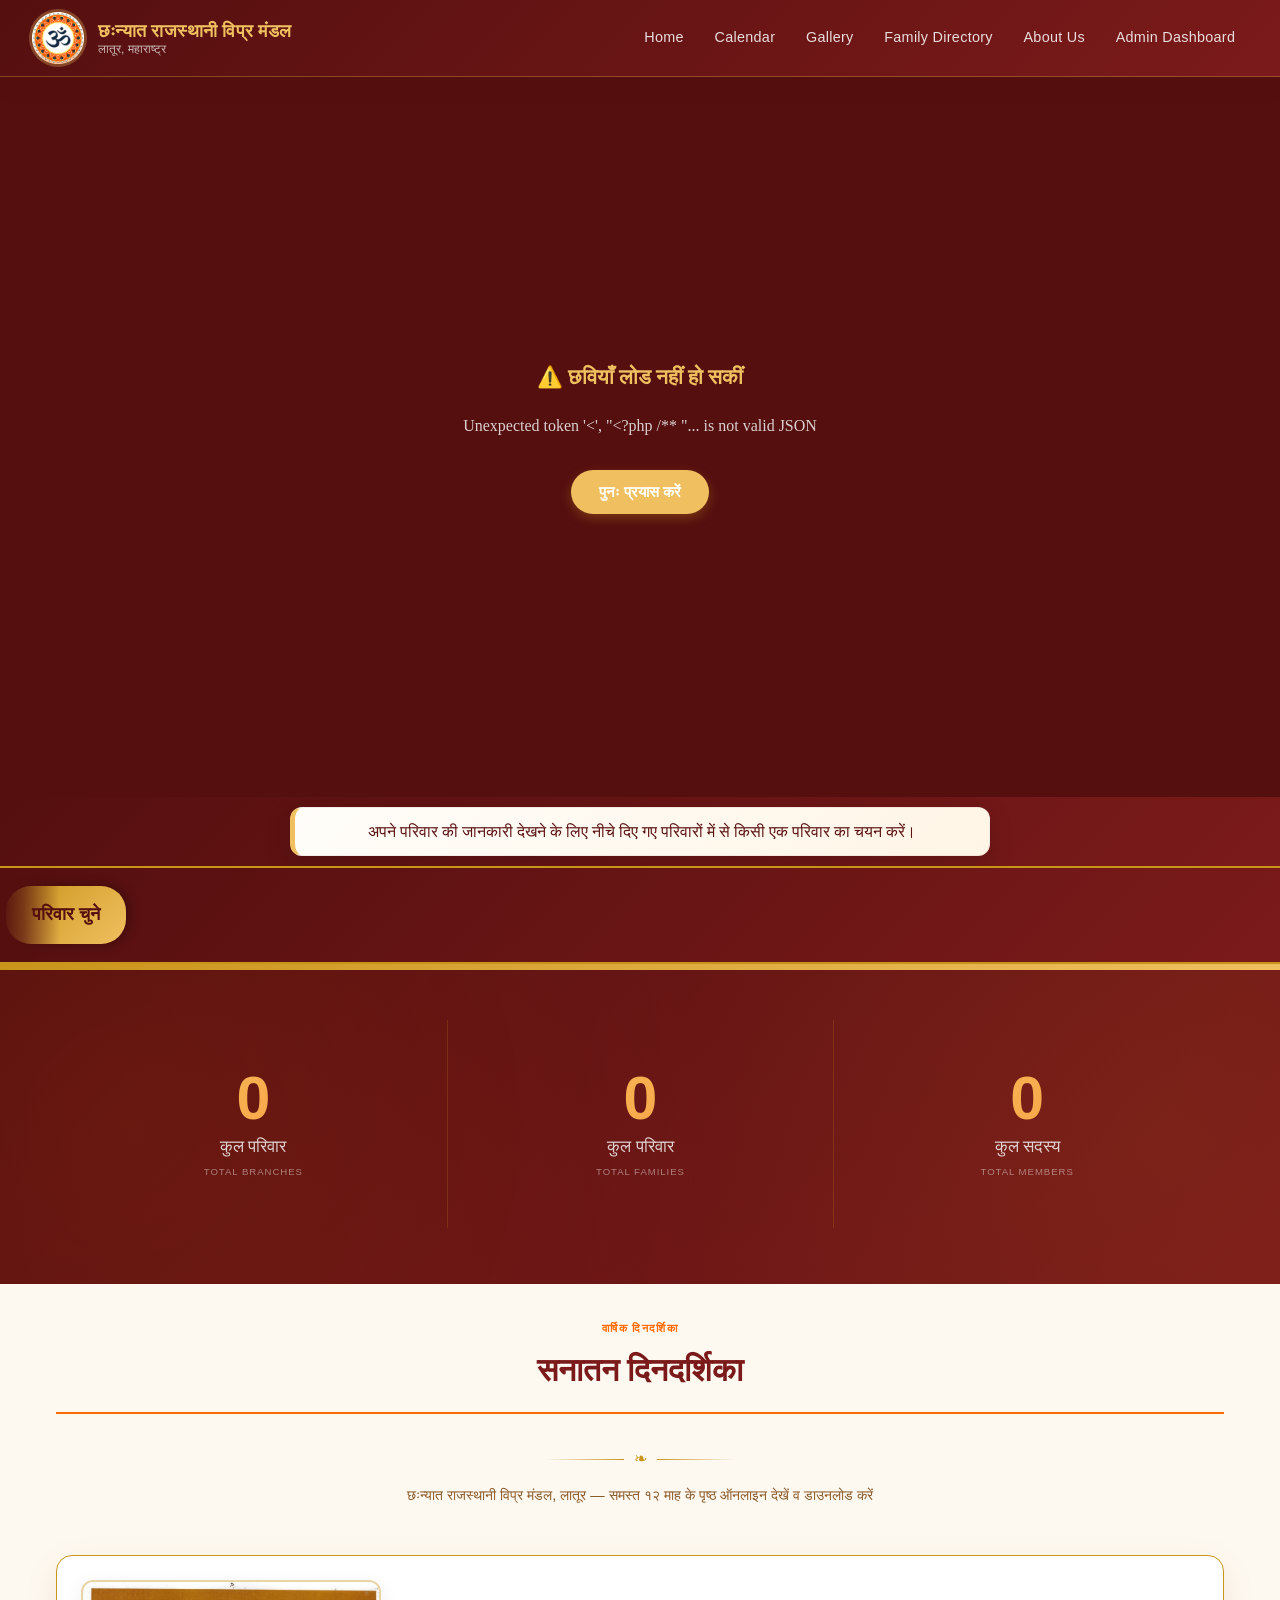
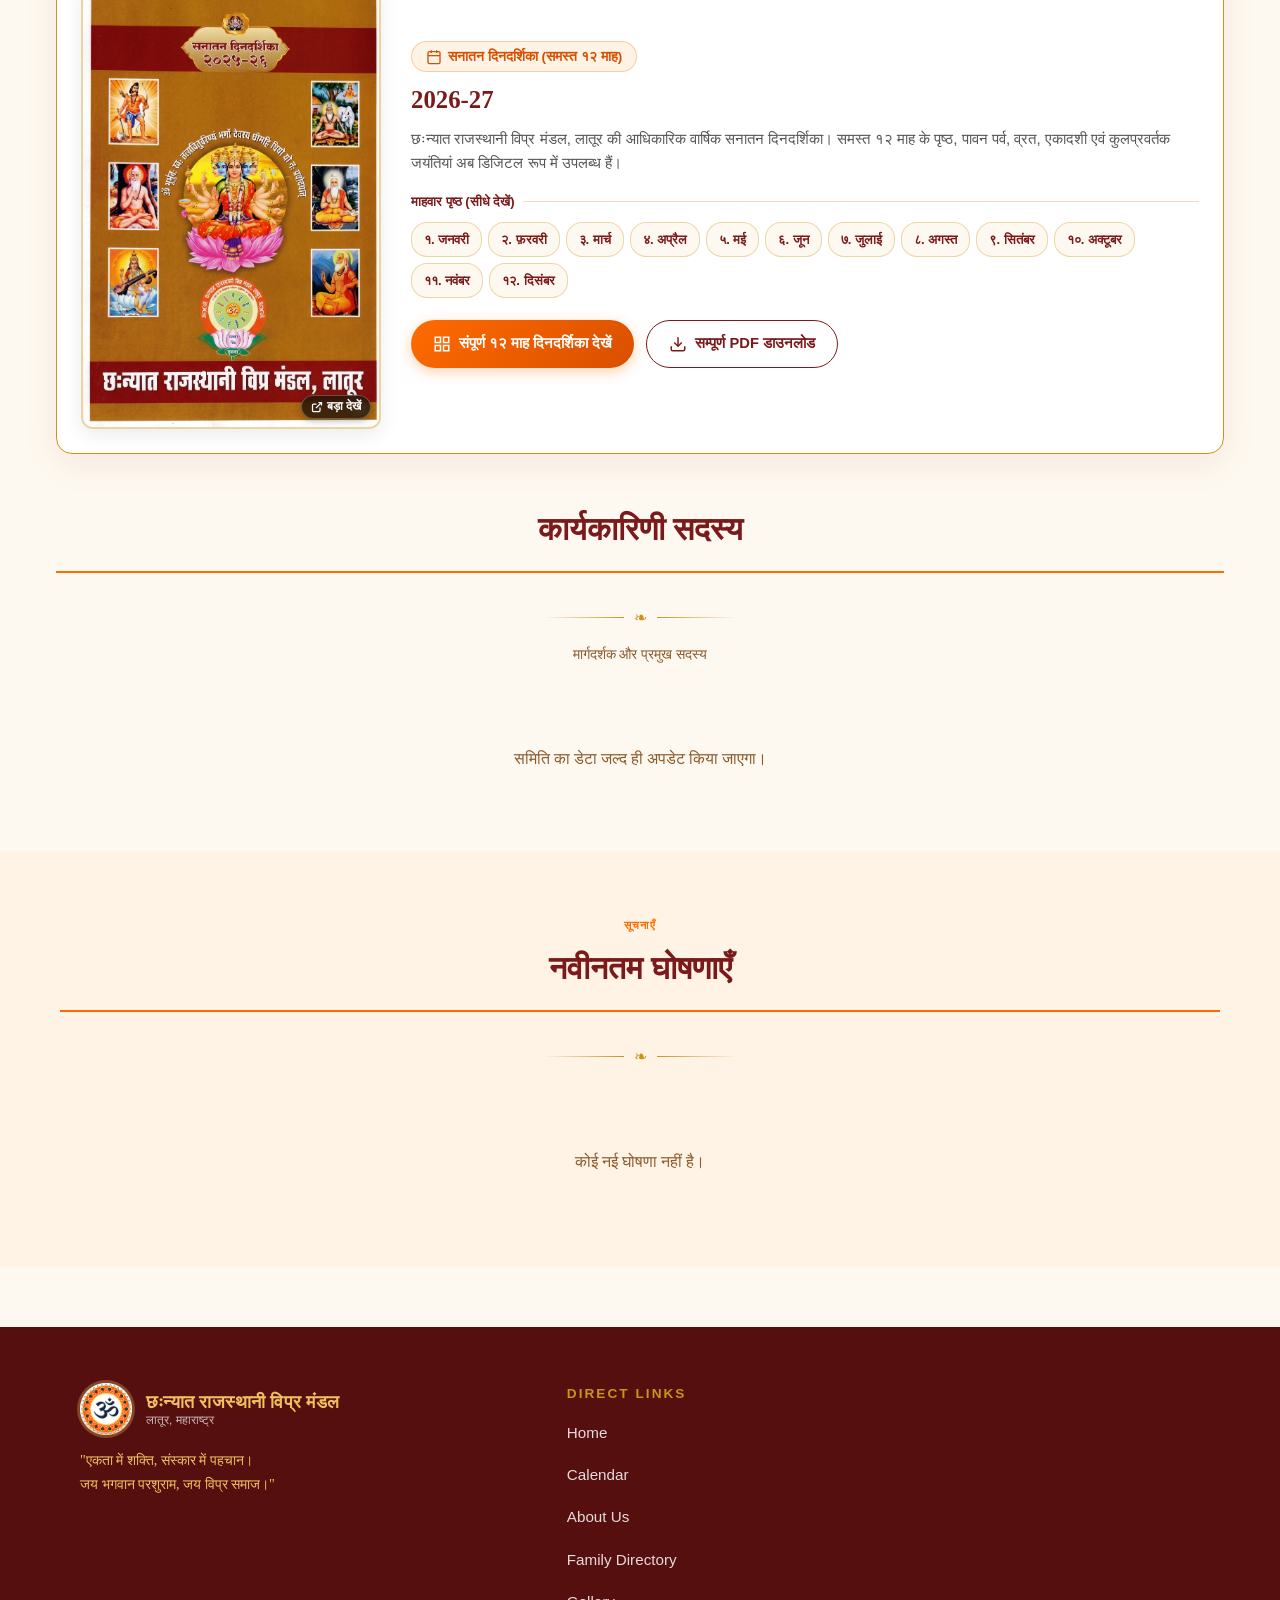
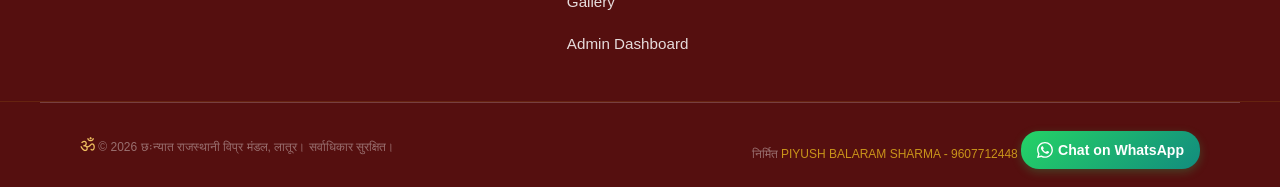
==== index.html @ 255fa9c8 "Configure GitHub Pages with static HTML versions and auto-deployment workflow" ====
﻿<!DOCTYPE html> <html lang="hi" dir="ltr"> <head>     <link rel="icon" href="favicon.ico" type="image/x-icon">     <link rel="shortcut icon" href="favicon.ico" type="image/x-icon">      <script type="application/ld+json">     {       "@context": "https://schema.org",       "@type": "Organization",       "name": "छःन्यात राजस्थानी विप्र मंडल, लातूर",       "url": "https://chhanyatvipralatur.com/",       "logo": "https://chhanyatvipralatur.com/favicon.ico"     }     </script>       <script async src="https://www.googletagmanager.com/gtag/js?id=G-DE5KD051LL"></script> <script>   window.dataLayer = window.dataLayer || [];   function gtag(){dataLayer.push(arguments);}   gtag('js', new Date());    gtag('config', 'G-DE5KD051LL'); </script>                    <script src="https://cdn.counter.dev/script.js" data-id="1f92108b-8857-410e-b5a8-c1ab33e859f8" data-utcoffset="6"></script>     <link rel="canonical" href="https://chhanyatvipralatur.com/" />          <meta charset="UTF-8">     <meta name="viewport" content="width=device-width, initial-scale=1.0, viewport-fit=cover">     <meta name="theme-color" content="#7B1A1A">     <title>Chhanyat Vipra Samaj Latur | छःन्यात विप्र समाज, लातूर</title>     <meta name="description" content="Chhanyat Vipra Samaj (छःन्यात विप्र समाज) - Official website of Chhanyat Rajasthani Vipra Mandal Latur. Dedicated to the Vipra Samaj community.">     <meta name="keywords" content="chhanyat, vipra samaj, छःन्यात, विप्र समाज, chhanyat vipra samaj, chhanyat vipra mandal, rajasthani vipra samaj latur, brahmin samaj latur">     <meta property="og:title" content="छःन्यात राजस्थानी विप्र मंडल, लातूर | Chhanyat Rajasthani Vipra Mandal Latur">     <meta property="og:description" content="छःन्यात राजस्थानी विप्र मंडल, लातूर - आधिकारिक वेबसाइट | Official website of Chhanyat Rajasthani Vipra Mandal Latur">     <meta property="og:url" content="https://chhanyatvipralatur.com/">     <meta property="og:type" content="website">     <meta property="og:image" content="https://chhanyatvipralatur.com/favicon.ico">     <meta name="twitter:card" content="summary">     <meta name="twitter:title" content="छःन्यात राजस्थानी विप्र मंडल, लातूर">     <meta name="twitter:description" content="आधिकारिक वेबसाइट | Official website of Chhanyat Rajasthani Vipra Mandal Latur">        <link rel="stylesheet" href="css/style.css?v=1793622425"> </head> <body>     <a href="#main-content" class="skip-link">मुख्य सामग्री पर जाएं</a>          <div data-include="components/header.php"></div>      <main id="main-content">         <!-- ═══ PROFESSIONAL HERO SLIDER ═══ -->  <!-- ═══ PROFESSIONAL HERO SLIDER ═══ --> <section class="hero-slider" aria-label="इमेज स्लाइडर" aria-roledescription="carousel">     <div class="slider-wrapper">         <!-- Loading & Error States -->         <div class="slider-state slider-loading" id="slider-loading">             <div class="spinner"></div>             <span>छवियाँ लोड हो रही हैं...</span>         </div>                  <div class="slider-state slider-error" id="slider-error" style="display: none;">             <h3>⚠️ छवियाँ लोड नहीं हो सकीं</h3>             <p id="error-message">कृपया बाद में पुनः प्रयास करें</p>             <button onclick="loadGalleryImages()">पुनः प्रयास करें</button>         </div>                  <!-- Slider Track (Slides are injected here) -->         <div class="slider-track" id="slider-track"></div>                  <!-- Navigation Arrows -->         <button class="slider-nav slider-nav-prev" aria-label="पिछली स्लाइड" onclick="moveSlide(-1)">             <svg viewBox="0 0 24 24"><polyline points="15 18 9 12 15 6"></polyline></svg>         </button>         <button class="slider-nav slider-nav-next" aria-label="अगली स्लाइड" onclick="moveSlide(1)">             <svg viewBox="0 0 24 24"><polyline points="9 18 15 12 9 6"></polyline></svg>         </button>                  <!-- Progress Bar directly on the image edge -->         <div class="slider-progress-bar">             <div class="slider-progress" id="slider-progress"></div>         </div>     </div> </section> <section class="samaj-instruction-section">     <p class="samaj-description">         अपने परिवार की जानकारी देखने के लिए नीचे दिए गए परिवारों में से किसी एक परिवार का चयन करें।     </p> </section>         <!-- ═══ BRANCHES MARQUEE ═══ -->         <div class="branches-marquee" aria-label="परिवारओं की सूची">             <div class="marquee-fade marquee-fade-left"></div>             <div class="marquee-fade marquee-fade-right"></div>              <div class="marquee-label">                 <span>परिवार चुने</span>             </div>              <div class="marquee-track" id="branches-marquee-track">                 <!-- Populated by JS -->             </div>         </div>          <!-- ═══ STATISTICS ═══ -->         <section class="stats-bg" aria-labelledby="stats-title">             <h2 id="stats-title" class="sr-only">सांख्यिकी</h2>             <div class="container">                 <div class="stats-grid" role="list">                     <div class="stat-card" role="listitem">                         <h3 id="total-branches" aria-live="polite">—</h3>                         <p>कुल परिवार</p>                         <div class="stat-sublabel">Total Branches</div>                     </div>                     <div class="stat-card" role="listitem">                         <h3 id="total-families" aria-live="polite">—</h3>                         <p>कुल परिवार</p>                         <div class="stat-sublabel">Total Families</div>                     </div>                     <div class="stat-card" role="listitem">                         <h3 id="total-members" aria-live="polite">—</h3>                         <p>कुल सदस्य</p>                         <div class="stat-sublabel">Total Members</div>                     </div>                 </div>             </div>         </section>          <!-- ═══ LOCAL ADVERTISEMENTS ═══ -->         <section class="ad-outer-section" id="home-ads-section" aria-label="स्थानीय विज्ञापन" style="display: none;">             <div class="container">                 <div class="ad-section">                     <div class="ad-header-row">                         <div class="ad-badge">                             <svg width="18" height="18" viewBox="0 0 24 24" fill="none" stroke="currentColor" stroke-width="2" stroke-linecap="round" stroke-linejoin="round" style="color: var(--saffron);"><path d="m3 11 18-5v12L3 14v-3z"></path><path d="M11.6 16.8a3 3 0 1 1-5.8-1.6"></path></svg>                             <span>प्रायोजक एवं स्थानीय विज्ञापन</span>                         </div>                         <span class="ad-disclaimer">विज्ञापन</span>                     </div>                     <div class="ad-grid" id="home-ads-grid" role="list">                         <!-- Populated dynamically via home.js -->                     </div>                 </div>             </div>         </section>          <!-- ═══ SANATAN DINDARSHIKA SHOWCASE ═══ -->         <section class="container" style="padding: 30px 16px 20px;" aria-labelledby="events-title">             <div class="section-header">                 <div class="section-eyebrow">वार्षिक दिनदर्शिका</div>                 <h2 class="section-title" id="events-title">सनातन दिनदर्शिका</h2>                 <div class="ornament" aria-hidden="true"><span class="ornament-icon">❧</span></div>                 <p class="section-desc" style="margin-top:10px;">छःन्यात राजस्थानी विप्र मंडल, लातूर — समस्त १२ माह के पृष्ठ ऑनलाइन देखें व डाउनलोड करें</p>             </div>              <div class="home-cal-showcase">                 <div class="home-cal-preview-card">                     <div class="home-cal-img-wrap">                         <a href="calendar.php" title="संपूर्ण सनातन दिनदर्शिका देखें" class="home-cal-img-link">                             <img id="home-cal-preview-img" src="uploads/calendar/cover.webp" alt="सनातन दिनदर्शिका" loading="lazy">                             <span class="home-cal-img-zoom-hint">                                 <svg width="12" height="12" viewBox="0 0 24 24" fill="none" stroke="currentColor" stroke-width="2.5"><path d="M15 3h6v6"></path><path d="M10 14L21 3"></path><path d="M18 13v6a2 2 0 0 1-2 2H5a2 2 0 0 1-2-2V8a2 2 0 0 1 2-2h6"></path></svg>                                 बड़ा देखें                             </span>                         </a>                     </div>                     <div class="home-cal-info">                         <div class="home-cal-badge">                             <svg width="16" height="16" viewBox="0 0 24 24" fill="none" stroke="currentColor" stroke-width="2"><rect x="3" y="4" width="18" height="18" rx="2" ry="2"></rect><line x1="16" y1="2" x2="16" y2="6"></line><line x1="8" y1="2" x2="8" y2="6"></line><line x1="3" y1="10" x2="21" y2="10"></line></svg>                             <span>सनातन दिनदर्शिका (समस्त १२ माह)</span>                         </div>                         <h3 class="home-cal-title" id="home-cal-month-title">2026-27</h3>                         <p class="home-cal-text">                             छःन्यात राजस्थानी विप्र मंडल, लातूर की आधिकारिक वार्षिक सनातन दिनदर्शिका। समस्त १२ माह के पृष्ठ, पावन पर्व, व्रत, एकादशी एवं कुलप्रवर्तक जयंतियां अब डिजिटल रूप में उपलब्ध हैं।                         </p>                                                  <!-- 12 Month Quick Jump Links -->                         <div class="home-cal-months-label">                             <span>माहवार पृष्ठ (सीधे देखें)</span>                         </div>                         <div class="home-cal-months-strip" id="home-cal-months-strip">                             <a href="calendar.php?month=1" class="home-month-pill" data-month="1">१. जनवरी</a>                             <a href="calendar.php?month=2" class="home-month-pill" data-month="2">२. फ़रवरी</a>                             <a href="calendar.php?month=3" class="home-month-pill" data-month="3">३. मार्च</a>                             <a href="calendar.php?month=4" class="home-month-pill" data-month="4">४. अप्रैल</a>                             <a href="calendar.php?month=5" class="home-month-pill" data-month="5">५. मई</a>                             <a href="calendar.php?month=6" class="home-month-pill" data-month="6">६. जून</a>                             <a href="calendar.php?month=7" class="home-month-pill" data-month="7">७. जुलाई</a>                             <a href="calendar.php?month=8" class="home-month-pill" data-month="8">८. अगस्त</a>                             <a href="calendar.php?month=9" class="home-month-pill" data-month="9">९. सितंबर</a>                             <a href="calendar.php?month=10" class="home-month-pill" data-month="10">१०. अक्टूबर</a>                             <a href="calendar.php?month=11" class="home-month-pill" data-month="11">११. नवंबर</a>                             <a href="calendar.php?month=12" class="home-month-pill" data-month="12">१२. दिसंबर</a>                         </div>                          <div class="home-cal-action-btns">                             <a href="calendar.php" class="home-cal-btn primary">                                 <svg width="18" height="18" viewBox="0 0 24 24" fill="none" stroke="currentColor" stroke-width="2"><rect x="3" y="3" width="7" height="7"></rect><rect x="14" y="3" width="7" height="7"></rect><rect x="14" y="14" width="7" height="7"></rect><rect x="3" y="14" width="7" height="7"></rect></svg>                                 <span>संपूर्ण १२ माह दिनदर्शिका देखें</span>                             </a>                             <a href="uploads/calendar/calendar.pdf" download="सनातन_दिनदर्शिका.pdf" class="home-cal-btn secondary">                                 <svg width="18" height="18" viewBox="0 0 24 24" fill="none" stroke="currentColor" stroke-width="2"><path d="M21 15v4a2 2 0 0 1-2 2H5a2 2 0 0 1-2-2v-4"></path><polyline points="7 10 12 15 17 10"></polyline><line x1="12" y1="15" x2="12" y2="3"></line></svg>                                 <span>सम्पूर्ण PDF डाउनलोड</span>                             </a>                         </div>                     </div>                 </div>             </div>         </section>          <!-- ══ COMMITTEE ═══ -->         <section class="container" style="padding: 30px 16px 48px;" aria-labelledby="committee-title">             <div class="section-header">                 <h2 class="section-title" id="committee-title">कार्यकारिणी सदस्य</h2>                 <div class="ornament" aria-hidden="true"><span class="ornament-icon">❧</span></div>                 <p class="section-desc" style="margin-top:10px;">मार्गदर्शक और प्रमुख सदस्य</p>             </div>             <div class="committee-grid" id="home-committee-grid" role="list" aria-busy="true">                 <div class="committee-card" aria-hidden="true"><div class="skeleton skeleton-circle"></div><div class="skeleton" style="height: 18px; margin-bottom: 8px;"></div><div class="skeleton" style="height: 14px; width: 60%; margin: 0 auto;"></div></div>                 <div class="committee-card" aria-hidden="true"><div class="skeleton skeleton-circle"></div><div class="skeleton" style="height: 18px; margin-bottom: 8px;"></div><div class="skeleton" style="height: 14px; width: 60%; margin: 0 auto;"></div></div>                 <div class="committee-card" aria-hidden="true"><div class="skeleton skeleton-circle"></div><div class="skeleton" style="height: 18px; margin-bottom: 8px;"></div><div class="skeleton" style="height: 14px; width: 60%; margin: 0 auto;"></div></div>                 <div class="committee-card" aria-hidden="true"><div class="skeleton skeleton-circle"></div><div class="skeleton" style="height: 18px; margin-bottom: 8px;"></div><div class="skeleton" style="height: 14px; width: 60%; margin: 0 auto;"></div></div>             </div>         </section>          <!-- ═══ ANNOUNCEMENTS ═══ -->         <section class="announcements-section" aria-labelledby="announcements-title">             <div class="container">                 <div class="section-header">                     <div class="section-eyebrow">सूचनाएँ</div>                     <h2 class="section-title" id="announcements-title">नवीनतम घोषणाएँ</h2>                     <div class="ornament" aria-hidden="true"><span class="ornament-icon">❧</span></div>                 </div>                 <div id="announcements-list" role="feed" aria-busy="true">                     <div class="ann-card" aria-hidden="true"><div class="skeleton" style="height: 22px; width: 70px; margin-bottom: 10px;"></div><div class="skeleton" style="height: 20px; margin-bottom: 8px;"></div><div class="skeleton" style="height: 14px; margin-bottom: 6px;"></div><div class="skeleton" style="height: 14px; width: 90%;"></div></div>                     <div class="ann-card" aria-hidden="true"><div class="skeleton" style="height: 22px; width: 70px; margin-bottom: 10px;"></div><div class="skeleton" style="height: 20px; margin-bottom: 8px;"></div><div class="skeleton" style="height: 14px; margin-bottom: 6px;"></div><div class="skeleton" style="height: 14px; width: 90%;"></div></div>                 </div>                 <button id="load-more-announcements" class="load-more-btn" style="display: none;">और घोषणाएँ लोड करें ↓</button>             </div>         </section>     </main>      <div data-include="components/footer.php"></div>      <!-- ══ IMAGE MODAL / LIGHTBOX ═══ -->     <div id="image-modal" class="image-modal" role="dialog" aria-modal="true" aria-hidden="true">         <div class="modal-backdrop" onclick="closeModal()"></div>         <div class="modal-content">             <button class="modal-close" onclick="closeModal()" aria-label="बंद करें">                 <svg width="24" height="24" viewBox="0 0 24 24" fill="none" stroke="currentColor" stroke-width="2"><line x1="18" y1="6" x2="6" y2="18"></line><line x1="6" y1="6" x2="18" y2="18"></line></svg>             </button>             <button class="modal-prev" onclick="changeImage(-1)" aria-label="पिछली छवि">                 <svg width="32" height="32" viewBox="0 0 24 24" fill="none" stroke="currentColor" stroke-width="2"><polyline points="15 18 9 12 15 6"></polyline></svg>             </button>             <button class="modal-next" onclick="changeImage(1)" aria-label="अगली छवि">                 <svg width="32" height="32" viewBox="0 0 24 24" fill="none" stroke="currentColor" stroke-width="2"><polyline points="9 18 15 12 9 6"></polyline></svg>             </button>             <div class="modal-image-container">                 <img id="modal-image" src="" alt="" class="modal-image">                 <div class="modal-loader"><div class="spinner"></div></div>             </div>             <div class="modal-caption">                 <h3 id="modal-title"></h3>                 <p id="modal-description"></p>                 <div class="modal-counter"><span id="current-image">1</span> / <span id="total-images">0</span></div>             </div>             <div class="modal-thumbnails" id="modal-thumbnails"></div>         </div>     </div>      <!-- ═══ SCRIPTS ═══ -->     <script src="js/include.js?v=1789207174" defer></script>     <script type="module" src="js/home.js?v=1793627537"></script> </body> </html>
---- css/style.css ----
/* =========================================
   🎨 MASTER STYLESHEET (Merged)
   ========================================= */



/* ────────────────────────────────────────────────────────────────
   1️⃣  CSS RESET & ROOT VARIABLES (Orange‑Red theme)
   ──────────────────────────────────────────────────────────────── */
*,
*::before,
*::after {
    margin: 0;
    padding: 0;
    box-sizing: border-box;
}

:root {
    /* Core palette */
    --saffron: #FF6B00;
    --saffron-deep: #D94F00;
    --saffron-light: #FF9A3C;
    --saffron-pale: #FFF3E6;
    --maroon: #7B1A1A;
    --maroon-deep: #550F0F;
    --maroon-soft: #9B2424;
    --gold: #C9941A;
    --gold-light: #F0C060;
    --gold-pale: #FDF5E0;
    --cream: #FEF9F0;
    --white: #FFFFFF;
    --text-dark: #2A1000;
    --text-mid: #5C3010;
    --text-soft: #8B5A2B;
    --border: rgba(201, 148, 26, 0.25);
    --shadow-card: 0 2px 12px rgba(123, 26, 26, 0.08);
    --shadow-hover: 0 8px 24px rgba(123, 26, 26, 0.12);
    --radius: 12px;
    --radius-sm: 8px;
    --transition: 0.25s cubic-bezier(0.4, 0, 0.2, 1);
    --spacing-xs: 8px;
    --spacing-sm: 12px;
    --spacing-md: 16px;
    --spacing-lg: 24px;
    --spacing-xl: 32px;
    --spacing-2xl: 48px;

    /* Orange + Red Theme */
    --orange: #FF6B00;
    --orange-light: #FF8C42;
    --red: #D32F2F;
    --red-dark: #B71C1C;

    /* Light‑theme re‑declarations */
    --text-dark: #212121;
    --bg-light: #FFF8F3;
    --bg-card: #FFFFFF;
    --shadow: 0 4px 10px rgba(0, 0, 0, 0.12);
    --text-secondary: #666;
    --transition-global: all 0.3s ease;

    /* Royal Gallery Theme (reused / extended) */
    --gold-gradient: linear-gradient(135deg, var(--gold) 0%, var(--gold-light) 100%);
    --maroon-gradient: linear-gradient(135deg, var(--maroon-deep) 0%, var(--maroon) 100%);
    --radius-md: var(--radius);
    --shadow-premium: 0 4px 20px rgba(0, 0, 0, 0.15);
    --card-bg: var(--bg-card);
    --transition-royal: all 0.3s cubic-bezier(0.25, 1, 0.5, 1);
    --saffron-bright: #FF8C00;
    --maroon-dark: var(--maroon-deep);
}

/* ────────────────────────────────────────────────────────────────
   2️⃣  DARK‑MODE OVERRIDES
   ──────────────────────────────────────────────────────────────── */
body.dark-mode {
    --text-dark: #E0E0E0;
    --bg-light: #121212;
    --bg-card: #1E1E1E;
    --shadow: 0 4px 10px rgba(0, 0, 0, 0.5);
    --text-mid: #bbb;
    --text-soft: #999;
    --text-secondary: #aaa;
    --border: rgba(201, 148, 26, 0.5);
    --card-bg: #1E1E1E;
}

/* ────────────────────────────────────────────────────────────────
   3️⃣  GLOBAL TYPOGRAPHY & LAYOUT
   ──────────────────────────────────────────────────────────────── */

/* --- INSTRUCTION SECTION CONTAINER --- */
.samaj-instruction-section {
    background: linear-gradient(135deg, var(--maroon-deep, #4a0e0e), var(--maroon, #7B1A1A));
    padding: 10px 14px;
    text-align: center;
}

/* --- DESCRIPTION CARD --- */
.samaj-description {
    max-width: 700px;
    margin: 0 auto;
    padding: 10px 14px;
    text-align: center;
    font-family: 'Tiro Devanagari Hindi', serif;
    /* Matches your site's Hindi font */
    font-size: clamp(14px, 2vw, 16px);
    /* Responsive font size */
    line-height: 1.7;
    color: #5a1212;
    /* Slightly softer maroon for better readability on cream */
    background: linear-gradient(135deg, #fffdf9, #fff5e6);
    /* Clean cream gradient */
    border: 1px solid rgba(123, 26, 26, 0.08);
    border-left: 5px solid var(--gold-light, #C9941A);
    /* Changed to Gold for a premium look */
    border-radius: 12px;
    box-shadow: 0 8px 24px rgba(0, 0, 0, 0.15);
    font-weight: 500;
    transition: transform 0.3s ease, box-shadow 0.3s ease;
}

/* Subtle interactive hover effect */
.samaj-description:hover {
    transform: translateY(-2px);
    box-shadow: 0 12px 28px rgba(0, 0, 0, 0.2);
}

.samaj-icon {
    margin-right: 6px;
    font-size: 16px;
}

@media (max-width: 768px) {
    .samaj-description {
        margin: 14px 16px 12px;
        font-size: 13px;
        padding: 10px 14px;
    }
}

html {
    scroll-behavior: smooth;
}

body {
    font-family: 'Noto Sans Devanagari', 'Tiro Devanagari Hindi', sans-serif;
    background: var(--cream);
    color: var(--text-dark);
    line-height: 1.6;
    -webkit-font-smoothing: antialiased;
    overflow-x: hidden;
    min-height: 100vh;
    font-size: 15px;
    transition: var(--transition-global);
}

body.dark-mode {
    background: var(--bg-light);
    color: var(--text-dark);
}

a {
    text-decoration: none;
    color: inherit;
}

ul {
    list-style: none;
}

img {
    max-width: 100%;
    height: auto;
    display: block;
}

.container {
    max-width: 1200px;
    margin: 0 auto;
    padding: 0 20px;
}

.sr-only {
    position: absolute;
    width: 1px;
    height: 1px;
    padding: 0;
    margin: -1px;
    overflow: hidden;
    clip: rect(0, 0, 0, 0);
    white-space: nowrap;
    border: 0;
}

*:focus-visible {
    outline: 3px solid var(--saffron);
    outline-offset: 2px;
    border-radius: 4px;
}

.skip-link {
    position: absolute;
    top: -40px;
    left: 0;
    background: var(--maroon);
    color: #fff;
    padding: 8px 16px;
    transition: top .3s;
    z-index: 100;
}

.skip-link:focus {
    top: 0;
}

.breadcrumb {
    margin: 20px 0;
    font-size: 0.95rem;
    color: #666;
    padding: 10px 15px;
    background: var(--bg-card);
    border-radius: 8px;
    box-shadow: var(--shadow);
    border-left: 4px solid var(--orange);
}

.breadcrumb a {
    color: var(--red);
    text-decoration: none;
    font-weight: 500;
    transition: var(--transition);
}

.breadcrumb a:hover {
    color: var(--orange);
}

/* ────────────────────────────────────────────────────────────────
   4️⃣  BRANCH PAGE – LOADING, ERROR & IDEAL SECTION
   ──────────────────────────────────────────────────────────────── */
.loading-section {
    margin-bottom: 50px;
    text-align: center;
    display: flex;
    justify-content: center;
}

.error-msg {
    text-align: center;
    padding: 2rem;
    color: #e74c3c;
    background: #fdf2f2;
    border-radius: var(--radius, 12px);
    margin: 2rem auto;
    max-width: 600px;
}

.error-link {
    color: var(--saffron, #FF6B00);
    font-weight: bold;
    text-decoration: none;
}

.error-link:hover {
    text-decoration: underline;
}

/* Ideal Section */
.ideal-section {
    margin-bottom: 50px;
    text-align: center;
    display: flex;
    justify-content: center;
}

.ideal-card {
    background: var(--bg-card, #fff);
    padding: 30px;
    border-radius: 15px;
    box-shadow: 0 8px 20px rgba(0, 0, 0, 0.1);
    max-width: 350px;
    width: 100%;
    transition: transform 0.3s, box-shadow 0.3s;
}

.ideal-card:hover {
    transform: translateY(-5px);
    box-shadow: 0 15px 30px rgba(0, 0, 0, 0.15);
}

.ideal-photo-skeleton {
    width: 250px;
    aspect-ratio: 3/4;
    margin: 0 auto 20px auto;
}

.ideal-photo {
    width: 250px;
    aspect-ratio: 3/4;
    object-fit: cover;
    border-radius: var(--radius, 12px);
    border: 4px solid var(--saffron, #FF6B00);
    margin: 0 auto 20px auto;
    display: block;
    box-shadow: 0 10px 25px rgba(0, 0, 0, 0.15);
    background: linear-gradient(90deg, #f0e6d9 25%, #f9f3ea 50%, #f0e6d9 75%);
    background-size: 200% 100%;
    animation: shimmer 1.5s infinite;
}

.ideal-photo.loaded,
.committee-photo.loaded,
.family-photo.loaded {
    background: none;
    animation: none;
}

.ideal-name {
    color: var(--maroon, #7B1A1A);
    margin: 10px 0 5px;
    font-size: 1.4rem;
}

.ideal-quote {
    color: var(--text-secondary, #666);
    font-style: italic;
    line-height: 1.6;
}

/* =========================================
   PROFESSIONAL HERO SLIDER STYLES
   ========================================= */

/* --- CONTAINER & TRACK --- */
.hero-slider {
    position: relative;
    width: 100%;
    aspect-ratio: 16 / 9;
    max-height: 85vh;
    overflow: hidden;
    background: var(--maroon-deep, #1a0505);
    font-family: 'Tiro Devanagari Hindi', serif;
}

.slider-wrapper {
    position: relative;
    width: 100%;
    height: 100%;
}

.slider-track {
    display: flex;
    height: 100%;
    align-items: center;
    transition: transform 0.8s cubic-bezier(0.25, 1, 0.5, 1);
    will-change: transform;
}

/* --- SLIDES & IMAGES --- */
.slide {
    flex: 0 0 70%;
    margin: 0 -1%;
    height: 90%;
    position: relative;
    overflow: hidden;
    cursor: pointer;
    border-radius: 20px;
    opacity: 0.5;
    transform: scale(0.85);
    filter: brightness(0.4);
    transition: transform 0.8s cubic-bezier(0.25, 1, 0.5, 1), opacity 0.8s ease, filter 0.8s ease, height 0.8s ease;
    box-shadow: 0 10px 30px rgba(0, 0, 0, 0.5);
}

.slide.active {
    opacity: 1;
    transform: scale(1);
    filter: brightness(1);
    z-index: 2;
    height: 100%;
}

.slide picture,
.slide-picture {
    display: block;
    width: 100%;
    height: 100%;
}

.slide img,
.slide picture img,
.slide-picture img {
    width: 100%;
    height: 100%;
    object-fit: cover;
    /* Fills entire space */
    transform: scale(1);
    transition: transform 8s ease-out;
}

.slide.active img {
    transform: scale(1.05);
}

/* Gradient Overlay for text readability */
.slide-gradient {
    position: absolute;
    inset: 0;
    background: linear-gradient(to top, rgba(0, 0, 0, 0.85) 0%, rgba(0, 0, 0, 0.3) 40%, rgba(0, 0, 0, 0) 70%);
    pointer-events: none;
    z-index: 1;
}

/* --- CAPTIONS --- */
.slide-caption {
    position: absolute;
    bottom: 60px;
    left: 5%;
    right: 5%;
    text-align: center;
    color: var(--gold-light);
    z-index: 2;
    padding: 0 20px;
    transform: translateY(30px);
    opacity: 0;
    transition: all 0.8s cubic-bezier(0.215, 0.61, 0.355, 1) 0.2s;
}

.slide.active .slide-caption {
    transform: translateY(0);
    opacity: 1;
}

.slide-caption h3 {
    font-size: clamp(1.5rem, 3.5vw, 2.5rem);
    margin-bottom: 10px;
    text-shadow: 0 4px 12px rgba(0, 0, 0, 0.6);
    font-weight: 700;
    line-height: 1.2;
}

.slide-caption p {
    font-size: clamp(0.95rem, 1.8vw, 1.15rem);
    max-width: 700px;
    margin: 0 auto;
    opacity: 0.95;
    text-shadow: 0 2px 8px rgba(0, 0, 0, 0.6);
    line-height: 1.6;
}

/* --- NAVIGATION ARROWS (Matches your HTML .slider-nav) --- */
.slider-nav {
    position: absolute;
    top: 50%;
    transform: translateY(-50%);
    background: rgba(255, 255, 255, 0.1);
    backdrop-filter: blur(8px);
    -webkit-backdrop-filter: blur(8px);
    border: 1px solid rgba(255, 255, 255, 0.2);
    color: #fff;
    width: 50px;
    height: 50px;
    border-radius: 50%;
    cursor: pointer;
    display: flex;
    align-items: center;
    justify-content: center;
    transition: all 0.4s cubic-bezier(0.175, 0.885, 0.32, 1.275);
    z-index: 10;
    padding: 0;
    opacity: 0;
}

.hero-slider:hover .slider-nav {
    opacity: 1;
}

.slider-nav:hover {
    background: var(--gold-light, #C9941A);
    border-color: var(--gold-light, #C9941A);
    transform: translateY(-50%) scale(1.1);
    box-shadow: 0 8px 20px rgba(201, 148, 26, 0.4);
}

.slider-nav:active {
    transform: translateY(-50%) scale(0.95);
}

.slider-nav svg {
    width: 24px;
    height: 24px;
    stroke: currentColor;
    stroke-width: 2.5;
    fill: none;
    stroke-linecap: round;
    stroke-linejoin: round;
}

.slider-nav-prev {
    left: 20px;
}

.slider-nav-next {
    right: 20px;
}

/* --- PROGRESS BAR (At bottom of image) --- */
.slider-progress-bar {
    position: absolute;
    bottom: 12px;
    left: 5%;
    right: 5%;
    width: 90%;
    height: 3px;
    background: rgba(255, 255, 255, 0.15);
    border-radius: 3px;
    z-index: 15;
    overflow: hidden;
}

.slider-progress {
    height: 100%;
    width: 0%;
    background: var(--gold-light, #C9941A);
    border-radius: 3px;
    box-shadow: 0 0 8px rgba(201, 148, 26, 0.6);
}

/* --- LOADING & ERROR STATES (Single definition) --- */
.slider-loading,
.slider-error {
    position: absolute;
    inset: 0;
    display: flex;
    flex-direction: column;
    align-items: center;
    justify-content: center;
    background: var(--maroon-deep, #1a0505);
    color: #fff;
    font-family: 'Tiro Devanagari Hindi', serif;
    font-size: 1rem;
    z-index: 20;
    gap: 16px;
}

.slider-loading .spinner,
.slider-error .spinner {
    width: 44px;
    height: 44px;
    border: 3px solid rgba(255, 255, 255, .2);
    border-top-color: var(--gold-light, #C9941A);
    border-radius: 50%;
    animation: spin 1s linear infinite;
}

@keyframes spin {
    to {
        transform: rotate(360deg);
    }
}

.slider-error h3 {
    font-size: 1.3rem;
    margin-bottom: 4px;
    color: var(--gold-light, #C9941A);
}

.slider-error p {
    margin-bottom: 16px;
    opacity: 0.8;
}

.slider-error button {
    padding: 12px 28px;
    background: var(--gold-light, #C9941A);
    color: #fff;
    border: none;
    border-radius: 25px;
    cursor: pointer;
    font-family: 'Tiro Devanagari Hindi', serif;
    font-weight: 600;
    font-size: .95rem;
    transition: all 0.3s ease;
    min-height: 44px;
    box-shadow: 0 4px 12px rgba(201, 148, 26, 0.3);
}

.slider-error button:hover {
    background: var(--saffron-deep, #b37d10);
    transform: translateY(-2px);
    box-shadow: 0 6px 16px rgba(201, 148, 26, 0.5);
}

/* --- RESPONSIVE ADJUSTMENTS --- */
@media (max-width: 768px) {
    .hero-slider {
        aspect-ratio: 4 / 3;
    }

    .slide {
        flex: 0 0 100%;
        margin: 0;
        border-radius: 0;
        opacity: 1;
        transform: scale(1);
        filter: brightness(1);
        box-shadow: none;
        height: 100%;
    }

    .slide-caption {
        bottom: 50px;
        left: 15px;
        right: 15px;
    }

    .slider-nav {
        width: 40px;
        height: 40px;
        opacity: 0.8;
    }

    .slider-nav-prev {
        left: 10px;
    }

    .slider-nav-next {
        right: 10px;
    }

    .slider-progress-bar {
        bottom: 8px;
        left: 10%;
        right: 10%;
        width: 80%;
    }
}

/* ────────────────────────────────────────────────────────────────
   7️⃣  SCROLLABLE MARQUEE (FINAL FIX - HTML overlay fades)
   ──────────────────────────────────────────────────────────────── */
.branches-marquee {
    position: relative;
    display: flex;
    align-items: center;
    overflow-x: auto !important;
    overflow-y: hidden;
    scroll-behavior: auto;
    -webkit-overflow-scrolling: touch;
    scrollbar-width: none;
    -ms-overflow-style: none;
    cursor: grab;
    user-select: none;
    background: linear-gradient(135deg, var(--maroon-deep), var(--maroon));
    padding: 12px 0;
    border-top: 2px solid var(--gold);
    border-bottom: 2px solid var(--gold);
    white-space: normal;
    gap: 0;
}

.branches-marquee::-webkit-scrollbar {
    display: none;
}

.branches-marquee.active-drag {
    cursor: grabbing;
}

/* 🎯 NEW: Fade overlays as real HTML elements */
.marquee-fade {
    position: absolute;
    top: 0;
    bottom: 0;
    width: 60px;
    pointer-events: none;
    z-index: 50;
    transition: opacity 0.3s ease;
}

.marquee-fade-left {
    left: 0;
    background: linear-gradient(to right,
            var(--maroon-deep) 0%,
            rgba(85, 15, 15, 0.7) 40%,
            transparent 100%);
}

/* Hide fades at edges */
.branches-marquee.at-start .marquee-fade-left {
    opacity: 0;
}

.branches-marquee.at-end .marquee-fade-right {
    opacity: 0;
}

/* Sticky label */
.marquee-label {
    position: sticky;
    left: 0;
    display: inline-flex;
    background: linear-gradient(135deg, var(--gold), var(--gold-light));
    color: var(--maroon-deep);
    font-family: 'Tiro Devanagari Hindi', serif;
    font-weight: 700;
    font-size: .9rem;
    padding: 10px 16px;
    align-items: center;
    gap: 8px;
    z-index: 30;
    box-shadow: 3px 0 12px rgba(0, 0, 0, .3);
    flex: 0 0 auto;
    border-radius: 25px;
    margin: 0 10px 0 6px;
    white-space: nowrap;
    min-height: 44px;
}

.marquee-label::after {
    display: none;
}

/* Track */
.marquee-track {
    display: inline-flex;
    align-items: center;
    width: max-content;
    flex: 0 0 auto;
    padding: 0 20px;
    gap: 0;
    position: relative;
    z-index: 1;
}

/* Marquee items */
.marquee-item {
    display: inline-flex;
    align-items: center;
    gap: 10px;
    padding: 10px 20px;
    margin: 0 6px;
    background: rgba(255, 255, 255, .1);
    border: 2px solid rgba(201, 148, 26, .4);
    border-radius: 25px;
    color: var(--gold-light);
    font-family: 'Noto Sans Devanagari', sans-serif;
    font-size: .95rem;
    font-weight: 600;
    text-decoration: none;
    white-space: nowrap;
    transition: transform 0.2s ease, background-color 0.2s ease, box-shadow 0.2s ease;
    cursor: pointer;
    position: relative;
    overflow: hidden;
    min-height: 44px;
    flex: 0 0 auto;
}

.marquee-item::before {
    content: '';
    position: absolute;
    top: 50%;
    left: 50%;
    width: 0;
    height: 0;
    border-radius: 50%;
    background: rgba(255, 255, 255, .4);
    transform: translate(-50%, -50%);
    transition: width .4s ease, height .4s ease;
    pointer-events: none;
}

.marquee-item.clicked::before {
    width: 300px;
    height: 300px;
}

.marquee-item:hover,
.marquee-item:focus {
    background: rgba(255, 255, 255, .15);
    border-color: var(--gold-light);
    transform: translateY(-2px);
    box-shadow: 0 4px 12px rgba(201, 148, 26, .3);
}

.marquee-item:active,
.marquee-item.clicked {
    transform: scale(0.95);
    background-color: var(--gold, #C9941A) !important;
    color: white !important;
    border-color: var(--gold);
    box-shadow: 0 2px 8px rgba(201, 148, 26, .5);
}

.marquee-item .branch-emoji {
    font-size: 1.1rem;
    filter: drop-shadow(0 1px 2px rgba(0, 0, 0, .2));
}

.marquee-item .branch-name {
    letter-spacing: .02em;
}

/* ────────────────────────────────────────────────────────────────
   8️⃣  ORNAMENTS & SKELETONS
   ──────────────────────────────────────────────────────────────── */
.ornament {
    display: flex;
    align-items: center;
    justify-content: center;
    gap: 10px;
    margin: 12px auto;
}

.ornament::before,
.ornament::after {
    content: '';
    flex: 1;
    max-width: 80px;
    height: 1px;
    background: linear-gradient(to right, transparent, var(--gold));
}

.ornament::after {
    background: linear-gradient(to left, transparent, var(--gold));
}

.ornament-icon {
    color: var(--gold);
    font-size: 1rem;
}

.skeleton {
    background: linear-gradient(90deg, #f0e6d4 25%, var(--gold-pale) 50%, #f0e6d4 75%);
    background-size: 300% 100%;
    animation: skeleton-loading 1.4s infinite;
    border-radius: var(--radius-sm);
}

@keyframes skeleton-loading {
    0% {
        background-position: 200% center;
    }

    100% {
        background-position: -200% center;
    }
}

.skeleton-card {
    height: 160px;
    margin-bottom: 12px;
}

.skeleton-circle {
    width: 80px;
    height: 80px;
    border-radius: 50%;
    margin: 0 auto 12px;
}

/* Skeleton Pulse & Shimmer (generic) */
.skeleton-pulse {
    animation: pulse 1.5s ease-in-out infinite;
}

@keyframes pulse {

    0%,
    100% {
        opacity: 1;
    }

    50% {
        opacity: 0.5;
    }
}

.image-skeleton {
    background: linear-gradient(90deg, #f0f0f0 25%, #e0e0e0 50%, #f0f0f0 75%);
    background-size: 200% 100%;
    animation: shimmer 1.5s infinite;
    border-radius: 50%;
}

.image-skeleton.circle {
    width: clamp(120px, 20vw, 180px) !important;
    height: clamp(120px, 20vw, 180px) !important;
    margin: 0 auto clamp(15px, 2vw, 25px) auto;
    flex-shrink: 0;
}

.text-skeleton {
    height: 16px;
    background: linear-gradient(90deg, #f0f0f0 25%, #e0e0e0 50%, #f0f0f0 75%);
    background-size: 200% 100%;
    animation: shimmer 1.5s infinite;
    border-radius: 4px;
    margin: 10px auto;
    width: 60%;
}

.text-skeleton.short {
    width: 40%;
}

@keyframes shimmer {
    0% {
        background-position: 200% 0;
    }

    100% {
        background-position: -200% 0;
    }
}

/* ────────────────────────────────────────────────────────────────
   9️⃣  STAT‑CARD (dark maroon background version)
   ──────────────────────────────────────────────────────────────── */
.stats-bg {
    background: linear-gradient(135deg, var(--maroon-deep), var(--maroon));
    position: relative;
    padding: 24px 0;
}

.stats-bg::before {
    content: '';
    position: absolute;
    inset: 0;
    background:
        radial-gradient(circle at 10% 50%, rgba(255, 107, 0, 0.08), transparent 50%),
        radial-gradient(circle at 90% 50%, rgba(201, 148, 26, 0.08), transparent 50%);
    pointer-events: none;
}

.stats-grid {
    display: grid;
    grid-template-columns: 1fr;
    gap: 0;
    position: relative;
}

.stat-card {
    background: transparent;
    padding: 16px 16px;
    text-align: center;
    position: relative;
    overflow: hidden;
    transition: background var(--transition);
}

.stat-card:hover {
    background: rgba(255, 255, 255, 0.03);
}

.stat-card+.stat-card {
    border-left: none;
    border-top: 1px solid rgba(201, 148, 26, 0.2);
}

.stat-card h3 {
    font-family: 'Tiro Devanagari Hindi', sans-serif;
    font-size: 1.8rem;
    font-weight: 700;
    line-height: 1;
    background: linear-gradient(135deg, var(--gold-light), var(--saffron-light));
    -webkit-background-clip: text;
    -webkit-text-fill-color: transparent;
    background-clip: text;
    margin-bottom: 6px;
}

.stat-card p {
    font-family: 'Tiro Devanagari Hindi', serif;
    font-size: .85rem;
    color: rgba(255, 255, 255, 0.8);
}

.stat-card .stat-sublabel {
    font-family: 'Tiro Devanagari Hindi', sans-serif;
    font-size: .6rem;
    color: rgba(255, 255, 255, 0.45);
    text-transform: uppercase;
    letter-spacing: .1em;
    margin-top: 3px;
}

@media (min-width:481px) {
    .stats-grid {
        grid-template-columns: repeat(3, 1fr);
    }

    .stat-card+.stat-card {
        border-top: none;
        border-left: 1px solid rgba(201, 148, 26, 0.2);
    }

    .stat-card {
        padding: 20px 16px;
    }

    .stat-card h3 {
        font-size: 2.2rem;
    }

    .stat-card p {
        font-size: 0.95rem;
    }
}

@media (min-width:768px) {
    .stats-bg {
        padding: 40px 0;
    }

    .stat-card {
        padding: 32px 20px;
    }

    .stat-card h3 {
        font-size: 2.8rem;
    }
}

@media (min-width:1024px) {
    .stat-card {
        padding: 48px 24px;
    }

    .stat-card h3 {
        font-size: clamp(2.5rem, 5vw, 3.8rem);
    }

    .stat-card p {
        font-size: 1.05rem;
    }
}

/* ────────────────────────────────────────────────────────────────
   10️⃣  SECTION HEADERS
   ──────────────────────────────────────────────────────────────── */
.section-header {
    text-align: center;
    margin-bottom: 28px;
}

.section-eyebrow {
    font-family: 'Tiro Devanagari Hindi', sans-serif;
    font-size: .68rem;
    text-transform: uppercase;
    letter-spacing: .12em;
    color: var(--saffron);
    font-weight: 600;
    margin-bottom: 8px;
    display: inline-block;
}

.section-title {
    font-family: 'Tiro Devanagari Hindi', serif;
    font-size: 1.5rem;
    color: var(--maroon);
    margin-bottom: 10px;
    border-bottom: 2px solid var(--saffron, #FF6B00);
    padding-bottom: 10px;
}

.section-desc {
    font-size: .85rem;
    color: var(--text-soft);
    max-width: 560px;
    margin: 0 auto;
}

/* ────────────────────────────────────────────────────────────────
   11️⃣  HERO SECTION
   ──────────────────────────────────────────────────────────────── */
.hero-section {
    background: linear-gradient(135deg, var(--red-dark) 0%, var(--red) 50%, var(--orange) 100%);
    color: #fff;
    text-align: center;
    padding: 80px 20px;
}

.hero-section h2 {
    font-size: 2.8rem;
    color: #FFD180;
    margin-bottom: 15px;
}

.hero-section p {
    font-size: 1.15rem;
}

/* ────────────────────────────────────────────────────────────────
   12️⃣  STATS SECTION (light card variant)
   ──────────────────────────────────────────────────────────────── */
.stats-grid-light {
    display: grid;
    grid-template-columns: repeat(auto-fit, minmax(250px, 1fr));
    gap: 20px;
    margin-top: -40px;
    position: relative;
    z-index: 10;
}

.stat-card-light {
    background: linear-gradient(180deg, #fff 0%, #fff6ef 100%);
    padding: 30px;
    border-radius: 12px;
    text-align: center;
    box-shadow: var(--shadow);
    border-top: 5px solid var(--orange);
}

body.dark-mode .stat-card-light {
    background: linear-gradient(180deg, #1e1e1e 0%, #2a2a2a 100%);
    border-color: var(--orange);
}

.stat-card-light h3 {
    font-size: 2.5rem;
    color: var(--red);
}

.stat-card-light p {
    color: #555;
}

body.dark-mode .stat-card-light p {
    color: #aaa;
}

/* ────────────────────────────────────────────────────────────────
   13️⃣  BRANCH SECTION
   ──────────────────────────────────────────────────────────────── */
.branch-section {
    padding: 60px 0;
}

.branch-section h2 {
    text-align: center;
    color: var(--red);
    margin-bottom: 30px;
    font-size: 2rem;
}

.branch-grid {
    display: grid;
    grid-template-columns: repeat(auto-fill, minmax(200px, 1fr));
    gap: 20px;
}

.branch-btn {
    background: var(--bg-card);
    border: 2px solid var(--red);
    color: var(--red);
    padding: 20px;
    border-radius: 10px;
    font-size: 1.1rem;
    font-weight: 600;
    cursor: pointer;
    transition: var(--transition-global);
    text-align: center;
    display: flex;
    flex-direction: column;
    align-items: center;
    gap: 10px;
}

.branch-btn:hover {
    background: linear-gradient(135deg, var(--orange), var(--red));
    border-color: var(--orange);
    color: #fff;
    transform: translateY(-5px);
}

.branch-count {
    font-size: .9rem;
    opacity: .8;
    font-weight: normal;
}

/* Branch Overview Cards (Home Page) */
.branch-card {
    background: var(--bg-card);
    border: 1px solid rgba(0, 0, 0, .05);
    border-radius: 8px;
    padding: 25px;
    text-align: center;
    cursor: pointer;
    transition: var(--transition-global);
    box-shadow: var(--shadow);
    border-top: 4px solid var(--red);
}

.branch-card:hover {
    transform: translateY(-5px);
    border-top-color: var(--orange);
    box-shadow: 0 8px 15px rgba(0, 0, 0, .15);
}

body.dark-mode .branch-card {
    background: var(--bg-card);
    border-color: rgba(255, 255, 255, .1);
}

body.dark-mode .branch-card:hover {
    box-shadow: 0 8px 15px rgba(255, 255, 255, .15);
}

.branch-card h3 {
    color: var(--red);
    margin-bottom: 15px;
    font-size: 1.2rem;
}

body.dark-mode .branch-card h3 {
    color: var(--orange);
}

.branch-stats {
    display: flex;
    flex-direction: column;
    gap: 8px;
    font-size: .9rem;
    color: #555;
}

body.dark-mode .branch-stats {
    color: #aaa;
}

/* ────────────────────────────────────────────────────────────────
   14️⃣  COMMITTEE SECTION (BALANCED SIZE)
   ──────────────────────────────────────────────────────────────── */
.committee-section {
    margin-bottom: 40px;
}

.committee-grid {
    display: grid;
    grid-template-columns: repeat(2, 1fr);
    gap: 14px;
    margin-top: 16px;
}

.committee-card {
    text-align: center;
    padding: 18px 14px;
    background: var(--bg-card, #fff);
    border-radius: 14px;
    box-shadow: 0 3px 12px rgba(123, 26, 26, 0.08);
    transition: transform 0.3s ease, box-shadow 0.3s ease;
    border: 1px solid rgba(201, 148, 26, 0.15);
    position: relative;
    overflow: hidden;
    display: flex;
    flex-direction: column;
    align-items: center;
}

.committee-card::before {
    content: '';
    position: absolute;
    top: 0;
    left: 0;
    right: 0;
    height: 3px;
    background: linear-gradient(90deg, var(--saffron, #FF6B00), var(--gold, #C9941A));
    opacity: 0;
    transition: opacity 0.3s ease;
}

.committee-card::after {
    content: '';
    position: absolute;
    bottom: 0;
    left: 0;
    right: 0;
    height: 2px;
    background: linear-gradient(90deg, var(--saffron), var(--gold));
    transform: scaleX(0);
    transform-origin: left;
    transition: transform .3s ease;
}

.committee-card:hover {
    transform: translateY(-5px);
    box-shadow: 0 10px 25px rgba(123, 26, 26, 0.12);
}

.committee-card:hover::before {
    opacity: 1;
}

.committee-card:hover::after {
    transform: scaleX(1);
}

/* Avatar / Photo - BALANCED SIZE */
.committee-card img,
.committee-photo {
    width: 90px !important;
    height: 90px !important;
    border-radius: 50%;
    object-fit: cover;
    border: 3px solid var(--saffron, #FF6B00);
    margin: 0 auto 12px auto;
    display: block;
    box-shadow: 0 5px 15px rgba(255, 107, 0, 0.2);
    transition: transform 0.3s ease;
    flex-shrink: 0;
}

.committee-card:hover .committee-photo {
    transform: scale(1.05);
}

/* Text - BALANCED */
.committee-card h3,
.member-name {
    margin: 6px 0 4px;
    color: var(--maroon, #7B1A1A);
    font-size: 1.05rem;
    font-weight: 700;
    font-family: 'Tiro Devanagari Hindi', serif;
    line-height: 1.3;
    word-wrap: break-word;
}

body.dark-mode .committee-card h3,
body.dark-mode .member-name {
    color: var(--orange);
}

.committee-card .designation,
.member-role,
.designation {
    color: var(--saffron, #FF6B00);
    font-weight: 600;
    margin: 4px 0;
    font-size: 0.78rem;
    text-transform: uppercase;
    letter-spacing: 0.4px;
    padding: 4px 12px;
    background: rgba(255, 107, 0, 0.08);
    border-radius: 14px;
    display: inline-block;
    word-wrap: break-word;
    line-height: 1.4;
}

.committee-card .detail,
.member-branch,
.detail {
    color: var(--text-secondary, #555);
    font-size: 0.82rem;
    margin: 4px 0;
    line-height: 1.4;
    word-wrap: break-word;
}

body.dark-mode .committee-card .detail,
body.dark-mode .member-branch,
body.dark-mode .detail {
    color: #aaa;
}

/* WhatsApp button - BALANCED */
.committee-card .whatsapp-btn,
.whatsapp-btn {
    display: inline-flex;
    align-items: center;
    gap: 5px;
    margin-top: 10px;
    background: linear-gradient(135deg, #25D366, #128C7E);
    color: white;
    padding: 7px 14px;
    border-radius: 18px;
    text-decoration: none;
    font-size: 0.82rem;
    font-weight: 600;
    box-shadow: 0 3px 10px rgba(37, 211, 102, 0.25);
    transition: all 0.3s ease;
    white-space: nowrap;
}

.whatsapp-btn:hover {
    transform: translateY(-2px);
    box-shadow: 0 5px 14px rgba(37, 211, 102, 0.35);
}

.committee-card .whatsapp-btn:hover {
    background: #128C7E;
}

/* Responsive - BALANCED */
@media (min-width: 481px) {
    .committee-grid {
        grid-template-columns: repeat(3, 1fr);
        gap: 16px;
    }

    .committee-card {
        padding: 20px 16px;
    }

    .committee-card img,
    .committee-photo {
        width: 100px !important;
        height: 100px !important;
    }

    .committee-card h3,
    .member-name {
        font-size: 1.1rem;
    }

    .committee-card .designation,
    .member-role,
    .designation {
        font-size: 0.82rem;
        padding: 5px 14px;
    }
}

@media (min-width: 768px) {
    .committee-grid {
        grid-template-columns: repeat(4, 1fr);
        gap: 18px;
    }

    .committee-card {
        padding: 22px 18px;
    }

    .committee-card img,
    .committee-photo {
        width: 110px !important;
        height: 110px !important;
    }

    .committee-card h3,
    .member-name {
        font-size: 1.15rem;
    }

    .committee-card .designation,
    .member-role,
    .designation {
        font-size: 0.85rem;
        padding: 5px 16px;
    }

    .committee-card .detail,
    .member-branch,
    .detail {
        font-size: 0.85rem;
    }
}

@media (min-width: 1024px) {
    .committee-grid {
        grid-template-columns: repeat(auto-fill, minmax(200px, 1fr));
        gap: 20px;
    }

    .committee-card {
        padding: 24px 20px;
    }

    .committee-card img,
    .committee-photo {
        width: 120px !important;
        height: 120px !important;
    }

    .committee-card h3,
    .member-name {
        font-size: 1.2rem;
    }

    .committee-card .whatsapp-btn,
    .whatsapp-btn {
        padding: 8px 16px;
        font-size: 0.88rem;
    }
}

/* ────────────────────────────────────────────────────────────────
   15️⃣  FILTER & FAMILY SECTION (merged)
   ──────────────────────────────────────────────────────────────── */
.family-section {
    margin-bottom: 50px;
}

.filter-section {
    background: linear-gradient(180deg, #fff 0%, #fff6ef 100%);
    padding: 20px;
    border-radius: 12px;
    box-shadow: var(--shadow);
    margin: 30px 0;
}

body.dark-mode .filter-section {
    background: linear-gradient(180deg, #1e1e1e 0%, #2a2a2a 100%);
}

.filter-grid {
    display: grid;
    grid-template-columns: repeat(auto-fit, minmax(200px, 1fr));
    gap: 15px;
    margin-bottom: 20px;
    padding: 20px;
}

.filter-grid input,
.filter-grid select,
.filter-input {
    padding: 10px 15px;
    border: 1px solid var(--border, #ddd);
    border-radius: var(--radius-sm, 8px);
    font-size: 1rem;
    background: var(--bg-light);
    color: var(--text-dark);
    transition: border-color 0.3s;
}

.filter-input:focus,
.filter-grid input:focus,
.filter-grid select:focus {
    outline: none;
    border-color: var(--saffron);
    box-shadow: 0 0 0 3px rgba(255, 107, 0, 0.1);
}

body.dark-mode .filter-grid input,
body.dark-mode .filter-grid select {
    background: #2a2a2a;
    border-color: #444;
    color: var(--text-dark);
}

/* Family Grid & Cards */
.family-grid {
    display: grid;
    grid-template-columns: repeat(auto-fill, minmax(280px, 1fr));
    gap: 20px;
    margin-top: 20px;
}

.family-card {
    background: linear-gradient(180deg, #fff 0%, #fff6ef 100%);
    padding: 20px;
    border-radius: 12px;
    box-shadow: var(--shadow);
    border-left: 5px solid var(--orange);
    transition: var(--transition-global);
    text-align: center;
    cursor: pointer;
    position: relative;
}

body.dark-mode .family-card {
    background: linear-gradient(180deg, #1e1e1e 0%, #2a2a2a 100%);
    border-color: var(--orange);
}

.family-card:hover {
    transform: translateY(-5px);
    box-shadow: 0 8px 20px rgba(0, 0, 0, 0.1);
}

.family-card:focus {
    outline: 2px solid var(--saffron);
    outline-offset: 2px;
}

.family-card h3,
.family-name {
    color: var(--red);
    margin-bottom: 10px;
    font-size: 1.1rem;
}

body.dark-mode .family-card h3,
body.dark-mode .family-name {
    color: var(--orange);
}

.family-card p {
    margin: 5px 0;
    font-size: 0.9rem;
    color: var(--text-secondary, #666);
}

.family-card strong {
    color: var(--maroon, #7B1A1A);
}

.family-photo {
    width: 100px;
    height: 100px;
    border-radius: 50%;
    object-fit: cover;
    border: 3px solid var(--saffron);
    margin: 0 auto 15px auto;
    display: block;
    box-shadow: 0 4px 10px rgba(0, 0, 0, 0.1);
    background: linear-gradient(90deg, #f0e6d9 25%, #f9f3ea 50%, #f0e6d9 75%);
    background-size: 200% 100%;
    animation: shimmer 1.5s infinite;
}

.mobile-link {
    color: var(--saffron);
    text-decoration: none;
}

.mobile-link:hover {
    text-decoration: underline;
}

.view-details-btn {
    margin-top: 10px;
    background: var(--maroon);
    color: white;
    padding: 8px 16px;
    border-radius: 20px;
    font-size: 0.9rem;
    display: inline-block;
    border: none;
    cursor: pointer;
    font-weight: 600;
    pointer-events: auto;
}

.clickable-card:hover .view-details-btn {
    background: var(--red-dark);
}

/* Empty state */
.empty-message {
    grid-column: 1 / -1;
    text-align: center;
    padding: clamp(2rem, 5vw, 4rem) clamp(1.5rem, 3vw, 2.5rem);
    color: var(--text-secondary, #666);
    background: rgba(255, 107, 0, 0.05);
    border-radius: var(--radius, 12px);
    border: 2px dashed rgba(255, 107, 0, 0.2);
    font-size: clamp(1rem, 2vw, 1.25rem);
    font-family: 'Noto Sans Devanagari', sans-serif;
}

/* ────────────────────────────────────────────────────────────────
   16️⃣  FAMILY DETAILS
   ──────────────────────────────────────────────────────────────── */
.family-details-container {
    background: linear-gradient(180deg, #fff 0%, #fff6ef 100%);
    padding: 30px;
    border-radius: 12px;
    box-shadow: var(--shadow);
    margin: 30px 0;
}

body.dark-mode .family-details-container {
    background: linear-gradient(180deg, #1e1e1e 0%, #2a2a2a 100%);
}

.detail-row {
    display: grid;
    grid-template-columns: 1fr 2fr;
    padding: 12px 0;
    border-bottom: 1px solid #eee;
}

body.dark-mode .detail-row {
    border-bottom: 1px solid #444;
}

.detail-label {
    font-weight: 600;
    color: var(--red);
}

body.dark-mode .detail-label {
    color: var(--orange);
}

.members-table {
    width: 100%;
    border-collapse: collapse;
    margin-top: 20px;
}

.members-table th,
.members-table td {
    padding: 12px;
    text-align: left;
    border-bottom: 1px solid #ddd;
}

body.dark-mode .members-table td {
    border-bottom: 1px solid #444;
}

.members-table th {
    background: var(--red);
    color: #fff;
}

body.dark-mode .members-table th {
    background: var(--orange);
}

/* ────────────────────────────────────────────────────────────────
   17️⃣  PAGINATION
   ──────────────────────────────────────────────────────────────── */
.pagination {
    text-align: center;
    margin: 30px 0;
    display: flex;
    justify-content: center;
    align-items: center;
    gap: 8px;
    flex-wrap: wrap;
}

.page-btn {
    padding: 8px 14px;
    border: 1px solid var(--border, #ddd);
    background: var(--bg-card, #fff);
    color: var(--text-dark, #333);
    border-radius: var(--radius-sm, 8px);
    cursor: pointer;
    transition: all 0.3s;
    font-size: 0.9rem;
}

.page-btn:hover:not(:disabled) {
    background: var(--saffron);
    color: white;
    border-color: var(--saffron);
}

.page-btn.active {
    background: var(--maroon);
    color: white;
    border-color: var(--maroon);
}

.page-btn:disabled {
    opacity: 0.5;
    cursor: not-allowed;
}

.pagination-ellipsis {
    padding: 0 10px;
    color: var(--text-secondary, #666);
}

/* ────────────────────────────────────────────────────────────────
   18️⃣  ANNOUNCEMENTS
   ──────────────────────────────────────────────────────────────── */
.announcements-section {
    background: var(--saffron-pale);
    padding: 40px 0;
}

.ann-card {
    background: var(--white);
    border-radius: var(--radius);
    border: 1px solid var(--border);
    padding: 18px 16px;
    box-shadow: var(--shadow-card);
    margin-bottom: 14px;
    display: flex;
    flex-direction: column;
    gap: 8px;
    transition: transform var(--transition), box-shadow var(--transition);
}

.ann-card:hover,
.ann-card:active {
    transform: translateY(-2px);
    box-shadow: var(--shadow-hover);
}

.ann-meta {
    display: flex;
    align-items: center;
    justify-content: space-between;
    flex-wrap: wrap;
    gap: 6px;
}

.ann-tag {
    font-family: 'Tiro Devanagari Hindi', sans-serif;
    font-size: .62rem;
    font-weight: 700;
    text-transform: uppercase;
    letter-spacing: .06em;
    padding: 3px 10px;
    border-radius: 10px;
    display: inline-block;
}

.tag-event {
    background: #FFF3E0;
    color: var(--saffron-deep);
}

.tag-notice {
    background: #F3E5F5;
    color: #6A1B9A;
}

.tag-update {
    background: #E8F5E9;
    color: #2E7D32;
}

.ann-date {
    font-size: .68rem;
    color: var(--text-soft);
    font-family: 'Tiro Devanagari Hindi', sans-serif;
}

.ann-title {
    font-family: 'Tiro Devanagari Hindi', serif;
    font-size: 1rem;
    color: var(--maroon);
    font-weight: 700;
    line-height: 1.35;
}

.ann-body {
    font-size: .82rem;
    color: var(--text-mid);
    line-height: 1.55;
}

.ann-footer {
    margin-top: auto;
    display: flex;
    align-items: center;
    justify-content: space-between;
    padding-top: 12px;
    border-top: 1px solid var(--border);
    flex-wrap: wrap;
    gap: 6px;
}

.ann-author {
    font-size: .7rem;
    color: var(--text-soft);
    font-family: 'Tiro Devanagari Hindi', sans-serif;
}

.ann-link {
    font-size: .75rem;
    color: var(--saffron);
    font-family: 'Tiro Devanagari Hindi', sans-serif;
    font-weight: 600;
    display: flex;
    align-items: center;
    gap: 4px;
    transition: gap var(--transition);
    text-decoration: none;
    min-height: 36px;
}

.ann-link:hover,
.ann-link:active {
    gap: 8px;
}

.load-more-btn {
    display: block;
    margin: 24px auto;
    padding: 14px 32px;
    background: transparent;
    color: var(--saffron);
    border: 2px solid var(--saffron);
    border-radius: 30px;
    cursor: pointer;
    font-family: 'Tiro Devanagari Hindi', sans-serif;
    font-size: .85rem;
    font-weight: 600;
    transition: all var(--transition);
    min-width: 180px;
    min-height: 48px;
}

.load-more-btn:hover,
.load-more-btn:active {
    background: var(--saffron);
    color: #fff;
    transform: translateY(-2px);
    box-shadow: 0 6px 20px rgba(255, 107, 0, .3);
}

.load-more-btn:disabled {
    opacity: .5;
    cursor: not-allowed;
    transform: none;
}

/* ────────────────────────────────────────────────────────────────
   19️⃣  MODAL / LIGHTBOX
   ──────────────────────────────────────────────────────────────── */
.image-modal {
    position: fixed;
    inset: 0;
    z-index: 9999;
    display: flex;
    align-items: center;
    justify-content: center;
    opacity: 0;
    visibility: hidden;
    transition: all .3s ease;
}

.image-modal.active {
    opacity: 1;
    visibility: visible;
}

.modal-backdrop {
    position: absolute;
    inset: 0;
    background: rgba(0, 0, 0, .95);
    backdrop-filter: blur(10px);
}

.modal-content {
    position: relative;
    z-index: 1;
    max-width: 100vw;
    max-height: 100vh;
    display: flex;
    flex-direction: column;
    align-items: center;
    animation: modal-zoom-in .3s ease;
    width: 100%;
    height: 100%;
    padding: 16px;
}

@keyframes modal-zoom-in {
    from {
        opacity: 0;
        transform: scale(.9);
    }

    to {
        opacity: 1;
        transform: scale(1);
    }
}

.modal-close {
    position: absolute;
    top: 12px;
    right: 12px;
    width: 44px;
    height: 44px;
    background: rgba(255, 255, 255, .15);
    border: 2px solid rgba(255, 255, 255, .3);
    border-radius: 50%;
    color: #fff;
    cursor: pointer;
    display: flex;
    align-items: center;
    justify-content: center;
    transition: all var(--transition);
    z-index: 10;
}

.modal-close:hover,
.modal-close:active {
    background: rgba(255, 255, 255, .3);
    border-color: var(--gold-light);
}

.modal-prev,
.modal-next {
    display: none;
}

.modal-image-container {
    position: relative;
    max-width: 100%;
    max-height: 65vh;
    display: flex;
    align-items: center;
    justify-content: center;
    border-radius: var(--radius);
    overflow: visible;
    flex: 1;
    width: 100%;
}

.modal-image {
    max-width: 100%;
    max-height: 100%;
    width: auto;
    height: auto;
    object-fit: contain;
    display: block;
    opacity: 0;
    transition: opacity .3s ease;
    box-shadow: 0 15px 40px rgba(0, 0, 0, .5);
}

.modal-image.loaded {
    opacity: 1;
}

.modal-loader {
    position: absolute;
    inset: 0;
    display: flex;
    align-items: center;
    justify-content: center;
    background: rgba(123, 26, 26, .8);
    border-radius: var(--radius);
}

.modal-loader.hidden {
    display: none;
}

.modal-loader .spinner {
    width: 40px;
    height: 40px;
    border: 3px solid rgba(255, 255, 255, .3);
    border-top-color: var(--gold-light);
    border-radius: 50%;
    animation: spin 1s linear infinite;
}

.modal-caption {
    margin-top: 12px;
    text-align: center;
    color: #fff;
    max-width: 100%;
    padding: 0 12px;
}

.modal-caption h3 {
    font-family: 'Tiro Devanagari Hindi', serif;
    font-size: 1.1rem;
    margin-bottom: 4px;
    color: var(--gold-light);
}

.modal-caption p {
    font-size: .82rem;
    opacity: .9;
    margin-bottom: 6px;
}

.modal-counter {
    font-family: 'Tiro Devanagari Hindi', sans-serif;
    font-size: .75rem;
    color: rgba(255, 255, 255, .7);
    margin-top: 6px;
}

.modal-thumbnails {
    display: flex;
    gap: 8px;
    margin-top: 10px;
    overflow-x: auto;
    padding: 8px;
    max-width: 100%;
    -webkit-overflow-scrolling: touch;
}

.modal-thumb {
    width: 60px;
    height: 45px;
    object-fit: cover;
    border-radius: 6px;
    cursor: pointer;
    border: 2px solid transparent;
    transition: all var(--transition);
    opacity: .6;
    flex-shrink: 0;
}

.modal-thumb:hover,
.modal-thumb:active {
    opacity: 1;
}

.modal-thumb.active {
    border-color: var(--gold-light);
    opacity: 1;
}

@media (min-width:481px) {

    .modal-prev,
    .modal-next {
        display: flex;
        position: absolute;
        top: 50%;
        transform: translateY(-50%);
        width: 48px;
        height: 48px;
        background: rgba(255, 255, 255, .1);
        border: 2px solid rgba(255, 255, 255, .3);
        border-radius: 50%;
        color: #fff;
        cursor: pointer;
        align-items: center;
        justify-content: center;
        transition: all var(--transition);
        z-index: 10;
    }

    .modal-prev {
        left: 16px;
    }

    .modal-next {
        right: 16px;
    }

    .modal-prev:hover,
    .modal-next:hover {
        background: rgba(255, 255, 255, .25);
        border-color: var(--gold-light);
    }
}

@media (min-width:768px) {
    .modal-image-container {
        max-height: 75vh;
    }

    .modal-caption h3 {
        font-size: 1.3rem;
    }

    .modal-caption p {
        font-size: .9rem;
    }

    .modal-thumb {
        width: 70px;
        height: 52px;
    }
}

@media (min-width:1024px) {

    .modal-prev,
    .modal-next {
        width: 60px;
        height: 60px;
    }

    .modal-prev {
        left: 30px;
    }

    .modal-next {
        right: 30px;
    }

    .modal-image-container {
        max-height: 80vh;
    }

    .modal-caption h3 {
        font-size: 1.5rem;
    }

    .modal-caption p {
        font-size: .95rem;
    }

    .modal-thumb {
        width: 80px;
        height: 60px;
    }
}

/* ────────────────────────────────────────────────────────────────
   20️⃣  RESPONSIVE ADJUSTMENTS (FIXED)
   ──────────────────────────────────────────────────────────────── */
@media (max-width:480px) {
    .branches-marquee {
        padding: 10px 0;
    }

    .marquee-label {
        font-size: 0.8rem;
        padding: 8px 12px;
        gap: 6px;
        margin: 0 8px 0 4px;
    }

    .marquee-track {
        padding: 0 12px;
    }

    .marquee-item {
        font-size: 0.85rem;
        padding: 8px 14px;
        margin: 0 4px;
        gap: 6px;
        min-height: 38px;
    }

    .marquee-item .branch-emoji {
        font-size: 0.95rem;
    }
}

@media (min-width:481px) {
    body {
        font-size: 16px;
    }

    .slider-section {
        aspect-ratio: 3/4;
    }

    .slide-caption h3 {
        font-size: 1.3rem;
    }

    .slide-caption p {
        font-size: .9rem;
    }

    .branches-marquee {
        padding: 14px 0;
    }

    .marquee-label {
        font-size: 0.95rem;
        padding: 10px 18px;
    }

    .marquee-track {
        padding: 0 16px;
    }

    .marquee-item {
        font-size: 1rem;
        padding: 10px 20px;
        margin: 0 6px;
    }
}

@media (min-width:768px) {
    .slider-section {
        aspect-ratio: 16/10;
    }

    .slide-caption {
        padding: 40px 20px 30px;
        opacity: 0;
        transform: translateY(20px);
    }

    .slide.active .slide-caption {
        transform: translateY(0);
        opacity: 1;
    }

    .slide-caption h3 {
        font-size: 1.5rem;
    }

    .slide-caption p {
        font-size: 1rem;
    }

    .slider-btn {
        width: 48px;
        height: 48px;
        font-size: 1.5rem;
    }

    .slider-btn-prev {
        left: 16px;
    }

    .slider-btn-next {
        right: 16px;
    }

    .section-header {
        margin-bottom: 36px;
    }

    .section-title {
        font-size: 1.8rem;
    }

    .section-desc {
        font-size: .9rem;
    }

    .announcements-section {
        padding: 60px 0;
    }

    .ann-card {
        padding: 24px;
    }

    .ann-title {
        font-size: 1.08rem;
    }

    .ann-body {
        font-size: .87rem;
    }

    .branches-marquee {
        padding: 16px 0;
    }

    .marquee-label {
        font-size: 1.05rem;
        padding: 12px 22px;
    }

    .marquee-track {
        padding: 0 20px;
    }

    .marquee-item {
        font-size: 1.1rem;
        padding: 12px 24px;
        margin: 0 8px;
    }

    .modal-content {
        padding: 20px;
    }
}

@media (min-width:1024px) {
    .slider-section {
        aspect-ratio: 16/9;
    }

    .slide-caption h3 {
        font-size: clamp(1.2rem, 2.5vw, 1.8rem);
    }

    .slide-caption p {
        font-size: clamp(.85rem, 1.5vw, 1rem);
    }

    .slider-btn {
        width: 52px;
        height: 52px;
    }

    .slider-btn:hover {
        transform: translateY(-50%) scale(1.1);
    }

    .stats-bg {
        padding: 56px 0;
    }

    .stat-card {
        padding: 48px 24px;
    }

    .section-header {
        margin-bottom: 48px;
    }

    .section-title {
        font-size: clamp(1.5rem, 3vw, 2.1rem);
    }

    .branches-marquee {
        padding: 18px 0;
    }

    .marquee-label {
        font-size: 1.15rem;
        padding: 14px 26px;
    }

    .marquee-track {
        padding: 0 24px;
    }

    .marquee-item {
        font-size: 1.2rem;
        padding: 14px 28px;
        margin: 0 10px;
    }
}

/* Branch‑page mobile tweaks */
@media (max-width:768px) {

    .committee-grid,
    .ideal-photo,
    .ideal-photo-skeleton {
        grid-template-columns: 1fr;
        gap: 20px;
    }

    .committee-photo {
        width: 100px !important;
        height: 100px !important;
    }

    #ideal-photo {
        width: 200px !important;
    }

    .image-skeleton {
        width: 100px !important;
        height: 100px !important;
    }

    .breadcrumb {
        font-size: 0.85rem;
        padding: 8px 12px;
    }
}

/* ────────────────────────────────────────────────────────────────
   21️⃣  LEGACY HEADER & NAVIGATION (Keep if still used elsewhere)
   ──────────────────────────────────────────────────────────────── */
.main-header {
    background: linear-gradient(135deg, var(--red-dark), var(--red), var(--orange));
    color: #fff;
    position: sticky;
    top: 0;
    z-index: 1000;
    box-shadow: var(--shadow);
}

.header-content {
    display: flex;
    justify-content: space-between;
    align-items: center;
    padding: 15px 20px;
    position: relative;
}

.logo-section {
    display: flex;
    align-items: center;
    gap: 15px;
}

.logo {
    width: 60px;
    height: 60px;
    border-radius: 50%;
    border: 3px solid var(--orange);
    background: #fff;
}

.org-name h1 {
    font-size: 1.5rem;
    color: #FFD180;
    font-weight: 700;
}

/* Hamburger */
.mobile-menu-toggle {
    display: none;
    flex-direction: column;
    justify-content: space-between;
    width: 30px;
    height: 22px;
    background: transparent;
    border: none;
    cursor: pointer;
    padding: 0;
    z-index: 1100;
}

.hamburger-line {
    display: block;
    width: 100%;
    height: 3px;
    background: #fff;
    border-radius: 3px;
    transition: var(--transition-global);
}

.mobile-menu-toggle.active .hamburger-line:nth-child(1) {
    transform: translateY(9px) rotate(45deg);
}

.mobile-menu-toggle.active .hamburger-line:nth-child(2) {
    opacity: 0;
}

.mobile-menu-toggle.active .hamburger-line:nth-child(3) {
    transform: translateY(-9px) rotate(-45deg);
}

/* Desktop navigation */
.nav-links {
    display: flex;
    gap: 20px;
    align-items: center;
    list-style: none;
}

.nav-links a {
    color: #fff;
    font-weight: 500;
    transition: var(--transition-global);
    padding: 8px 12px;
    border-radius: 5px;
}

.nav-links a:hover,
.nav-links a.active {
    background-color: var(--orange);
    color: #fff;
}

#theme-toggle {
    background: none;
    border: 1px solid var(--orange);
    color: var(--orange);
    padding: 5px 10px;
    border-radius: 20px;
    cursor: pointer;
    font-size: 1.2rem;
    transition: var(--transition-global);
}

#theme-toggle:hover {
    background: var(--orange);
    color: #fff;
}

/* Mobile overlay */
.nav-overlay {
    display: none;
    position: fixed;
    top: 0;
    left: 0;
    width: 100%;
    height: 100%;
    background: rgba(0, 0, 0, .6);
    z-index: 1050;
    opacity: 0;
    transition: opacity .3s ease;
}

.nav-overlay.active {
    display: block;
    opacity: 1;
}

.nav-close-btn {
    display: none;
    align-self: flex-end;
    font-size: 1.8rem;
    cursor: pointer;
    padding: 10px 15px;
    color: #fff;
    margin-bottom: 10px;
    border-radius: 5px;
    transition: var(--transition-global);
}

.nav-close-btn:hover {
    background: rgba(255, 255, 255, .1);
}

/* ────────────────────────────────────────────────────────────────
   22️⃣  LEGACY MOBILE DROPDOWN MENU
   ──────────────────────────────────────────────────────────────── */
@media (max-width:768px) {
    .mobile-menu-toggle {
        display: flex;
    }

    .mobile-dropdown {
        display: none;
        position: absolute;
        top: 100%;
        left: 0;
        width: 100%;
        background: linear-gradient(180deg, var(--red) 0%, var(--red-dark) 100%);
        box-shadow: 0 10px 15px rgba(0, 0, 0, .3);
        z-index: 999;
        border-top: 1px solid rgba(255, 255, 255, .1);
    }

    .mobile-dropdown.active {
        display: block;
        animation: slideDown .3s ease forwards;
    }

    @keyframes slideDown {
        from {
            opacity: 0;
            transform: translateY(-10px);
        }

        to {
            opacity: 1;
            transform: translateY(0);
        }
    }

    .nav-links {
        flex-direction: column;
        align-items: stretch;
        padding: 10px 0;
        gap: 0;
    }

    .nav-links li {
        text-align: center;
        border-bottom: 1px solid rgba(255, 255, 255, .1);
    }

    .nav-links li:last-child {
        border-bottom: none;
    }

    .nav-links a {
        display: block;
        padding: 16px 20px;
        font-size: 1.1rem;
        color: #fff;
        transition: var(--transition-global);
    }

    .nav-links a:hover,
    .nav-links a.active {
        background: var(--orange);
        padding-left: 30px;
    }

    #theme-toggle {
        width: 100%;
        padding: 16px 20px;
        background: transparent;
        border: none;
        color: #fff;
        font-size: 1.1rem;
        text-align: center;
        cursor: pointer;
        transition: var(--transition-global);
    }

    #theme-toggle:hover {
        background: var(--orange);
    }

    .org-name h1 {
        font-size: 1.1rem;
    }

    .logo {
        width: 50px;
        height: 50px;
    }
}

@media (max-width:480px) {
    .org-name h1 {
        font-size: .95rem;
    }

    .logo {
        width: 40px;
        height: 40px;
    }

    .header-content {
        padding: 12px 15px;
    }
}

/* ────────────────────────────────────────────────────────────────
   23️⃣  LEGACY FOOTER
   ──────────────────────────────────────────────────────────────── */
.main-footer {
    background: linear-gradient(135deg, var(--red-dark), var(--red));
    color: #fff;
    padding: 40px 0 20px;
    margin-top: 60px;
}

.footer-grid {
    display: grid;
    grid-template-columns: repeat(auto-fit, minmax(250px, 1fr));
    gap: 30px;
    margin-bottom: 30px;
}

.footer-col h3,
.footer-col h4 {
    color: #FFD180;
    margin-bottom: 15px;
    font-size: 1.2rem;
}

.footer-col p {
    color: rgba(255, 255, 255, .85);
    margin-bottom: 8px;
    font-size: .95rem;
}

.footer-col ul {
    list-style: none;
    padding: 0;
}

.footer-col ul li {
    margin-bottom: 8px;
}

.footer-col ul li a {
    color: rgba(255, 255, 255, .85);
    text-decoration: none;
    transition: var(--transition-global);
    font-size: .95rem;
}

.footer-col ul li a:hover {
    color: #FFD180;
    padding-left: 5px;
}

.footer-bottom {
    text-align: center;
    padding-top: 20px;
    border-top: 1px solid rgba(255, 255, 255, .2);
}

.footer-bottom p {
    color: rgba(255, 255, 255, .7);
    font-size: .9rem;
}

/* ────────────────────────────────────────────────────────────────
   24️⃣  PRINT STYLES
   ──────────────────────────────────────────────────────────────── */
@media print {

    .no-print,
    header,
    footer,
    .branch-section,
    .filter-section,
    .pagination,
    #theme-toggle,
    .scroll-top,
    .whatsapp-float,
    .action-buttons,
    .announcements-section,
    .branches-marquee,
    .slider-section,
    .ornament {
        display: none !important;
    }

    body {
        background: #fff !important;
        color: #000 !important;
        font-size: 12pt;
        line-height: 1.5;
    }

    .family-details-container,
    .stat-card,
    .about-card,
    .objective-item,
    .committee-card,
    .ann-card {
        box-shadow: none !important;
        border: 1px solid #000 !important;
        padding: 20px;
        margin: 0;
    }

    .detail-row {
        border-bottom: 1px solid #000;
    }

    .detail-label {
        color: #000;
    }

    .members-table th {
        background: #ddd !important;
        color: #000 !important;
        -webkit-print-color-adjust: exact;
    }

    .members-table td {
        border-bottom: 1px solid #000 !important;
    }

    .committee-card {
        break-inside: avoid;
        border: 1px solid #ccc;
        box-shadow: none;
    }

    .family-card {
        break-inside: avoid;
        border: 1px solid #ccc;
        box-shadow: none;
    }

    .main-header {
        background: linear-gradient(135deg, #aaa, #bbb, #ccc) !important;
        padding: 5px 0 !important;
        box-shadow: none !important;
    }

    .org-name h1 {
        color: #000 !important;
        font-size: 1.2rem !important;
    }

    .logo {
        border-color: #000 !important;
    }

    .nav-links {
        display: flex !important;
    }

    .nav-links a {
        color: #000 !important;
        padding: 5px 10px;
    }

    .nav-links a:hover {
        background: #eee !important;
    }

    .main-footer {
        background: #f0f0f0 !important;
        color: #000 !important;
        padding: 15px 0 10px !important;
        margin-top: 30px !important;
    }

    .footer-col h3,
    .footer-col h4 {
        color: #000 !important;
    }

    .footer-col p,
    .footer-col ul li a {
        color: #333 !important;
    }

    .footer-bottom p {
        color: #555 !important;
    }
}

/* ────────────────────────────────────────────────────────────────
   25️⃣  BUTTONS, FLOATS & UTILITIES
   ──────────────────────────────────────────────────────────────── */
.btn-primary {
    background: var(--red);
    color: #fff;
    padding: 10px 20px;
    border: none;
    border-radius: 6px;
    cursor: pointer;
    transition: var(--transition-global);
    font-family: 'Tiro Devanagari Hindi', sans-serif;
    font-weight: 600;
    font-size: 1rem;
}

.btn-primary:hover {
    background: var(--red-dark);
}

body.dark-mode .btn-primary {
    background: var(--orange);
}

body.dark-mode .btn-primary:hover {
    background: var(--orange-light);
}

.btn-secondary {
    background: var(--orange);
    color: #fff;
    padding: 10px 20px;
    border: none;
    border-radius: 6px;
    cursor: pointer;
    transition: var(--transition-global);
    font-family: 'Tiro Devanagari Hindi', sans-serif;
    font-weight: 600;
    font-size: 1rem;
}

.btn-secondary:hover {
    background: var(--orange-light);
}

body.dark-mode .btn-secondary {
    background: var(--red);
    border-color: var(--red);
}

body.dark-mode .btn-secondary:hover {
    background: var(--red-dark);
    border-color: var(--red-dark);
}

.print-btn {
    background: var(--red);
    color: #fff;
    border: none;
    padding: 10px 20px;
    border-radius: 4px;
    cursor: pointer;
    font-size: 1rem;
    display: inline-flex;
    align-items: center;
    gap: 8px;
    font-family: 'Tiro Devanagari Hindi', sans-serif;
    font-weight: 600;
}

.print-btn:hover {
    background: var(--red-dark);
}

.scroll-top {
    position: fixed;
    bottom: 30px;
    right: 30px;
    background: var(--orange);
    color: #fff;
    width: 50px;
    height: 50px;
    border-radius: 50%;
    display: flex;
    align-items: center;
    justify-content: center;
    font-size: 1.5rem;
    cursor: pointer;
    opacity: 0;
    transition: var(--transition-global);
    z-index: 999;
    border: none;
    box-shadow: var(--shadow);
}

.scroll-top:hover {
    background: var(--red);
}

.scroll-top.visible {
    opacity: 1;
}

.whatsapp-float {
    position: fixed;
    bottom: 30px;
    left: 30px;
    background: #25D366;
    color: #fff;
    width: 50px;
    height: 50px;
    border-radius: 50%;
    display: flex;
    align-items: center;
    justify-content: center;
    font-size: 1.5rem;
    z-index: 999;
    box-shadow: var(--shadow);
}

/* Clickable card */
.clickable-card {
    transition: transform .2s, box-shadow .2s;
    cursor: pointer;
}

.clickable-card:hover {
    transform: translateY(-5px);
    box-shadow: 0 10px 25px rgba(0, 0, 0, .15);
}

.clickable-card:active {
    transform: translateY(-2px);
}

/* ────────────────────────────────────────────────────────────────
   26️⃣  IMAGE LOADING ANIMATIONS
   ──────────────────────────────────────────────────────────────── */
.img-loading {
    opacity: 0;
    transition: opacity .3s ease-in-out;
}

.img-loaded {
    opacity: 1;
    animation: fadeIn .5s ease-in-out;
}

.img-error {
    opacity: .7;
}

@keyframes fadeIn {
    from {
        opacity: 0;
        transform: scale(.95);
    }

    to {
        opacity: 1;
        transform: scale(1);
    }
}

/* ────────────────────────────────────────────────────────────────
   27️⃣  AUTH & ADMIN STYLES
   ──────────────────────────────────────────────────────────────── */
#auth-container {
    max-width: 400px;
    margin: 3rem auto;
    padding: 2rem;
    background: #fff;
    border-radius: 12px;
    box-shadow: 0 4px 20px rgba(0, 0, 0, .1);
    text-align: center;
}

body.dark-mode #auth-container {
    background: var(--bg-card);
    box-shadow: 0 4px 20px rgba(0, 0, 0, .3);
}

#auth-container input {
    width: 100%;
    padding: 10px;
    margin: 8px 0;
    border: 1px solid #ddd;
    border-radius: 6px;
}

body.dark-mode #auth-container input {
    border-color: #444;
    background: #2a2a2a;
    color: var(--text-dark);
}

#auth-container .btn {
    width: 100%;
    padding: 12px;
    background: var(--saffron);
    color: #fff;
    border: none;
    border-radius: 6px;
    font-size: 1rem;
    cursor: pointer;
    margin-top: 1rem;
    transition: background .3s;
}

#auth-container .btn:hover {
    background: #d35400;
}

#auth-error {
    color: #e74c3c;
    margin: 10px 0;
    font-size: .9rem;
}

#admin-content {
    display: block;
}

#logout-btn {
    background: #e74c3c;
    padding: 8px 16px;
    border: none;
    border-radius: 6px;
    color: #fff;
    cursor: pointer;
    margin-left: 1rem;
    transition: background .2s;
}

#logout-btn:hover {
    background: #c0392b;
}

@media (max-width:600px) {
    .form-grid {
        grid-template-columns: 1fr;
    }
}

/* ────────────────────────────────────────────────────────────────
   28️⃣  UPDATED HEADER & FOOTER COMPONENTS
   ──────────────────────────────────────────────────────────────── */

/* ─── SITE HEADER BASE ─────────────────────────────────────────── */
.site-header {
    background: linear-gradient(135deg, var(--maroon-deep) 0%, var(--maroon) 100%);
    color: var(--white);
    position: sticky;
    top: 0;
    z-index: 100;
    box-shadow: 0 2px 20px rgba(85, 15, 15, 0.4);
    transition: all 0.3s ease;
}

.site-header.scrolled {
    box-shadow: 0 4px 30px rgba(85, 15, 15, 0.5);
}

.site-header.scrolled .header-top {
    padding: 8px 32px;
}

.site-header.scrolled .logo-emblem {
    width: 44px;
    height: 44px;
    font-size: 1.3rem;
}

/* ─── SLIDING NAME BAND ────────────────────────────────────────── */
.sliding-name-band {
    display: none;
    /* Show only on mobile screens */
    background: linear-gradient(90deg, var(--gold) 0%, var(--gold-light) 50%, var(--gold) 100%);
    padding: 8px 0;
    overflow: hidden;
    position: relative;
    border-bottom: 2px solid rgba(85, 15, 15, 0.2);
    width: 100%;
}

/* FIXED: Consolidated into a single rule layout working for all devices */
#sliding-name-track,
.sliding-name-track {
    display: inline-flex !important;
    flex-wrap: nowrap !important;
    align-items: center;
    width: max-content !important;
    min-width: 100%;
    white-space: nowrap !important;

    /* Configured animation properties matching JS engine */
    animation-name: slideText;
    animation-timing-function: linear;
    animation-iteration-count: infinite;
}

@keyframes slideText {
    0% {
        transform: translateX(0);
    }

    100% {
        transform: translateX(-50%);
    }
}

.sliding-name-item {
    display: inline-flex !important;
    align-items: center;
    font-family: 'Tiro Devanagari Hindi', serif;
    font-size: 1.1rem;
    font-weight: 700;
    color: var(--maroon-deep);
    letter-spacing: 0.05em;
    padding: 0 30px;
    white-space: nowrap !important;
    text-shadow: 0 1px 2px rgba(255, 255, 255, 0.3);
    flex-shrink: 0;
}

.sliding-name-separator {
    display: inline-flex !important;
    font-size: 1rem;
    color: var(--saffron);
    opacity: 0.8;
    flex-shrink: 0;
    white-space: nowrap !important;
}

.sliding-name-band:hover #sliding-name-track {
    animation-play-state: paused;
}

/* ─── HEADER TOP ───────────────────────────────────────────────── */
.header-top {
    display: flex;
    align-items: center;
    justify-content: space-between;
    padding: 12px 32px;
    border-bottom: 1px solid rgba(240, 192, 96, 0.3);
    transition: padding 0.3s ease;
}

.logo-block {
    display: flex;
    align-items: center;
    gap: 14px;
    text-decoration: none;
}

.logo-emblem {
    width: 52px;
    height: 52px;
    background: radial-gradient(circle, var(--gold-light), var(--gold));
    border-radius: 50%;
    display: grid;
    place-items: center;
    font-size: 1.6rem;
    box-shadow: 0 0 0 3px rgba(240, 192, 96, 0.3);
    flex-shrink: 0;
    transition: all 0.3s ease;
    animation: emblem-pulse 3s ease-in-out infinite;
}

@keyframes emblem-pulse {

    0%,
    100% {
        box-shadow: 0 0 0 3px rgba(240, 192, 96, 0.3);
    }

    50% {
        box-shadow: 0 0 0 6px rgba(240, 192, 96, 0.15);
    }
}

.logo-text {
    line-height: 1.2;
}

.logo-title {
    font-family: 'Tiro Devanagari Hindi', serif;
    font-size: 1.15rem;
    font-weight: 700;
    color: var(--gold-light);
    letter-spacing: 0.02em;
}

.logo-sub {
    font-size: 0.75rem;
    color: rgba(255, 255, 255, 0.7);
    font-family: 'Tiro Devanagari Hindi', sans-serif;
}

/* Desktop Nav */
.desktop-nav {
    display: flex;
    gap: clamp(2px, 0.4vw, 6px);
    align-items: center;
}

.desktop-nav a {
    padding: clamp(4px, 0.5vw, 7px) clamp(8px, 1vw, 16px);
    border-radius: 20px;
    font-size: clamp(0.72rem, 0.65vw + 0.48rem, 0.90rem);
    font-family: 'Tiro Devanagari Hindi', sans-serif;
    color: rgba(255, 255, 255, 0.85);
    transition: background var(--transition), color var(--transition), font-size var(--transition), padding var(--transition);
    font-weight: 500;
    letter-spacing: 0.02em;
    text-decoration: none;
    white-space: nowrap;
}

.desktop-nav a:hover {
    background: rgba(201, 148, 26, 0.2);
    color: var(--gold-light);
}

.desktop-nav a.active {
    background: var(--gold);
    color: var(--maroon-deep);
}

@media (max-width: 1100px) {
    .desktop-nav {
        gap: 2px;
    }

    .desktop-nav a {
        font-size: clamp(0.70rem, 0.6vw + 0.42rem, 0.82rem);
        padding: 5px 10px;
    }
}

@media (max-width: 920px) {
    .desktop-nav a {
        font-size: 0.74rem;
        padding: 4px 8px;
    }
}

/* Mobile Menu Toggle */
.menu-toggle {
    display: none;
    width: clamp(36px, 8vw, 42px);
    height: clamp(36px, 8vw, 42px);
    border-radius: 8px;
    color: var(--gold-light);
    align-items: center;
    justify-content: center;
    transition: background var(--transition);
    border: none;
    background: transparent;
    cursor: pointer;
}

.menu-toggle:hover {
    background: rgba(255, 255, 255, 0.1);
}

.menu-toggle svg {
    width: clamp(20px, 5vw, 24px);
    height: clamp(20px, 5vw, 24px);
}

.menu-toggle .icon-close {
    display: none;
}

.menu-toggle.active .icon-open {
    display: none;
}

.menu-toggle.active .icon-close {
    display: block;
}

/* Mobile Nav Drawer */
.mobile-nav {
    display: none;
    background: var(--maroon-deep);
    border-top: 1px solid rgba(240, 192, 96, 0.3);
    padding: clamp(8px, 2vw, 14px) clamp(12px, 3vw, 20px);
}

.mobile-nav.active {
    display: block;
    animation: slideDown 0.3s ease-out;
}

.mobile-nav a {
    display: block;
    padding: clamp(8px, 2vw, 13px) clamp(10px, 2.5vw, 16px);
    border-radius: 8px;
    color: rgba(255, 255, 255, 0.9);
    font-family: 'Noto Sans Devanagari', sans-serif;
    font-size: clamp(0.82rem, 1.8vw + 0.45rem, 0.98rem);
    transition: background var(--transition), font-size var(--transition), padding var(--transition);
    text-decoration: none;
}

.mobile-nav a:hover,
.mobile-nav a.active {
    background: rgba(201, 148, 26, 0.2);
    color: var(--gold-light);
}

@media (max-width: 480px) {
    .mobile-nav {
        padding: 8px 12px 14px;
    }

    .mobile-nav a {
        font-size: clamp(0.78rem, 2.5vw + 0.38rem, 0.88rem);
        padding: 9px 12px;
    }
}

@media (max-width: 360px) {
    .mobile-nav {
        padding: 6px 8px 12px;
    }

    .mobile-nav a {
        font-size: 0.78rem;
        padding: 8px 10px;
    }
}

@keyframes slideDown {
    from {
        opacity: 0;
        transform: translateY(-10px);
    }

    to {
        opacity: 1;
        transform: translateY(0);
    }
}

/* ─── SCROLL TO TOP ────────────────────────────────────────────── */
.scroll-to-top {
    position: fixed;
    bottom: 24px;
    right: 24px;
    width: 48px;
    height: 48px;
    border-radius: 50%;
    background: linear-gradient(135deg, var(--saffron), var(--maroon));
    color: var(--white);
    border: 2px solid var(--gold);
    display: grid;
    place-items: center;
    box-shadow: 0 6px 20px rgba(255, 107, 0, 0.4);
    opacity: 0;
    pointer-events: none;
    transform: translateY(20px);
    transition: all var(--transition);
    z-index: 99;
    cursor: pointer;
}

.scroll-to-top.visible {
    opacity: 1;
    pointer-events: auto;
    transform: translateY(0);
}

.scroll-to-top:hover {
    transform: translateY(-3px);
    box-shadow: 0 8px 28px rgba(255, 107, 0, 0.5);
}

.scroll-to-top svg {
    width: 22px;
    height: 22px;
}

/* ─── FOOTER STYLES ───────────────────────────────────────────── */
.site-footer {
    background: var(--maroon-deep);
    color: rgba(255, 255, 255, 0.8);
    margin-top: 60px;
}

.footer-top {
    max-width: 1200px;
    margin: 0 auto;
    padding: 56px 40px 36px;
    display: grid;
    grid-template-columns: 1.5fr 1fr 1fr;
    gap: 48px;
}

.footer-brand .logo-block {
    display: flex;
    align-items: center;
    gap: 14px;
    margin-bottom: 16px;
}

.footer-brand .logo-title {
    font-family: 'Tiro Devanagari Hindi', serif;
    font-size: 1.05rem;
    font-weight: 700;
    color: var(--gold-light);
}

.footer-brand .logo-sub {
    font-size: 0.75rem;
    color: rgba(255, 255, 255, 0.5);
    font-family: 'Tiro Devanagari Hindi', sans-serif;
}

.footer-tagline {
    font-family: 'Tiro Devanagari Hindi', serif;
    font-size: 0.88rem;
    color: var(--gold-light);
    margin: 14px 0 18px;
    line-height: 1.7;
}

.footer-contact {
    font-size: 0.8rem;
    color: rgba(255, 255, 255, 0.5);
    font-family: 'Tiro Devanagari Hindi', sans-serif;
    display: flex;
    flex-direction: column;
    gap: 6px;
}

.footer-col h4 {
    font-family: 'Tiro Devanagari Hindi', sans-serif;
    font-size: 0.85rem;
    text-transform: uppercase;
    letter-spacing: 0.15em;
    color: var(--gold);
    margin-bottom: 16px;
    font-weight: 600;
}

.footer-col ul {
    list-style: none;
    display: flex;
    flex-direction: column;
    gap: 10px;
}

.footer-col li {
    font-size: 0.85rem;
    font-family: 'Noto Sans Devanagari', sans-serif;
}

.footer-col li a {
    color: rgba(255, 255, 255, 0.65);
    transition: color 0.25s ease, padding-left 0.25s ease;
    display: inline-block;
    text-decoration: none;
}

.footer-col li a:hover {
    color: var(--gold-light);
    padding-left: 4px;
}

.footer-bottom-wrap {
    border-top: 1px solid rgba(201, 148, 26, 0.15);
}

.footer-bottom {
    padding: 18px 40px;
    display: flex;
    align-items: center;
    justify-content: space-between;
    max-width: 1200px;
    margin: 0 auto;
    font-size: 0.75rem;
    color: rgba(255, 255, 255, 0.4);
    font-family: 'Tiro Devanagari Hindi', sans-serif;
}

.footer-bottom a {
    color: var(--gold);
    text-decoration: none;
}

.om-symbol {
    color: var(--gold-light);
    font-size: 1.1rem;
}

/* ─── HEADER/FOOTER RESPONSIVE ─────────────────────────────────── */
@media (max-width: 900px) {
    .footer-top {
        grid-template-columns: 1fr 1fr;
    }
}

@media (max-width: 768px) {
    .header-top {
        padding: 10px 16px;
    }

    .desktop-nav {
        display: none;
    }

    .menu-toggle {
        display: flex;
    }

    .logo-title {
        font-size: 1rem;
    }

    .logo-sub {
        font-size: 0.68rem;
    }

    .logo-emblem {
        width: 44px;
        height: 44px;
        font-size: 1.3rem;
    }

    .sliding-name-band {
        display: block;
    }

    .sliding-name-item {
        font-size: 0.9rem;
        padding: 0 15px;
    }

    .footer-top {
        grid-template-columns: 1fr;
        padding: 40px 20px;
        gap: 32px;
    }

    .footer-bottom {
        flex-direction: column;
        gap: 8px;
        text-align: center;
        padding: 18px 20px;
    }

    .scroll-to-top {
        bottom: 16px;
        right: 16px;
        width: 44px;
        height: 44px;
    }
}

@media (prefers-reduced-motion: reduce) {
    #sliding-name-track {
        animation: none !important;
    }

    .scroll-to-top {
        transition: none;
    }
}

/* =========================================
   📖 ABOUT PAGE STYLES
   (Updated to Saffron / Maroon / Gold theme)
   ========================================= */

/* ── Hero ── */
.branches-hero {
    background: var(--maroon-gradient);
    border-radius: var(--radius);
    padding: 32px 20px;
    margin-bottom: var(--spacing-lg);
    text-align: center;
    color: var(--white);
    position: relative;

    overflow: hidden;
    box-shadow: var(--shadow-hover);
}

.hero-inner {
    position: relative;
    z-index: 1;
}

.hero-inner h2 {
    font-family: 'Yatra One', cursive;
    font-size: clamp(1.5rem, 4vw, 2.4rem);
    margin: 0 0 8px;
    text-shadow: 2px 2px 12px rgba(85, 15, 15, .4);
    line-height: 1.2;
}

.hero-inner p {
    font-size: .9rem;
    opacity: .9;
    margin: 0;
    font-family: 'Tiro Devanagari Hindi', sans-serif;
}


.branches-hero::before {
    content: '';
    position: absolute;
    inset: 0;
    background-image:
        radial-gradient(circle at 15% 40%, rgba(201, 148, 26, .35) 0%, transparent 55%),
        radial-gradient(circle at 85% 60%, rgba(255, 107, 0, .25) 0%, transparent 55%);
    pointer-events: none;
}

.branches-hero::after {
    content: '';
    position: absolute;
    inset: 0;
    background: url("data:image/svg+xml,%3Csvg xmlns='http://www.w3.org/2000/svg' width='80' height='80' viewBox='0 0 80 80'%3E%3Cg fill='%23C9941A' fill-opacity='0.1'%3E%3Cpath d='M40 40c0-11-9-20-20-20S0 29 0 40s9 20 20 20 20-9 20-20zm40 0c0-11-9-20-20-20s-20 9-20 20 9 20 20 20 20-9 20-20z'/%3E%3C/g%3E%3C/svg%3E");
    opacity: .4;
    pointer-events: none;
}



.about-hero h2 {
    font-size: 2.5rem;
    color: var(--gold-light);
    margin-bottom: var(--spacing-sm);
    text-shadow: 0 2px 6px rgba(85, 15, 15, 0.4);
}

.about-hero p {
    font-size: 1.1rem;
    color: rgba(255, 255, 255, 0.92);
    font-weight: 300;
    letter-spacing: 0.3px;
}

/* Breadcrumb */
.breadcrumb {

    font-size: 0.95rem;
    color: var(--text-secondary);
    padding: var(--spacing-sm) var(--spacing-md);
    background: var(--bg-card);
    border-radius: var(--radius-sm);
    box-shadow: var(--shadow-card);
    border-left: 4px solid var(--saffron);
}

.breadcrumb a {
    color: var(--maroon);
    text-decoration: none;
    font-weight: 500;
    transition: var(--transition);
}

.breadcrumb a:hover {
    color: var(--saffron);
    text-decoration: underline;
}

.breadcrumb .separator {
    margin: 0 var(--spacing-sm);
    color: var(--text-soft);
}

.breadcrumb .current {
    color: var(--text-dark);
    font-weight: 600;
}

body.dark-mode .breadcrumb {
    background: var(--bg-card);
    color: #ccc;
    border-left-color: var(--saffron-light);
}

body.dark-mode .breadcrumb .current {
    color: var(--gold-light);
}

/* About Cards Grid (History, Mission, Vision) */
.about-grid {
    display: grid;
    grid-template-columns: repeat(auto-fit, minmax(300px, 1fr));
    gap: var(--spacing-xl);
    margin: var(--spacing-xl) 0;
}

.about-card {
    background: linear-gradient(180deg, var(--white) 0%, var(--saffron-pale) 100%);
    padding: var(--spacing-xl) var(--spacing-lg);
    border-radius: var(--radius);
    box-shadow: var(--shadow-card);
    border-top: 5px solid var(--maroon-soft);
    transition: var(--transition);
    position: relative;
    overflow: hidden;
}

.about-card::before {
    content: '';
    position: absolute;
    top: 0;
    right: 0;
    width: 100px;
    height: 100px;
    background: radial-gradient(circle, rgba(255, 107, 0, 0.15) 0%, transparent 70%);
    border-radius: 50%;
    transform: translate(30%, -30%);
}

.about-card:hover {
    transform: translateY(-5px);
    box-shadow: var(--shadow-hover);
    border-top-color: var(--maroon);
}

body.dark-mode .about-card {
    background: linear-gradient(180deg, #1e1e1e 0%, #2a2020 100%);
    box-shadow: 0 4px 12px rgba(0, 0, 0, 0.4);
}

.about-icon {
    font-size: 3rem;
    margin-bottom: var(--spacing-md);
    display: inline-block;
    background: linear-gradient(135deg, var(--saffron), var(--maroon));
    -webkit-background-clip: text;
    -webkit-text-fill-color: transparent;
    background-clip: text;
    filter: drop-shadow(0 2px 4px rgba(123, 26, 26, 0.2));
}

.about-card h3 {
    color: var(--maroon);
    font-size: 1.5rem;
    margin-bottom: var(--spacing-md);
    padding-bottom: var(--spacing-sm);
    border-bottom: 2px solid var(--border);
}

body.dark-mode .about-card h3 {
    color: var(--saffron-light);
    border-bottom-color: rgba(255, 154, 60, 0.3);
}

.about-card p {
    color: var(--text-dark);
    line-height: 1.8;
    font-size: 1rem;
}

/* Objectives Section */
.objectives-section {
    margin: var(--spacing-2xl) 0;
    padding: var(--spacing-2xl) var(--spacing-xl);
    background: linear-gradient(135deg, var(--saffron-pale) 0%, var(--gold-pale) 100%);
    border-radius: var(--radius);
    border: 1px solid var(--border);
    box-shadow: var(--shadow-card);
}

body.dark-mode .objectives-section {
    background: linear-gradient(135deg, rgba(255, 107, 0, 0.08) 0%, rgba(201, 148, 26, 0.08) 100%);
    border-color: rgba(255, 154, 60, 0.2);
}

.section-title {
    text-align: center;
    color: var(--maroon);
    font-size: 2rem;
    margin-bottom: var(--spacing-xl);
    position: relative;
    padding-bottom: var(--spacing-md);
}

.section-title::after {
    content: '';
    position: absolute;
    bottom: 0;
    left: 50%;
    transform: translateX(-50%);
    width: 80px;
    height: 4px;

    border-radius: 2px;
}

body.dark-mode .section-title {
    color: var(--saffron-light);
}

.objectives-grid {
    display: grid;
    grid-template-columns: repeat(auto-fit, minmax(300px, 1fr));
    gap: var(--spacing-lg);
}

.objective-item {
    display: flex;
    gap: var(--spacing-md);
    padding: var(--spacing-lg);
    background: var(--bg-card);
    border-radius: var(--radius);
    box-shadow: var(--shadow-card);
    border-left: 4px solid var(--maroon-soft);
    transition: var(--transition);
}

.objective-item:hover {
    transform: translateX(5px);
    border-left-color: var(--maroon);
    box-shadow: var(--shadow-hover);
}

.obj-icon {
    font-size: 2.5rem;
    flex-shrink: 0;
    width: 60px;
    height: 60px;
    display: flex;
    align-items: center;
    justify-content: center;
    background: linear-gradient(135deg, var(--saffron-pale), var(--gold-pale));
    border-radius: var(--radius);
    border: 1px solid var(--border);
}

body.dark-mode .obj-icon {
    background: linear-gradient(135deg, rgba(255, 107, 0, 0.15), rgba(201, 148, 26, 0.15));
}

.obj-content h4 {
    color: var(--maroon);
    font-size: 1.15rem;
    margin-bottom: var(--spacing-xs);
}

body.dark-mode .obj-content h4 {
    color: var(--saffron-light);
}

.obj-content p {
    color: var(--text-mid);
    font-size: 0.95rem;
    line-height: 1.6;
}

body.dark-mode .obj-content p {
    color: #ccc;
}

/* Call to Action Section */
.about-cta {
    margin: var(--spacing-2xl) 0;
    padding: var(--spacing-2xl) var(--spacing-xl);
    background: linear-gradient(135deg, var(--maroon-deep), var(--maroon), var(--saffron));
    border-radius: var(--radius);
    text-align: center;
    color: var(--white);
    box-shadow: var(--shadow-hover);
    position: relative;
    overflow: hidden;
}

.about-cta::before {
    content: '';
    position: absolute;
    inset: 0;
    background: radial-gradient(circle at 20% 30%, rgba(240, 192, 96, 0.15) 0%, transparent 50%),
        radial-gradient(circle at 80% 70%, rgba(255, 107, 0, 0.15) 0%, transparent 50%);
    pointer-events: none;
}

.about-cta>* {
    position: relative;
    z-index: 1;
}

.about-cta h3 {
    font-size: 2rem;
    color: var(--gold-light);
    margin-bottom: var(--spacing-sm);
    text-shadow: 0 2px 6px rgba(85, 15, 15, 0.4);
}

.about-cta p {
    font-size: 1.1rem;
    margin-bottom: var(--spacing-xl);
    color: rgba(255, 255, 255, 0.92);
}

.cta-buttons {
    display: flex;
    gap: var(--spacing-md);
    justify-content: center;
    flex-wrap: wrap;
}

.cta-buttons .btn-primary,
.cta-buttons .btn-secondary {
    padding: var(--spacing-sm) var(--spacing-xl);
    font-size: 1rem;
    border-radius: 30px;
    font-weight: 600;
    transition: var(--transition);
    cursor: pointer;
}

.cta-buttons .btn-primary {
    background: var(--gold-light);
    color: var(--maroon-deep);
    border: 2px solid var(--gold-light);
}

.cta-buttons .btn-primary:hover {
    background: var(--white);
    color: var(--maroon);
    transform: translateY(-3px);
    box-shadow: 0 6px 16px rgba(240, 192, 96, 0.4);
}

.cta-buttons .btn-secondary {
    background: transparent;
    color: var(--white);
    border: 2px solid var(--gold-light);
}

.cta-buttons .btn-secondary:hover {
    background: var(--gold-light);
    color: var(--maroon-deep);
    transform: translateY(-3px);
    box-shadow: 0 6px 16px rgba(240, 192, 96, 0.4);
}

/* =========================================
   📱 ABOUT PAGE RESPONSIVE
   ========================================= */
@media (max-width: 768px) {
    .about-hero {
        padding: var(--spacing-2xl) var(--spacing-lg);
    }

    .about-hero h2 {
        font-size: 1.8rem;
    }

    .about-hero p {
        font-size: 1rem;
    }

    .about-grid {
        grid-template-columns: 1fr;
        gap: var(--spacing-lg);
    }

    .about-card {
        padding: var(--spacing-xl) var(--spacing-lg);
    }

    .about-card h3 {
        font-size: 1.3rem;
    }

    .objectives-section {
        padding: var(--spacing-xl) var(--spacing-lg);
        margin: var(--spacing-xl) 0;
    }

    .section-title {
        font-size: 1.5rem;
    }

    .objectives-grid {
        grid-template-columns: 1fr;
        gap: var(--spacing-md);
    }

    .objective-item {
        padding: var(--spacing-md);
    }

    .obj-icon {
        font-size: 2rem;
        width: 50px;
        height: 50px;
    }

    .obj-content h4 {
        font-size: 1.05rem;
    }

    .about-cta {
        padding: var(--spacing-xl) var(--spacing-lg);
        margin: var(--spacing-xl) 0;
    }

    .about-cta h3 {
        font-size: 1.5rem;
    }

    .about-cta p {
        font-size: 1rem;
    }

    .cta-buttons {
        flex-direction: column;
    }

    .cta-buttons .btn-primary,
    .cta-buttons .btn-secondary {
        width: 100%;
    }

    .breadcrumb {
        font-size: 0.85rem;
        padding: var(--spacing-xs) var(--spacing-sm);
    }
}

@media (max-width: 480px) {
    .about-hero h2 {
        font-size: 1.5rem;
    }

    .about-icon {
        font-size: 2.5rem;
    }

    .section-title {
        font-size: 1.3rem;
    }

    .about-card {
        padding: var(--spacing-lg) var(--spacing-md);
    }
}

/* Print Styles for About Page */
@media print {
    .about-hero {
        background: white !important;
        color: black !important;
        padding: 20px 0;
        border-bottom: 2px solid var(--maroon);
    }

    .about-hero h2 {
        color: var(--maroon) !important;
    }

    .about-card,
    .objective-item {
        break-inside: avoid;
        box-shadow: none;
        border: 1px solid var(--border);
    }

    .about-cta {
        display: none !important;
    }
}

/* ────────────────────────────────────────────────────────────────
   29️⃣  ROYAL RAJASTHANI GALLERY (merged, deduplicated)
   ──────────────────────────────────────────────────────────────── */

/* Decorative Jali / Border Accents (reuses existing --gold-gradient) */
.container::before {
    content: '';
    position: absolute;
    top: 0;
    left: 0;
    right: 0;
    height: 6px;
    background: var(--gold-gradient);
    z-index: 10;
}

/* ─── Gallery Hero ─────────────────────────────────────────────── */
.gallery-hero {
    background: var(--maroon-gradient);
    border: 2px solid var(--gold);
    border-radius: var(--radius-md);
    padding: 2.5rem 1.5rem;
    text-align: center;
    position: relative;
    overflow: hidden;
    box-shadow: var(--shadow-premium);
    margin-bottom: 2rem;
}

.gallery-hero::before,
.gallery-hero::after {
    font-family: 'Tiro Devanagari Hindi', serif;
    position: absolute;
    font-size: 1.2rem;
    opacity: 0.25;
    color: var(--gold);
}

.gallery-hero::before {
    top: 10px;
    left: 15px;
}

.gallery-hero::after {
    top: 10px;
    right: 15px;
}

.gallery-hero h2 {
    font-family: 'Tiro Devanagari Hindi', serif;
    font-size: clamp(1.4rem, 5vw, 2.2rem);
    font-weight: 700;
    background: var(--gold-gradient);
    -webkit-background-clip: text;
    -webkit-text-fill-color: transparent;
    margin: 0 0 0.5rem 0;
    letter-spacing: 1px;
}

.gallery-hero-subtitle {
    color: var(--gold);
    font-size: clamp(0.8rem, 2.5vw, 0.95rem);
    letter-spacing: 0.5px;
    font-weight: 500;
}

@media (max-width: 480px) {
    .gallery-hero {
        padding: 1.75rem 1rem;
    }
}

/* ─── Collapsible Album Cards ──────────────────────────────────── */
.gallery-album {
    background: var(--card-bg);
    border: 1px solid rgba(212, 175, 55, 0.2);
    border-radius: var(--radius-md);
    margin-bottom: 1.5rem;
    overflow: hidden;
    backdrop-filter: blur(10px);
    -webkit-backdrop-filter: blur(10px);
    box-shadow: var(--shadow-premium);
    transition: var(--transition-royal);
}

.gallery-album:hover {
    border-color: rgba(212, 175, 55, 0.5);
    transform: translateY(-2px);
}

.album-header {
    display: flex;
    align-items: center;
    flex-wrap: wrap;
    padding: 1.25rem 1.5rem;
    cursor: pointer;
    background: var(--maroon-gradient);
    gap: 1rem;
    user-select: none;
    transition: var(--transition-royal);
}

.album-icon {
    font-size: 1.6rem;
    color: var(--saffron);
    text-shadow: 0 2px 8px rgba(255, 111, 0, 0.4);
}

.album-info {
    flex: 1;
    min-width: 140px;
}

.album-title {
    font-size: clamp(1rem, 4vw, 1.2rem);
    font-weight: 600;
    color: var(--white);
    margin: 0 0 0.25rem 0;
    word-break: break-word;
}

.album-meta {
    display: flex;
    flex-wrap: wrap;
    gap: 0.6rem 1rem;
    font-size: 0.8rem;
    color: var(--gold);
}

.album-meta span {
    display: inline-flex;
    align-items: center;
    gap: 4px;
}

.album-meta i {
    color: var(--gold);
}

.album-badge {
    background: rgba(212, 175, 55, 0.15);
    border: 1px solid var(--gold);
    color: var(--gold-light);
    padding: 4px 10px;
    border-radius: 20px;
    font-size: 0.75rem;
    font-weight: 600;
    display: flex;
    align-items: center;
    gap: 4px;
}

.album-toggle {
    font-size: 1rem;
    color: var(--gold);
    transition: transform 0.4s cubic-bezier(0.25, 1, 0.5, 1);
}

.album-header:not(.collapsed) .album-toggle {
    transform: rotate(-180deg);
}

.album-grid-wrap {
    max-height: 0;
    overflow: hidden;
    transition: max-height 0.5s cubic-bezier(0.25, 1, 0.5, 1);
}

.album-grid-wrap:not(.collapsed) {
    border-top: 1px solid rgba(212, 175, 55, 0.15);
}

@media (max-width: 480px) {
    .album-header {
        padding: 1rem;
        gap: 0.6rem;
    }

    .album-icon {
        font-size: 1.3rem;
    }

    .album-badge {
        font-size: 0.68rem;
        padding: 3px 8px;
    }
}

/* ─── Responsive Images Grid & Hover Overlays ──────────────────── */
.gallery-grid {
    display: grid;
    grid-template-columns: repeat(auto-fill, minmax(140px, 1fr));
    gap: 12px;
    padding: 1.25rem;
}

@media (max-width: 400px) {
    .gallery-grid {
        grid-template-columns: repeat(auto-fill, minmax(105px, 1fr));
        gap: 8px;
        padding: 0.85rem;
    }

    .img-number {
        font-size: 0.62rem;
        padding: 1px 5px;
    }
}

@media (min-width: 768px) {
    .gallery-grid {
        grid-template-columns: repeat(auto-fill, minmax(180px, 1fr));
        gap: 16px;
    }
}

@media (min-width: 1200px) {
    .gallery-grid {
        grid-template-columns: repeat(auto-fill, minmax(210px, 1fr));
    }
}

.gallery-item {
    position: relative;
    aspect-ratio: 1 / 1;
    border-radius: var(--radius-sm);
    overflow: hidden;
    background: #2a0308;
    border: 1px solid rgba(212, 175, 55, 0.1);
    box-shadow: 0 4px 10px rgba(0, 0, 0, 0.3);
    cursor: pointer;
    transform: translateZ(0);
}

.gallery-item img {
    width: 100%;
    height: 100%;
    object-fit: cover;
    transition: transform 0.6s cubic-bezier(0.25, 1, 0.5, 1);
}

.gallery-item:hover img {
    transform: scale(1.08);
}

.img-number {
    position: absolute;
    top: 8px;
    left: 8px;
    background: rgba(58, 2, 10, 0.85);
    border: 1px solid var(--gold);
    color: var(--gold-light);
    font-size: 0.7rem;
    padding: 2px 6px;
    border-radius: 4px;
    z-index: 2;
    display: flex;
    align-items: center;
    gap: 3px;
    pointer-events: none;
}

.overlay {
    position: absolute;
    inset: 0;
    background: linear-gradient(to top, rgba(58, 2, 10, 0.9) 0%, rgba(255, 111, 0, 0.2) 100%);
    display: flex;
    flex-direction: column;
    align-items: center;
    justify-content: center;
    opacity: 0;
    z-index: 3;
    transition: opacity 0.35s ease;
    gap: 6px;
}

.gallery-item:hover .overlay {
    opacity: 1;
}

.overlay-icon {
    font-size: 1.4rem;
    color: var(--gold);
    transform: scale(0.7);
    transition: transform 0.4s cubic-bezier(0.175, 0.885, 0.32, 1.275);
}

.gallery-item:hover .overlay-icon {
    transform: scale(1);
}

.overlay-text {
    font-size: 0.75rem;
    color: var(--white);
    letter-spacing: 0.5px;
}

/* Lazy Loading Shimmer (reuses existing shimmer pattern) */
[data-lazy-pending] {
    position: relative;
}

[data-lazy-pending]::after {
    content: '';
    position: absolute;
    inset: 0;
    background: linear-gradient(90deg, #2a0308 25%, #420610 50%, #2a0308 75%);
    background-size: 200% 100%;
    animation: shimmerLoading 1.6s infinite linear;
}

@keyframes shimmerLoading {
    0% {
        background-position: 200% 0;
    }

    100% {
        background-position: -200% 0;
    }
}

/* ─── Gallery Load More (scoped to avoid conflict with .load-more-btn) ── */
.gallery-load-more-wrap {
    padding: 0 1.25rem 1.5rem 1.25rem;
    text-align: center;
}

.gallery-load-more-btn {
    background: linear-gradient(135deg, var(--saffron) 0%, var(--maroon) 100%);
    border: 1px solid var(--gold);
    color: var(--white);
    font-weight: 600;
    font-size: 0.9rem;
    padding: 10px 24px;
    border-radius: 25px;
    cursor: pointer;
    box-shadow: 0 4px 15px rgba(255, 111, 0, 0.25);
    display: inline-flex;
    align-items: center;
    gap: 8px;
    transition: var(--transition-royal);
}

.gallery-load-more-btn:hover:not(:disabled) {
    background: linear-gradient(135deg, var(--saffron-bright) 0%, var(--maroon-dark) 100%);
    box-shadow: 0 6px 20px rgba(255, 111, 0, 0.4);
    transform: translateY(-1px);
}

.gallery-load-more-btn:disabled {
    opacity: 0.6;
    cursor: not-allowed;
}

.gallery-load-more-info {
    font-size: 0.75rem;
    color: var(--text-soft);
    margin-top: 8px;
}

/* ─── Premium Lightbox (separate from .image-modal) ────────────── */
#lightbox {
    position: fixed;
    top: 0;
    left: 0;
    width: 100%;
    height: 100%;
    background-color: rgba(0, 0, 0, 0.95);
    z-index: 99999;
    display: flex;
    flex-direction: column;
    justify-content: center;
    align-items: center;
    opacity: 0;
    pointer-events: none;
    transition: opacity 0.3s ease-in-out;
}

#lightbox.show {
    opacity: 1;
    pointer-events: auto;
}

#lightbox-img {
    max-width: 85%;
    max-height: 75vh;
    object-fit: contain;
    border-radius: 4px;
    box-shadow: 0 10px 30px rgba(0, 0, 0, 0.5);
    transition: opacity 0.15s ease-in-out;
}

.lb-close {
    position: absolute;
    top: 20px;
    right: 25px;
    color: #fff;
    font-size: 2rem;
    cursor: pointer;
    z-index: 100001;
    transition: transform 0.2s;
}

.lb-close:hover {
    transform: scale(1.1);
}

.lb-nav {
    position: absolute;
    top: 50%;
    transform: translateY(-50%);
    background: rgba(255, 255, 255, 0.05);
    border: none;
    color: #fff;
    font-size: 2rem;
    padding: 20px 15px;
    cursor: pointer;
    z-index: 100000;
    border-radius: 4px;
    transition: background 0.2s;
}

.lb-nav:hover {
    background: rgba(255, 255, 255, 0.15);
}

.lb-prev {
    left: 20px;
}

.lb-next {
    right: 20px;
}

.lb-caption {
    color: #fff;
    margin-top: 15px;
    font-size: 1.1rem;
    text-align: center;
    padding: 0 1rem;
}

.lb-counter-wrap {
    margin-top: 10px;
    display: flex;
    flex-direction: column;
    align-items: center;
    gap: 8px;
    width: 200px;
    max-width: 70vw;
}

.lb-counter {
    color: #ccc;
    font-size: 0.9rem;
}

.lb-progress {
    width: 100%;
    height: 3px;
    background: rgba(255, 255, 255, 0.1);
    border-radius: 2px;
    overflow: hidden;
}

.lb-progress-bar {
    height: 100%;
    background: var(--saffron);
    transition: width 0.3s ease;
}

@media (max-width: 600px) {
    #lightbox-img {
        max-width: 92%;
        max-height: 65vh;
    }

    .lb-close {
        top: 12px;
        right: 14px;
        font-size: 1.5rem;
    }

    .lb-nav {
        font-size: 1.3rem;
        padding: 12px 8px;
    }

    .lb-prev {
        left: 6px;
    }

    .lb-next {
        right: 6px;
    }

    .lb-caption {
        font-size: 0.9rem;
        margin-top: 10px;
    }

    .lb-counter-wrap {
        width: 160px;
    }

    .lb-counter {
        font-size: 0.8rem;
    }
}

/* ─── Gallery Loading States (reuses existing .spinner keyframes) ─ */
.album-loading-placeholder {
    text-align: center;
    padding: 2.5rem;
    color: var(--text-soft);
    font-size: 0.9rem;
}

/* ────────────────────────────────────────────────────────────────
   31️⃣  BRANCHES PAGE — PREMIUM RAJASTHANI THEME
   ──────────────────────────────────────────────────────────────── */

.hero-divider {
    width: 56px;
    height: 3px;
    margin: 14px auto 0;
    border-radius: 2px;
    background: linear-gradient(90deg, var(--gold, #C9941A), var(--white));
    opacity: .85;
}

/* ── Controls ── */
.controls-row {
    display: flex;
    gap: 10px;
    margin-bottom: var(--spacing-lg);
    flex-wrap: wrap;
}

.search-wrap {
    flex: 1;
    min-width: 200px;
    position: relative;
}

.search-wrap i {
    position: absolute;
    left: 16px;
    top: 50%;
    transform: translateY(-50%);
    color: var(--saffron);
    font-size: .9rem;
    pointer-events: none;
}

.search-wrap input {
    width: 100%;
    padding: 12px 16px 12px 40px;
    border: 1.5px solid var(--border);
    border-radius: 30px;
    font-size: .9rem;
    background: var(--bg-card);
    color: var(--text-dark);
    box-shadow: 0 2px 6px rgba(0, 0, 0, .04);
    transition: var(--transition);
}

.search-wrap input:focus {
    outline: none;
    border-color: var(--saffron);
    box-shadow: 0 0 0 4px var(--saffron-pale);
}

.sort-select {
    padding: 12px 18px;
    border: 1.5px solid var(--border);
    border-radius: 30px;
    font-size: .85rem;
    font-weight: 600;
    background: var(--bg-card);
    color: var(--text-dark);
    cursor: pointer;
    box-shadow: 0 2px 6px rgba(0, 0, 0, .04);
    transition: var(--transition);
}

.sort-select:focus {
    outline: none;
    border-color: var(--saffron);
    box-shadow: 0 0 0 4px var(--saffron-pale);
}

/* ── Branch grid ── */
#branch-grid {
    display: grid;
    grid-template-columns: 1fr;
    gap: 10px;
}

/* Card Base — renamed to .branch-list-card to avoid conflict with home-page .branch-card */
.branch-list-card {
    background: var(--bg-card, #ffffff);
    border: 1px solid var(--border, #e2e8f0);
    border-left: 3px solid transparent;
    border-radius: 10px;
    padding: 14px 16px;
    display: flex;
    flex-direction: column;
    gap: 10px;
    cursor: pointer;
    box-shadow: 0 1px 2px rgba(0, 0, 0, .03);
    transition: border-color .2s ease, box-shadow .2s ease, background .2s ease;
    position: relative;
}

.branch-list-card:hover {
    border-color: var(--border, #e2e8f0);
    border-left-color: var(--saffron, #ff6b00);
    box-shadow: 0 4px 10px -4px rgba(85, 15, 15, .15);
    background: var(--saffron-pale, #fff9f2);
}

/* Header Section */
.card-head {
    display: flex;
    justify-content: space-between;
    align-items: center;
    gap: 10px;
}

.card-title {
    font-size: 1rem;
    font-weight: 700;
    color: var(--maroon, #55130f);
    margin: 0;
    line-height: 1.3;
}

.card-arrow-wrapper {
    flex-shrink: 0;
    background: transparent;
    color: var(--text-soft, #94a3b8);
    width: 24px;
    height: 24px;
    border-radius: 50%;
    display: flex;
    align-items: center;
    justify-content: center;
    transition: all .2s ease;
}

.branch-list-card:hover .card-arrow-wrapper {
    color: var(--saffron, #ff6b00);
    transform: translateX(3px);
}

/* Chips Layout */
.card-chips {
    display: flex;
    flex-wrap: wrap;
    gap: 6px;
}

.chip {
    display: inline-flex;
    align-items: center;
    gap: 5px;
    padding: 3px 9px;
    border-radius: 6px;
    font-size: 0.72rem;
    font-weight: 500;
    border: none;
}

.chip i {
    font-size: 0.68rem;
    opacity: .8;
}

.chip-families {
    background: var(--saffron-pale, #fff3e6);
    color: var(--saffron-deep, #b34700);
}

.chip-members {
    background: var(--gold-pale, #fdf6e3);
    color: #8a6a10;
}

.chip-committee {
    background: var(--cream, #fbeaea);
    color: var(--maroon, #7a1f1f);
}

.chip-text strong {
    font-weight: 700;
}

/* Footer Action */
.card-footer {
    border-top: none;
    padding-top: 0;
    margin-top: 0;
    display: flex;
    justify-content: flex-end;
}

.chip-view {
    font-size: 0.72rem;
    font-weight: 600;
    color: var(--saffron-deep, #b34700);
    background: none;
    display: flex;
    align-items: center;
    gap: 4px;
    padding: 0;
    border-radius: 0;
    box-shadow: none;
    transition: gap .2s ease;
}

.chip-view i {
    font-size: .68rem;
    transition: transform .2s ease;
}

.branch-list-card:hover .chip-view {
    gap: 7px;
}

.branch-list-card:hover .chip-view i {
    transform: translateX(2px);
}

/* ── States ── */
.state-box {
    grid-column: 1/-1;
    text-align: center;
    padding: 52px 20px;
    background: var(--bg-card);
    border-radius: calc(var(--radius) + 4px);
    border: 2px dashed var(--border);
}

.state-box i {
    font-size: 2.1rem;
    color: var(--saffron);
    margin-bottom: 12px;
    display: block;
}

.state-box h3 {
    color: var(--maroon);
    margin-bottom: 6px;
    font-size: 1.15rem;
}

.state-box p {
    font-size: .85rem;
    color: var(--text-soft);
}

/* Scoped spinner — avoids conflict with existing .spinner in Section 6 */
.spinner-wrap {
    text-align: center;
    padding: 52px 20px;
    grid-column: 1/-1;
}

.spinner-wrap .spinner {
    display: inline-block;
    width: 40px;
    height: 40px;
    border: 3px solid var(--saffron-pale);
    border-top-color: var(--saffron);
    border-right-color: var(--maroon);
    border-radius: 50%;
    animation: spin 1s linear infinite;
    margin-bottom: 12px;
}

.spinner-wrap p {
    color: var(--maroon);
    font-size: .9rem;
    font-weight: 500;
}

/* ── Reduced motion ── */
@media (prefers-reduced-motion:reduce) {

    .branch-list-card,
    .branch-list-card::before,
    .card-arrow-wrapper,
    .chip-view,
    .chip-view i,
    .scroll-top {
        transition: none !important;
        animation: none !important;
    }
}

/* ── Tablet ── */
@media (min-width:480px) {
    .stats-bar {
        grid-template-columns: repeat(4, 1fr);
    }

    .stat-pill .num {
        font-size: 2rem;
    }
}

/* ── Desktop ── */
@media (min-width:768px) {
    #branch-grid {
        grid-template-columns: repeat(2, 1fr);
        gap: 12px;
    }

    .card-title {
        font-size: 1.05rem;
    }
}

@media (min-width:1100px) {
    #branch-grid {
        grid-template-columns: repeat(3, 1fr);
    }
}

/* =========================================
   LOCAL ADS SECTION
   ========================================= */
.ad-outer-section {
    padding: 10px 0 20px;
    animation: fadeIn 0.5s ease;
}

.ad-section {
    padding: 20px;
    background: linear-gradient(135deg, var(--saffron-pale) 0%, #fff 100%);
    margin: 15px auto 25px;
    border-radius: var(--radius, 12px);
    border: 1px solid rgba(201, 148, 26, 0.35);
    box-shadow: 0 4px 20px rgba(123, 26, 26, 0.05);
}

.ad-header-row {
    display: flex;
    justify-content: space-between;
    align-items: center;
    margin-bottom: 18px;
    padding-bottom: 10px;
    border-bottom: 1px dashed rgba(201, 148, 26, 0.3);
}

.ad-badge {
    display: inline-flex;
    align-items: center;
    gap: 8px;
    font-size: 0.95rem;
    font-weight: 700;
    color: var(--maroon);
    font-family: 'Tiro Devanagari Hindi', serif;
}

.ad-badge i {
    color: var(--saffron);
}

.ad-disclaimer {
    font-size: 0.75rem;
    color: #888;
    background: rgba(0,0,0,0.04);
    padding: 2px 8px;
    border-radius: 4px;
    letter-spacing: 0.5px;
    text-transform: uppercase;
}

.ad-grid {
    display: grid;
    grid-template-columns: repeat(auto-fit, minmax(280px, 1fr));
    gap: 20px;
    justify-content: center;
    align-items: stretch;
}

.ad-banner {
    display: flex;
    flex-direction: column;
    background: #fff;
    border-radius: 10px;
    overflow: hidden;
    min-height: 120px;
    border: 1px solid rgba(201, 148, 26, 0.25);
    box-shadow: 0 4px 12px rgba(0, 0, 0, 0.06);
    transition: transform 0.3s cubic-bezier(0.165, 0.84, 0.44, 1), box-shadow 0.3s ease, border-color 0.3s ease;
    text-decoration: none;
    color: var(--maroon);
    position: relative;
}

.ad-banner:hover {
    transform: translateY(-4px);
    box-shadow: 0 10px 24px rgba(123, 26, 26, 0.18);
    border-color: var(--gold);
}

.ad-banner-media {
    width: 100%;
    min-height: 100px;
    max-height: 420px;
    overflow: hidden;
    position: relative;
    background: #fff;
    display: flex;
    align-items: center;
    justify-content: center;
    padding: 6px;
}

.ad-banner-media img {
    max-width: 100%;
    max-height: 400px;
    width: auto;
    height: auto;
    object-fit: contain;
    display: block;
    margin: 0 auto;
    transition: transform 0.3s ease;
}

.ad-banner:hover .ad-banner-media img {
    transform: scale(1.02);
}

.ad-banner-footer {
    padding: 10px 14px;
    background: #fff;
    display: flex;
    justify-content: space-between;
    align-items: center;
    gap: 10px;
    border-top: 1px solid rgba(0,0,0,0.05);
}

.ad-banner-title {
    font-size: 0.95rem;
    font-weight: 600;
    color: var(--maroon);
    white-space: nowrap;
    overflow: hidden;
    text-overflow: ellipsis;
}

.ad-banner-contact-btn {
    background: #25D366;
    color: #fff !important;
    font-size: 0.8rem;
    padding: 4px 10px;
    border-radius: 20px;
    display: inline-flex;
    align-items: center;
    gap: 5px;
    text-decoration: none;
    font-weight: 600;
    flex-shrink: 0;
    transition: background 0.2s;
}

.ad-banner-contact-btn:hover {
    background: #1eb855;
}

.ad-placeholder-banner {
    display: flex;
    flex-direction: column;
    align-items: center;
    justify-content: center;
    padding: 24px 16px;
    background: linear-gradient(135deg, #fff 0%, var(--gold-pale) 100%);
    border: 2px dashed rgba(201, 148, 26, 0.5);
    border-radius: 10px;
    text-align: center;
    transition: all 0.3s;
    min-height: 140px;
}

.ad-placeholder-banner:hover {
    border-color: var(--saffron);
    transform: translateY(-2px);
    background: #fff;
}

.ad-placeholder-banner i {
    font-size: 1.8rem;
    color: var(--saffron);
    margin-bottom: 8px;
}

.ad-placeholder-text {
    font-family: 'Tiro Devanagari Hindi', serif;
    font-size: 1.05rem;
    color: var(--maroon);
    font-weight: 600;
    margin-bottom: 4px;
}

.ad-placeholder-sub {
    font-size: 0.82rem;
    color: #777;
}

/* =========================================
   COMMUNITY CALENDAR & UPCOMING EVENTS
   ========================================= */
.events-home-grid {
    display: grid;
    grid-template-columns: repeat(auto-fit, minmax(280px, 1fr));
    gap: 20px;
    margin-top: 20px;
}

.event-home-card {
    background: #fff;
    border-radius: var(--radius, 12px);
    border: 1px solid rgba(201, 148, 26, 0.25);
    padding: 20px;
    display: flex;
    flex-direction: column;
    box-shadow: 0 4px 15px rgba(123, 26, 26, 0.05);
    transition: transform 0.3s ease, box-shadow 0.3s ease, border-color 0.3s ease;
    position: relative;
    overflow: hidden;
}

.event-home-card:hover {
    transform: translateY(-4px);
    box-shadow: 0 10px 25px rgba(123, 26, 26, 0.14);
    border-color: var(--gold);
}

.event-home-card::before {
    content: '';
    position: absolute;
    top: 0;
    left: 0;
    width: 4px;
    height: 100%;
    background: linear-gradient(180deg, var(--saffron), var(--gold));
}

.event-card-header {
    display: flex;
    justify-content: space-between;
    align-items: flex-start;
    margin-bottom: 12px;
}

.event-date-badge {
    background: var(--saffron-pale);
    color: var(--maroon);
    border: 1px solid rgba(201, 148, 26, 0.3);
    border-radius: 8px;
    padding: 6px 12px;
    text-align: center;
    line-height: 1.2;
    min-width: 60px;
}

.event-date-badge .day {
    font-size: 1.3rem;
    font-weight: 700;
    display: block;
    color: var(--saffron-deep);
}

.event-date-badge .month {
    font-size: 0.75rem;
    font-weight: 600;
    text-transform: uppercase;
    display: block;
}

.event-branch-badge {
    font-size: 0.78rem;
    font-weight: 600;
    padding: 3px 10px;
    border-radius: 20px;
    background: rgba(201, 148, 26, 0.15);
    color: var(--maroon);
}

.event-branch-badge.highlight {
    background: linear-gradient(135deg, var(--saffron), var(--saffron-deep));
    color: #fff;
}

.event-card-title {
    font-family: 'Tiro Devanagari Hindi', serif;
    font-size: 1.15rem;
    color: var(--maroon);
    margin-bottom: 6px;
    font-weight: 600;
}

.event-card-tithi {
    font-size: 0.85rem;
    color: var(--gold);
    font-weight: 600;
    margin-bottom: 8px;
    display: flex;
    align-items: center;
    gap: 5px;
}

.event-card-desc {
    font-size: 0.88rem;
    color: #666;
    line-height: 1.45;
    margin-top: auto;
}

.calendar-view-all-btn {
    display: inline-flex;
    align-items: center;
    gap: 8px;
    background: linear-gradient(135deg, var(--maroon), var(--maroon-deep));
    color: var(--gold-light);
    padding: 12px 28px;
    border-radius: 30px;
    text-decoration: none;
    font-weight: 600;
    font-family: 'Noto Sans Devanagari', sans-serif;
    font-size: 0.95rem;
    box-shadow: 0 4px 15px rgba(123, 26, 26, 0.2);
    transition: all 0.3s ease;
}

.calendar-view-all-btn:hover {
    background: linear-gradient(135deg, var(--saffron-deep), var(--saffron));
    color: #fff;
    transform: translateY(-2px);
    box-shadow: 0 6px 20px rgba(255, 107, 0, 0.35);
}

/* ────────────────────────────────────────────────────────────────
   31️⃣  HOMEPAGE CALENDAR 2026 SHOWCASE WIDGET
   ──────────────────────────────────────────────────────────────── */
.home-cal-showcase {
    background: #fff;
    border: 1.5px solid var(--gold);
    border-radius: 16px;
    padding: 24px;
    box-shadow: 0 10px 35px rgba(123, 26, 26, 0.08);
    margin-top: 15px;
}

.home-cal-preview-card {
    display: flex;
    gap: 30px;
    align-items: center;
}

.home-cal-img-wrap {
    flex-shrink: 0;
    max-width: 300px;
    width: 100%;
    text-align: center;
    border-radius: 12px;
    overflow: hidden;
    border: 2px solid rgba(201, 148, 26, 0.4);
    box-shadow: 0 6px 20px rgba(0, 0, 0, 0.08);
    transition: transform 0.3s ease, box-shadow 0.3s ease;
}

.home-cal-img-link {
    display: block;
    position: relative;
    text-decoration: none;
    line-height: 0;
}

.home-cal-img-wrap img {
    width: 100%;
    height: auto;
    display: block;
}

.home-cal-img-zoom-hint {
    position: absolute;
    bottom: 8px;
    right: 8px;
    background: rgba(30, 20, 10, 0.78);
    backdrop-filter: blur(4px);
    color: #fff;
    font-size: 0.72rem;
    font-weight: 600;
    line-height: 1;
    padding: 5px 9px;
    border-radius: 14px;
    display: inline-flex;
    align-items: center;
    gap: 4px;
    border: 1px solid rgba(255, 255, 255, 0.25);
    pointer-events: none;
    box-shadow: 0 2px 6px rgba(0, 0, 0, 0.25);
}

.home-cal-info {
    flex: 1;
    min-width: 0;
}

.home-cal-badge {
    display: inline-flex;
    align-items: center;
    gap: 6px;
    background: var(--saffron-pale);
    color: var(--saffron-deep);
    border: 1px solid rgba(255, 107, 0, 0.3);
    padding: 4px 14px;
    border-radius: 20px;
    font-size: 0.85rem;
    font-weight: 600;
    margin-bottom: 12px;
}

.home-cal-title {
    font-family: 'Tiro Devanagari Hindi', serif;
    font-size: 1.55rem;
    color: var(--maroon);
    margin: 0 0 10px;
    line-height: 1.3;
}

.home-cal-text {
    font-size: 0.95rem;
    color: #555;
    line-height: 1.6;
    margin-bottom: 16px;
}

.home-cal-months-label {
    display: flex;
    align-items: center;
    gap: 8px;
    font-size: 0.82rem;
    font-weight: 700;
    color: var(--maroon);
    margin-bottom: 10px;
}

.home-cal-months-label::after {
    content: "";
    flex: 1;
    height: 1px;
    background: rgba(201, 148, 26, 0.3);
}

.home-cal-months-strip {
    display: flex;
    flex-wrap: wrap;
    gap: 6px;
    margin-bottom: 22px;
}

.home-month-pill {
    background: var(--cream);
    border: 1px solid rgba(201, 148, 26, 0.35);
    color: var(--maroon);
    padding: 6px 12px;
    border-radius: 16px;
    font-size: 0.82rem;
    font-weight: 600;
    text-decoration: none;
    transition: background 0.2s ease, color 0.2s ease, border-color 0.2s ease;
    touch-action: manipulation;
    -webkit-tap-highlight-color: transparent;
}

.home-month-pill.current {
    background: var(--maroon);
    color: #fff;
    border-color: var(--maroon);
}

.home-month-pill:active {
    transform: scale(0.96);
    opacity: 0.85;
}

.home-cal-action-btns {
    display: flex;
    gap: 12px;
    flex-wrap: wrap;
}

.home-cal-btn {
    padding: 11px 22px;
    border-radius: 25px;
    font-size: 0.92rem;
    font-weight: 600;
    text-decoration: none;
    display: inline-flex;
    align-items: center;
    gap: 8px;
    transition: all 0.25s ease;
    touch-action: manipulation;
}

.home-cal-btn.primary {
    background: linear-gradient(135deg, var(--saffron), var(--saffron-deep));
    color: #fff;
    box-shadow: 0 4px 14px rgba(255, 107, 0, 0.3);
}

.home-cal-btn.secondary {
    background: #fff;
    border: 1.5px solid var(--maroon);
    color: var(--maroon);
}

/* Hover effects enabled ONLY on devices with a real pointer/mouse (never on touch screens) */
@media (hover: hover) and (pointer: fine) {
    .home-cal-img-wrap:hover {
        transform: translateY(-4px);
        box-shadow: 0 12px 30px rgba(123, 26, 26, 0.18);
    }

    .home-month-pill:hover {
        background: var(--maroon);
        color: #fff;
        border-color: var(--maroon);
        transform: translateY(-1px);
    }

    .home-cal-btn.primary:hover {
        background: linear-gradient(135deg, var(--saffron-deep), var(--maroon));
        transform: translateY(-2px);
        box-shadow: 0 6px 20px rgba(255, 107, 0, 0.45);
    }

    .home-cal-btn.secondary:hover {
        background: var(--maroon);
        color: #fff;
        transform: translateY(-2px);
    }
}

/* Mobile & Tablet Optimizations */
@media (max-width: 768px) {
    .home-cal-showcase {
        padding: 20px 14px 18px;
        border-radius: 18px;
        background: linear-gradient(180deg, #ffffff 0%, #fffdf9 100%);
        border: 1.5px solid rgba(201, 148, 26, 0.4);
        box-shadow: 0 8px 24px rgba(123, 26, 26, 0.08);
        margin-top: 10px;
    }
    .home-cal-preview-card {
        flex-direction: column;
        text-align: center;
        gap: 16px;
    }
    .home-cal-img-wrap {
        max-width: 200px;
        margin: 0 auto 2px;
        border-radius: 12px;
        box-shadow: 0 6px 20px rgba(123, 26, 26, 0.14);
    }
    .home-cal-badge {
        font-size: 0.78rem;
        padding: 4px 12px;
        margin-bottom: 8px;
    }
    .home-cal-title {
        font-size: 1.25rem;
        margin-bottom: 8px;
    }
    .home-cal-text {
        font-size: 0.85rem;
        line-height: 1.5;
        margin-bottom: 16px;
        padding: 0 4px;
    }
    .home-cal-months-label {
        justify-content: center;
        font-size: 0.78rem;
        margin-bottom: 10px;
    }
    .home-cal-months-label::before {
        content: "";
        flex: 1;
        max-width: 35px;
        height: 1px;
        background: rgba(201, 148, 26, 0.35);
    }
    .home-cal-months-label::after {
        max-width: 35px;
        background: rgba(201, 148, 26, 0.35);
    }
    .home-cal-months-strip {
        display: grid;
        grid-template-columns: repeat(4, 1fr);
        gap: 7px 6px;
        margin-bottom: 18px;
    }
    .home-month-pill {
        padding: 8px 4px;
        font-size: 0.8rem;
        text-align: center;
        border-radius: 10px;
        white-space: nowrap;
        overflow: hidden;
        text-overflow: ellipsis;
        box-shadow: 0 1px 3px rgba(0, 0, 0, 0.03);
    }
    .home-cal-action-btns {
        flex-direction: column;
        gap: 10px;
        width: 100%;
        max-width: 360px;
        margin: 0 auto;
    }
    .home-cal-btn {
        width: 100%;
        padding: 12px 16px;
        font-size: 0.92rem;
        justify-content: center;
        border-radius: 26px;
    }
}

@media (max-width: 480px) {
    .home-cal-showcase {
        padding: 18px 12px 16px;
    }
    .home-cal-img-wrap {
        max-width: 180px;
    }
    .home-cal-title {
        font-size: 1.18rem;
    }
    .home-cal-months-strip {
        grid-template-columns: repeat(3, 1fr);
        gap: 6px 5px;
    }
    .home-month-pill {
        padding: 8px 2px;
        font-size: 0.78rem;
    }
}

/* ────────────────────────────────────────────────────────────────
   32️⃣  END OF FILE
   ──────────────────────────────────────────────────────────────── */
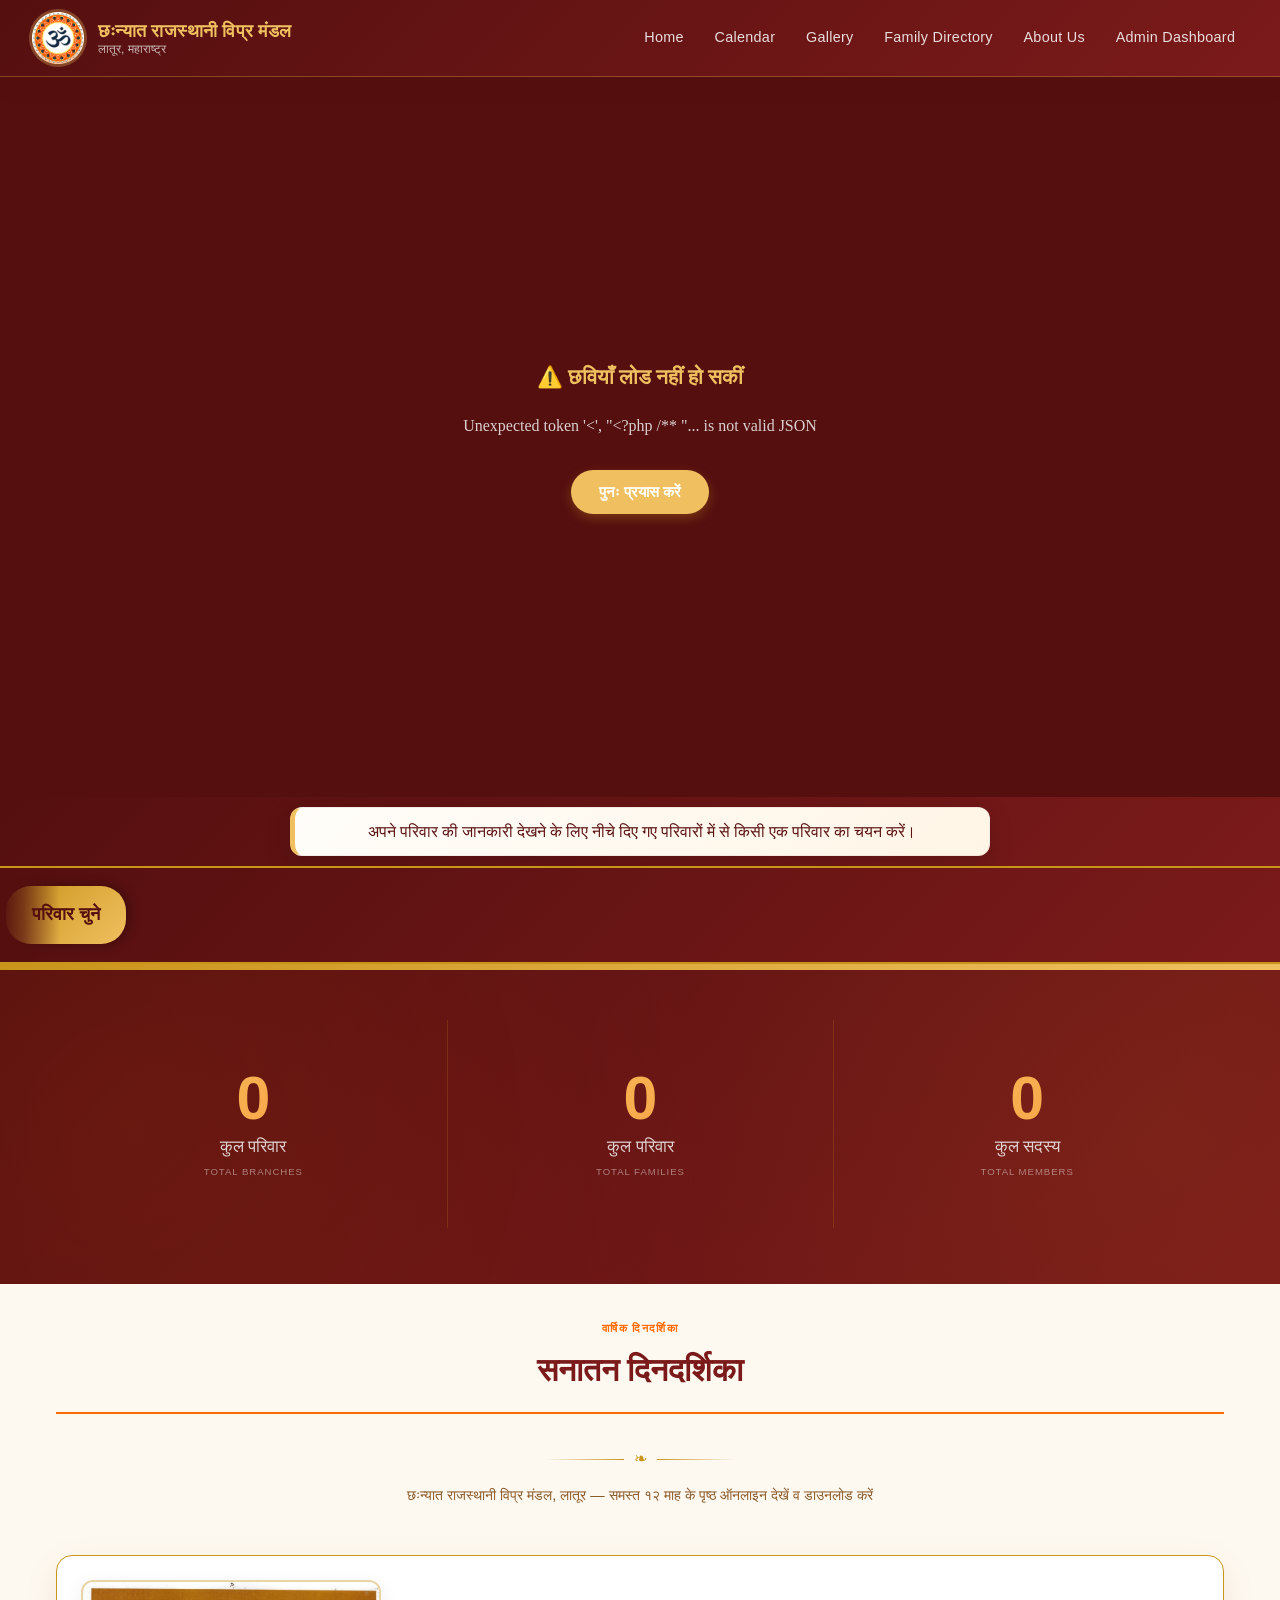
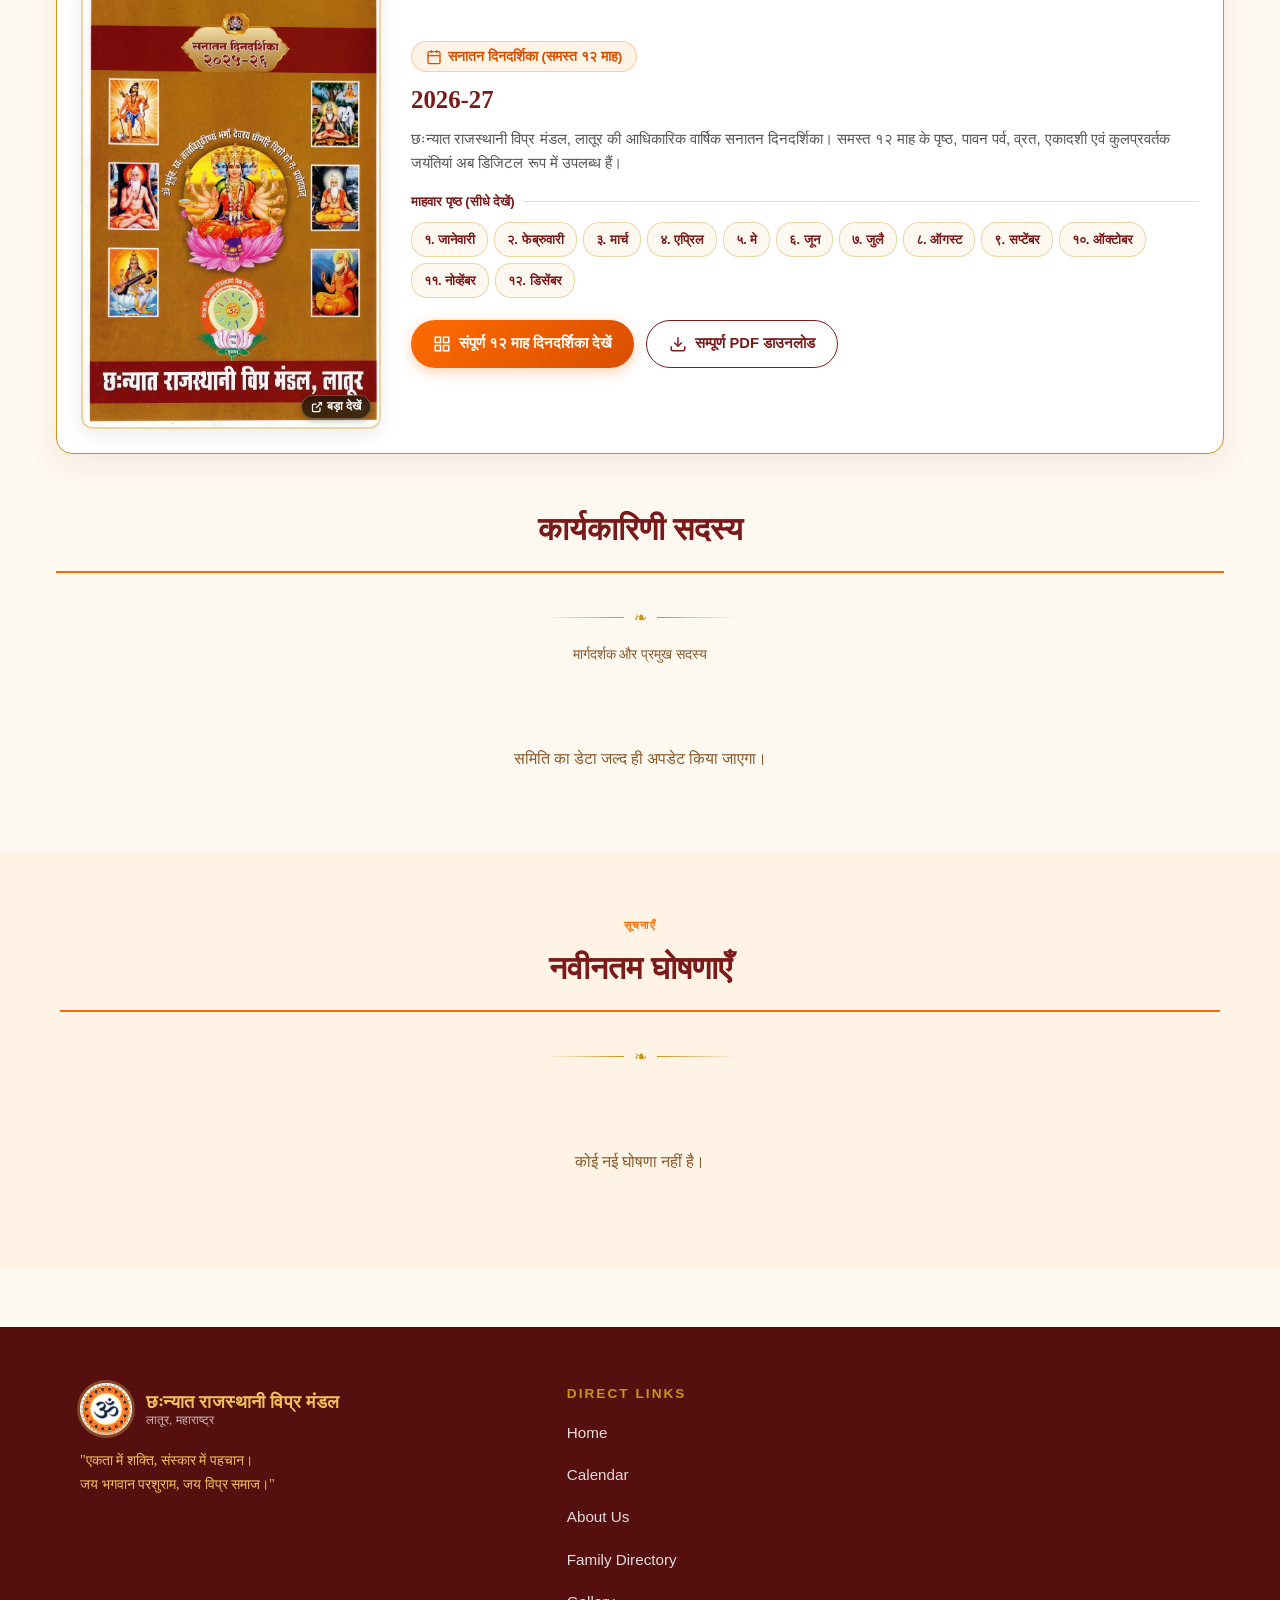
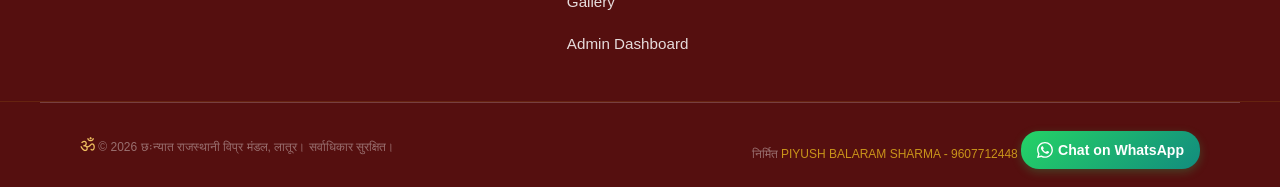
==== commit 2dc9a345: "Update calendar month names to Marathi only" ====
--- a/index.html
+++ b/index.html
@@ -1 +1,278 @@
-﻿<!DOCTYPE html> <html lang="hi" dir="ltr"> <head>     <link rel="icon" href="favicon.ico" type="image/x-icon">     <link rel="shortcut icon" href="favicon.ico" type="image/x-icon">      <script type="application/ld+json">     {       "@context": "https://schema.org",       "@type": "Organization",       "name": "छःन्यात राजस्थानी विप्र मंडल, लातूर",       "url": "https://chhanyatvipralatur.com/",       "logo": "https://chhanyatvipralatur.com/favicon.ico"     }     </script>       <script async src="https://www.googletagmanager.com/gtag/js?id=G-DE5KD051LL"></script> <script>   window.dataLayer = window.dataLayer || [];   function gtag(){dataLayer.push(arguments);}   gtag('js', new Date());    gtag('config', 'G-DE5KD051LL'); </script>                    <script src="https://cdn.counter.dev/script.js" data-id="1f92108b-8857-410e-b5a8-c1ab33e859f8" data-utcoffset="6"></script>     <link rel="canonical" href="https://chhanyatvipralatur.com/" />          <meta charset="UTF-8">     <meta name="viewport" content="width=device-width, initial-scale=1.0, viewport-fit=cover">     <meta name="theme-color" content="#7B1A1A">     <title>Chhanyat Vipra Samaj Latur | छःन्यात विप्र समाज, लातूर</title>     <meta name="description" content="Chhanyat Vipra Samaj (छःन्यात विप्र समाज) - Official website of Chhanyat Rajasthani Vipra Mandal Latur. Dedicated to the Vipra Samaj community.">     <meta name="keywords" content="chhanyat, vipra samaj, छःन्यात, विप्र समाज, chhanyat vipra samaj, chhanyat vipra mandal, rajasthani vipra samaj latur, brahmin samaj latur">     <meta property="og:title" content="छःन्यात राजस्थानी विप्र मंडल, लातूर | Chhanyat Rajasthani Vipra Mandal Latur">     <meta property="og:description" content="छःन्यात राजस्थानी विप्र मंडल, लातूर - आधिकारिक वेबसाइट | Official website of Chhanyat Rajasthani Vipra Mandal Latur">     <meta property="og:url" content="https://chhanyatvipralatur.com/">     <meta property="og:type" content="website">     <meta property="og:image" content="https://chhanyatvipralatur.com/favicon.ico">     <meta name="twitter:card" content="summary">     <meta name="twitter:title" content="छःन्यात राजस्थानी विप्र मंडल, लातूर">     <meta name="twitter:description" content="आधिकारिक वेबसाइट | Official website of Chhanyat Rajasthani Vipra Mandal Latur">        <link rel="stylesheet" href="css/style.css?v=1793622425"> </head> <body>     <a href="#main-content" class="skip-link">मुख्य सामग्री पर जाएं</a>          <div data-include="components/header.php"></div>      <main id="main-content">         <!-- ═══ PROFESSIONAL HERO SLIDER ═══ -->  <!-- ═══ PROFESSIONAL HERO SLIDER ═══ --> <section class="hero-slider" aria-label="इमेज स्लाइडर" aria-roledescription="carousel">     <div class="slider-wrapper">         <!-- Loading & Error States -->         <div class="slider-state slider-loading" id="slider-loading">             <div class="spinner"></div>             <span>छवियाँ लोड हो रही हैं...</span>         </div>                  <div class="slider-state slider-error" id="slider-error" style="display: none;">             <h3>⚠️ छवियाँ लोड नहीं हो सकीं</h3>             <p id="error-message">कृपया बाद में पुनः प्रयास करें</p>             <button onclick="loadGalleryImages()">पुनः प्रयास करें</button>         </div>                  <!-- Slider Track (Slides are injected here) -->         <div class="slider-track" id="slider-track"></div>                  <!-- Navigation Arrows -->         <button class="slider-nav slider-nav-prev" aria-label="पिछली स्लाइड" onclick="moveSlide(-1)">             <svg viewBox="0 0 24 24"><polyline points="15 18 9 12 15 6"></polyline></svg>         </button>         <button class="slider-nav slider-nav-next" aria-label="अगली स्लाइड" onclick="moveSlide(1)">             <svg viewBox="0 0 24 24"><polyline points="9 18 15 12 9 6"></polyline></svg>         </button>                  <!-- Progress Bar directly on the image edge -->         <div class="slider-progress-bar">             <div class="slider-progress" id="slider-progress"></div>         </div>     </div> </section> <section class="samaj-instruction-section">     <p class="samaj-description">         अपने परिवार की जानकारी देखने के लिए नीचे दिए गए परिवारों में से किसी एक परिवार का चयन करें।     </p> </section>         <!-- ═══ BRANCHES MARQUEE ═══ -->         <div class="branches-marquee" aria-label="परिवारओं की सूची">             <div class="marquee-fade marquee-fade-left"></div>             <div class="marquee-fade marquee-fade-right"></div>              <div class="marquee-label">                 <span>परिवार चुने</span>             </div>              <div class="marquee-track" id="branches-marquee-track">                 <!-- Populated by JS -->             </div>         </div>          <!-- ═══ STATISTICS ═══ -->         <section class="stats-bg" aria-labelledby="stats-title">             <h2 id="stats-title" class="sr-only">सांख्यिकी</h2>             <div class="container">                 <div class="stats-grid" role="list">                     <div class="stat-card" role="listitem">                         <h3 id="total-branches" aria-live="polite">—</h3>                         <p>कुल परिवार</p>                         <div class="stat-sublabel">Total Branches</div>                     </div>                     <div class="stat-card" role="listitem">                         <h3 id="total-families" aria-live="polite">—</h3>                         <p>कुल परिवार</p>                         <div class="stat-sublabel">Total Families</div>                     </div>                     <div class="stat-card" role="listitem">                         <h3 id="total-members" aria-live="polite">—</h3>                         <p>कुल सदस्य</p>                         <div class="stat-sublabel">Total Members</div>                     </div>                 </div>             </div>         </section>          <!-- ═══ LOCAL ADVERTISEMENTS ═══ -->         <section class="ad-outer-section" id="home-ads-section" aria-label="स्थानीय विज्ञापन" style="display: none;">             <div class="container">                 <div class="ad-section">                     <div class="ad-header-row">                         <div class="ad-badge">                             <svg width="18" height="18" viewBox="0 0 24 24" fill="none" stroke="currentColor" stroke-width="2" stroke-linecap="round" stroke-linejoin="round" style="color: var(--saffron);"><path d="m3 11 18-5v12L3 14v-3z"></path><path d="M11.6 16.8a3 3 0 1 1-5.8-1.6"></path></svg>                             <span>प्रायोजक एवं स्थानीय विज्ञापन</span>                         </div>                         <span class="ad-disclaimer">विज्ञापन</span>                     </div>                     <div class="ad-grid" id="home-ads-grid" role="list">                         <!-- Populated dynamically via home.js -->                     </div>                 </div>             </div>         </section>          <!-- ═══ SANATAN DINDARSHIKA SHOWCASE ═══ -->         <section class="container" style="padding: 30px 16px 20px;" aria-labelledby="events-title">             <div class="section-header">                 <div class="section-eyebrow">वार्षिक दिनदर्शिका</div>                 <h2 class="section-title" id="events-title">सनातन दिनदर्शिका</h2>                 <div class="ornament" aria-hidden="true"><span class="ornament-icon">❧</span></div>                 <p class="section-desc" style="margin-top:10px;">छःन्यात राजस्थानी विप्र मंडल, लातूर — समस्त १२ माह के पृष्ठ ऑनलाइन देखें व डाउनलोड करें</p>             </div>              <div class="home-cal-showcase">                 <div class="home-cal-preview-card">                     <div class="home-cal-img-wrap">                         <a href="calendar.php" title="संपूर्ण सनातन दिनदर्शिका देखें" class="home-cal-img-link">                             <img id="home-cal-preview-img" src="uploads/calendar/cover.webp" alt="सनातन दिनदर्शिका" loading="lazy">                             <span class="home-cal-img-zoom-hint">                                 <svg width="12" height="12" viewBox="0 0 24 24" fill="none" stroke="currentColor" stroke-width="2.5"><path d="M15 3h6v6"></path><path d="M10 14L21 3"></path><path d="M18 13v6a2 2 0 0 1-2 2H5a2 2 0 0 1-2-2V8a2 2 0 0 1 2-2h6"></path></svg>                                 बड़ा देखें                             </span>                         </a>                     </div>                     <div class="home-cal-info">                         <div class="home-cal-badge">                             <svg width="16" height="16" viewBox="0 0 24 24" fill="none" stroke="currentColor" stroke-width="2"><rect x="3" y="4" width="18" height="18" rx="2" ry="2"></rect><line x1="16" y1="2" x2="16" y2="6"></line><line x1="8" y1="2" x2="8" y2="6"></line><line x1="3" y1="10" x2="21" y2="10"></line></svg>                             <span>सनातन दिनदर्शिका (समस्त १२ माह)</span>                         </div>                         <h3 class="home-cal-title" id="home-cal-month-title">2026-27</h3>                         <p class="home-cal-text">                             छःन्यात राजस्थानी विप्र मंडल, लातूर की आधिकारिक वार्षिक सनातन दिनदर्शिका। समस्त १२ माह के पृष्ठ, पावन पर्व, व्रत, एकादशी एवं कुलप्रवर्तक जयंतियां अब डिजिटल रूप में उपलब्ध हैं।                         </p>                                                  <!-- 12 Month Quick Jump Links -->                         <div class="home-cal-months-label">                             <span>माहवार पृष्ठ (सीधे देखें)</span>                         </div>                         <div class="home-cal-months-strip" id="home-cal-months-strip">                             <a href="calendar.php?month=1" class="home-month-pill" data-month="1">१. जनवरी</a>                             <a href="calendar.php?month=2" class="home-month-pill" data-month="2">२. फ़रवरी</a>                             <a href="calendar.php?month=3" class="home-month-pill" data-month="3">३. मार्च</a>                             <a href="calendar.php?month=4" class="home-month-pill" data-month="4">४. अप्रैल</a>                             <a href="calendar.php?month=5" class="home-month-pill" data-month="5">५. मई</a>                             <a href="calendar.php?month=6" class="home-month-pill" data-month="6">६. जून</a>                             <a href="calendar.php?month=7" class="home-month-pill" data-month="7">७. जुलाई</a>                             <a href="calendar.php?month=8" class="home-month-pill" data-month="8">८. अगस्त</a>                             <a href="calendar.php?month=9" class="home-month-pill" data-month="9">९. सितंबर</a>                             <a href="calendar.php?month=10" class="home-month-pill" data-month="10">१०. अक्टूबर</a>                             <a href="calendar.php?month=11" class="home-month-pill" data-month="11">११. नवंबर</a>                             <a href="calendar.php?month=12" class="home-month-pill" data-month="12">१२. दिसंबर</a>                         </div>                          <div class="home-cal-action-btns">                             <a href="calendar.php" class="home-cal-btn primary">                                 <svg width="18" height="18" viewBox="0 0 24 24" fill="none" stroke="currentColor" stroke-width="2"><rect x="3" y="3" width="7" height="7"></rect><rect x="14" y="3" width="7" height="7"></rect><rect x="14" y="14" width="7" height="7"></rect><rect x="3" y="14" width="7" height="7"></rect></svg>                                 <span>संपूर्ण १२ माह दिनदर्शिका देखें</span>                             </a>                             <a href="uploads/calendar/calendar.pdf" download="सनातन_दिनदर्शिका.pdf" class="home-cal-btn secondary">                                 <svg width="18" height="18" viewBox="0 0 24 24" fill="none" stroke="currentColor" stroke-width="2"><path d="M21 15v4a2 2 0 0 1-2 2H5a2 2 0 0 1-2-2v-4"></path><polyline points="7 10 12 15 17 10"></polyline><line x1="12" y1="15" x2="12" y2="3"></line></svg>                                 <span>सम्पूर्ण PDF डाउनलोड</span>                             </a>                         </div>                     </div>                 </div>             </div>         </section>          <!-- ══ COMMITTEE ═══ -->         <section class="container" style="padding: 30px 16px 48px;" aria-labelledby="committee-title">             <div class="section-header">                 <h2 class="section-title" id="committee-title">कार्यकारिणी सदस्य</h2>                 <div class="ornament" aria-hidden="true"><span class="ornament-icon">❧</span></div>                 <p class="section-desc" style="margin-top:10px;">मार्गदर्शक और प्रमुख सदस्य</p>             </div>             <div class="committee-grid" id="home-committee-grid" role="list" aria-busy="true">                 <div class="committee-card" aria-hidden="true"><div class="skeleton skeleton-circle"></div><div class="skeleton" style="height: 18px; margin-bottom: 8px;"></div><div class="skeleton" style="height: 14px; width: 60%; margin: 0 auto;"></div></div>                 <div class="committee-card" aria-hidden="true"><div class="skeleton skeleton-circle"></div><div class="skeleton" style="height: 18px; margin-bottom: 8px;"></div><div class="skeleton" style="height: 14px; width: 60%; margin: 0 auto;"></div></div>                 <div class="committee-card" aria-hidden="true"><div class="skeleton skeleton-circle"></div><div class="skeleton" style="height: 18px; margin-bottom: 8px;"></div><div class="skeleton" style="height: 14px; width: 60%; margin: 0 auto;"></div></div>                 <div class="committee-card" aria-hidden="true"><div class="skeleton skeleton-circle"></div><div class="skeleton" style="height: 18px; margin-bottom: 8px;"></div><div class="skeleton" style="height: 14px; width: 60%; margin: 0 auto;"></div></div>             </div>         </section>          <!-- ═══ ANNOUNCEMENTS ═══ -->         <section class="announcements-section" aria-labelledby="announcements-title">             <div class="container">                 <div class="section-header">                     <div class="section-eyebrow">सूचनाएँ</div>                     <h2 class="section-title" id="announcements-title">नवीनतम घोषणाएँ</h2>                     <div class="ornament" aria-hidden="true"><span class="ornament-icon">❧</span></div>                 </div>                 <div id="announcements-list" role="feed" aria-busy="true">                     <div class="ann-card" aria-hidden="true"><div class="skeleton" style="height: 22px; width: 70px; margin-bottom: 10px;"></div><div class="skeleton" style="height: 20px; margin-bottom: 8px;"></div><div class="skeleton" style="height: 14px; margin-bottom: 6px;"></div><div class="skeleton" style="height: 14px; width: 90%;"></div></div>                     <div class="ann-card" aria-hidden="true"><div class="skeleton" style="height: 22px; width: 70px; margin-bottom: 10px;"></div><div class="skeleton" style="height: 20px; margin-bottom: 8px;"></div><div class="skeleton" style="height: 14px; margin-bottom: 6px;"></div><div class="skeleton" style="height: 14px; width: 90%;"></div></div>                 </div>                 <button id="load-more-announcements" class="load-more-btn" style="display: none;">और घोषणाएँ लोड करें ↓</button>             </div>         </section>     </main>      <div data-include="components/footer.php"></div>      <!-- ══ IMAGE MODAL / LIGHTBOX ═══ -->     <div id="image-modal" class="image-modal" role="dialog" aria-modal="true" aria-hidden="true">         <div class="modal-backdrop" onclick="closeModal()"></div>         <div class="modal-content">             <button class="modal-close" onclick="closeModal()" aria-label="बंद करें">                 <svg width="24" height="24" viewBox="0 0 24 24" fill="none" stroke="currentColor" stroke-width="2"><line x1="18" y1="6" x2="6" y2="18"></line><line x1="6" y1="6" x2="18" y2="18"></line></svg>             </button>             <button class="modal-prev" onclick="changeImage(-1)" aria-label="पिछली छवि">                 <svg width="32" height="32" viewBox="0 0 24 24" fill="none" stroke="currentColor" stroke-width="2"><polyline points="15 18 9 12 15 6"></polyline></svg>             </button>             <button class="modal-next" onclick="changeImage(1)" aria-label="अगली छवि">                 <svg width="32" height="32" viewBox="0 0 24 24" fill="none" stroke="currentColor" stroke-width="2"><polyline points="9 18 15 12 9 6"></polyline></svg>             </button>             <div class="modal-image-container">                 <img id="modal-image" src="" alt="" class="modal-image">                 <div class="modal-loader"><div class="spinner"></div></div>             </div>             <div class="modal-caption">                 <h3 id="modal-title"></h3>                 <p id="modal-description"></p>                 <div class="modal-counter"><span id="current-image">1</span> / <span id="total-images">0</span></div>             </div>             <div class="modal-thumbnails" id="modal-thumbnails"></div>         </div>     </div>      <!-- ═══ SCRIPTS ═══ -->     <script src="js/include.js?v=1789207174" defer></script>     <script type="module" src="js/home.js?v=1793627537"></script> </body> </html>+<!DOCTYPE html>
+<html lang="hi" dir="ltr">
+<head>
+    <link rel="icon" href="/favicon.ico" type="image/x-icon">
+    <link rel="shortcut icon" href="/favicon.ico" type="image/x-icon">
+
+    <script type="application/ld+json">
+    {
+      "@context": "https://schema.org",
+      "@type": "Organization",
+      "name": "छःन्यात राजस्थानी विप्र मंडल, लातूर",
+      "url": "https://chhanyatvipralatur.com/",
+      "logo": "https://chhanyatvipralatur.com/favicon.ico"
+    }
+    </script>
+    
+
+<script async src="https://www.googletagmanager.com/gtag/js?id=G-DE5KD051LL"></script>
+<script>
+  window.dataLayer = window.dataLayer || [];
+  function gtag(){dataLayer.push(arguments);}
+  gtag('js', new Date());
+
+  gtag('config', 'G-DE5KD051LL');
+</script>
+    
+    
+    
+    <script src="https://cdn.counter.dev/script.js" data-id="1f92108b-8857-410e-b5a8-c1ab33e859f8" data-utcoffset="6"></script>
+    <link rel="canonical" href="https://chhanyatvipralatur.com/" />
+    
+    <meta charset="UTF-8">
+    <meta name="viewport" content="width=device-width, initial-scale=1.0, viewport-fit=cover">
+    <meta name="theme-color" content="#7B1A1A">
+    <title>Chhanyat Vipra Samaj Latur | छःन्यात विप्र समाज, लातूर</title>
+    <meta name="description" content="Chhanyat Vipra Samaj (छःन्यात विप्र समाज) - Official website of Chhanyat Rajasthani Vipra Mandal Latur. Dedicated to the Vipra Samaj community.">
+    <meta name="keywords" content="chhanyat, vipra samaj, छःन्यात, विप्र समाज, chhanyat vipra samaj, chhanyat vipra mandal, rajasthani vipra samaj latur, brahmin samaj latur">
+    <meta property="og:title" content="छःन्यात राजस्थानी विप्र मंडल, लातूर | Chhanyat Rajasthani Vipra Mandal Latur">
+    <meta property="og:description" content="छःन्यात राजस्थानी विप्र मंडल, लातूर - आधिकारिक वेबसाइट | Official website of Chhanyat Rajasthani Vipra Mandal Latur">
+    <meta property="og:url" content="https://chhanyatvipralatur.com/">
+    <meta property="og:type" content="website">
+    <meta property="og:image" content="https://chhanyatvipralatur.com/favicon.ico">
+    <meta name="twitter:card" content="summary">
+    <meta name="twitter:title" content="छःन्यात राजस्थानी विप्र मंडल, लातूर">
+    <meta name="twitter:description" content="आधिकारिक वेबसाइट | Official website of Chhanyat Rajasthani Vipra Mandal Latur">
+  
+    <link rel="stylesheet" href="css/style.css?v=1793622425">
+</head>
+<body>
+    <a href="#main-content" class="skip-link">मुख्य सामग्री पर जाएं</a>
+    
+    <div data-include="components/header.php"></div>
+
+    <main id="main-content">
+        <!-- ═══ PROFESSIONAL HERO SLIDER ═══ -->
+
+<!-- ═══ PROFESSIONAL HERO SLIDER ═══ -->
+<section class="hero-slider" aria-label="इमेज स्लाइडर" aria-roledescription="carousel">
+    <div class="slider-wrapper">
+        <!-- Loading & Error States -->
+        <div class="slider-state slider-loading" id="slider-loading">
+            <div class="spinner"></div>
+            <span>छवियाँ लोड हो रही हैं...</span>
+        </div>
+        
+        <div class="slider-state slider-error" id="slider-error" style="display: none;">
+            <h3>⚠️ छवियाँ लोड नहीं हो सकीं</h3>
+            <p id="error-message">कृपया बाद में पुनः प्रयास करें</p>
+            <button onclick="loadGalleryImages()">पुनः प्रयास करें</button>
+        </div>
+        
+        <!-- Slider Track (Slides are injected here) -->
+        <div class="slider-track" id="slider-track"></div>
+        
+        <!-- Navigation Arrows -->
+        <button class="slider-nav slider-nav-prev" aria-label="पिछली स्लाइड" onclick="moveSlide(-1)">
+            <svg viewBox="0 0 24 24"><polyline points="15 18 9 12 15 6"></polyline></svg>
+        </button>
+        <button class="slider-nav slider-nav-next" aria-label="अगली स्लाइड" onclick="moveSlide(1)">
+            <svg viewBox="0 0 24 24"><polyline points="9 18 15 12 9 6"></polyline></svg>
+        </button>
+        
+        <!-- Progress Bar directly on the image edge -->
+        <div class="slider-progress-bar">
+            <div class="slider-progress" id="slider-progress"></div>
+        </div>
+    </div>
+</section>
+<section class="samaj-instruction-section">
+    <p class="samaj-description">
+        अपने परिवार की जानकारी देखने के लिए नीचे दिए गए परिवारों में से किसी एक परिवार का चयन करें।
+    </p>
+</section>
+        <!-- ═══ BRANCHES MARQUEE ═══ -->
+        <div class="branches-marquee" aria-label="परिवारओं की सूची">
+            <div class="marquee-fade marquee-fade-left"></div>
+            <div class="marquee-fade marquee-fade-right"></div>
+
+            <div class="marquee-label">
+                <span>परिवार चुने</span>
+            </div>
+
+            <div class="marquee-track" id="branches-marquee-track">
+                <!-- Populated by JS -->
+            </div>
+        </div>
+
+        <!-- ═══ STATISTICS ═══ -->
+        <section class="stats-bg" aria-labelledby="stats-title">
+            <h2 id="stats-title" class="sr-only">सांख्यिकी</h2>
+            <div class="container">
+                <div class="stats-grid" role="list">
+                    <div class="stat-card" role="listitem">
+                        <h3 id="total-branches" aria-live="polite">—</h3>
+                        <p>कुल परिवार</p>
+                        <div class="stat-sublabel">Total Branches</div>
+                    </div>
+                    <div class="stat-card" role="listitem">
+                        <h3 id="total-families" aria-live="polite">—</h3>
+                        <p>कुल परिवार</p>
+                        <div class="stat-sublabel">Total Families</div>
+                    </div>
+                    <div class="stat-card" role="listitem">
+                        <h3 id="total-members" aria-live="polite">—</h3>
+                        <p>कुल सदस्य</p>
+                        <div class="stat-sublabel">Total Members</div>
+                    </div>
+                </div>
+            </div>
+        </section>
+
+        <!-- ═══ LOCAL ADVERTISEMENTS ═══ -->
+        <section class="ad-outer-section" id="home-ads-section" aria-label="स्थानीय विज्ञापन" style="display: none;">
+            <div class="container">
+                <div class="ad-section">
+                    <div class="ad-header-row">
+                        <div class="ad-badge">
+                            <svg width="18" height="18" viewBox="0 0 24 24" fill="none" stroke="currentColor" stroke-width="2" stroke-linecap="round" stroke-linejoin="round" style="color: var(--saffron);"><path d="m3 11 18-5v12L3 14v-3z"></path><path d="M11.6 16.8a3 3 0 1 1-5.8-1.6"></path></svg>
+                            <span>प्रायोजक एवं स्थानीय विज्ञापन</span>
+                        </div>
+                        <span class="ad-disclaimer">विज्ञापन</span>
+                    </div>
+                    <div class="ad-grid" id="home-ads-grid" role="list">
+                        <!-- Populated dynamically via home.js -->
+                    </div>
+                </div>
+            </div>
+        </section>
+
+        <!-- ═══ SANATAN DINDARSHIKA SHOWCASE ═══ -->
+        <section class="container" style="padding: 30px 16px 20px;" aria-labelledby="events-title">
+            <div class="section-header">
+                <div class="section-eyebrow">वार्षिक दिनदर्शिका</div>
+                <h2 class="section-title" id="events-title">सनातन दिनदर्शिका</h2>
+                <div class="ornament" aria-hidden="true"><span class="ornament-icon">❧</span></div>
+                <p class="section-desc" style="margin-top:10px;">छःन्यात राजस्थानी विप्र मंडल, लातूर — समस्त १२ माह के पृष्ठ ऑनलाइन देखें व डाउनलोड करें</p>
+            </div>
+
+            <div class="home-cal-showcase">
+                <div class="home-cal-preview-card">
+                    <div class="home-cal-img-wrap">
+                        <a href="calendar.php" title="संपूर्ण सनातन दिनदर्शिका देखें" class="home-cal-img-link">
+                            <img id="home-cal-preview-img" src="uploads/calendar/cover.webp" alt="सनातन दिनदर्शिका" loading="lazy">
+                            <span class="home-cal-img-zoom-hint">
+                                <svg width="12" height="12" viewBox="0 0 24 24" fill="none" stroke="currentColor" stroke-width="2.5"><path d="M15 3h6v6"></path><path d="M10 14L21 3"></path><path d="M18 13v6a2 2 0 0 1-2 2H5a2 2 0 0 1-2-2V8a2 2 0 0 1 2-2h6"></path></svg>
+                                बड़ा देखें
+                            </span>
+                        </a>
+                    </div>
+                    <div class="home-cal-info">
+                        <div class="home-cal-badge">
+                            <svg width="16" height="16" viewBox="0 0 24 24" fill="none" stroke="currentColor" stroke-width="2"><rect x="3" y="4" width="18" height="18" rx="2" ry="2"></rect><line x1="16" y1="2" x2="16" y2="6"></line><line x1="8" y1="2" x2="8" y2="6"></line><line x1="3" y1="10" x2="21" y2="10"></line></svg>
+                            <span>सनातन दिनदर्शिका (समस्त १२ माह)</span>
+                        </div>
+                        <h3 class="home-cal-title" id="home-cal-month-title">2026-27</h3>
+                        <p class="home-cal-text">
+                            छःन्यात राजस्थानी विप्र मंडल, लातूर की आधिकारिक वार्षिक सनातन दिनदर्शिका। समस्त १२ माह के पृष्ठ, पावन पर्व, व्रत, एकादशी एवं कुलप्रवर्तक जयंतियां अब डिजिटल रूप में उपलब्ध हैं।
+                        </p>
+                        
+                        <!-- 12 Month Quick Jump Links -->
+                        <div class="home-cal-months-label">
+                            <span>माहवार पृष्ठ (सीधे देखें)</span>
+                        </div>
+                        <div class="home-cal-months-strip" id="home-cal-months-strip">
+                            <a href="calendar.php?month=1" class="home-month-pill" data-month="1">१. जानेवारी</a>
+                            <a href="calendar.php?month=2" class="home-month-pill" data-month="2">२. फेब्रुवारी</a>
+                            <a href="calendar.php?month=3" class="home-month-pill" data-month="3">३. मार्च</a>
+                            <a href="calendar.php?month=4" class="home-month-pill" data-month="4">४. एप्रिल</a>
+                            <a href="calendar.php?month=5" class="home-month-pill" data-month="5">५. मे</a>
+                            <a href="calendar.php?month=6" class="home-month-pill" data-month="6">६. जून</a>
+                            <a href="calendar.php?month=7" class="home-month-pill" data-month="7">७. जुलै</a>
+                            <a href="calendar.php?month=8" class="home-month-pill" data-month="8">८. ऑगस्ट</a>
+                            <a href="calendar.php?month=9" class="home-month-pill" data-month="9">९. सप्टेंबर</a>
+                            <a href="calendar.php?month=10" class="home-month-pill" data-month="10">१०. ऑक्टोबर</a>
+                            <a href="calendar.php?month=11" class="home-month-pill" data-month="11">११. नोव्हेंबर</a>
+                            <a href="calendar.php?month=12" class="home-month-pill" data-month="12">१२. डिसेंबर</a>
+                        </div>
+
+                        <div class="home-cal-action-btns">
+                            <a href="calendar.php" class="home-cal-btn primary">
+                                <svg width="18" height="18" viewBox="0 0 24 24" fill="none" stroke="currentColor" stroke-width="2"><rect x="3" y="3" width="7" height="7"></rect><rect x="14" y="3" width="7" height="7"></rect><rect x="14" y="14" width="7" height="7"></rect><rect x="3" y="14" width="7" height="7"></rect></svg>
+                                <span>संपूर्ण १२ माह दिनदर्शिका देखें</span>
+                            </a>
+                            <a href="uploads/calendar/calendar.pdf" download="सनातन_दिनदर्शिका.pdf" class="home-cal-btn secondary">
+                                <svg width="18" height="18" viewBox="0 0 24 24" fill="none" stroke="currentColor" stroke-width="2"><path d="M21 15v4a2 2 0 0 1-2 2H5a2 2 0 0 1-2-2v-4"></path><polyline points="7 10 12 15 17 10"></polyline><line x1="12" y1="15" x2="12" y2="3"></line></svg>
+                                <span>सम्पूर्ण PDF डाउनलोड</span>
+                            </a>
+                        </div>
+                    </div>
+                </div>
+            </div>
+        </section>
+
+        <!-- ══ COMMITTEE ═══ -->
+        <section class="container" style="padding: 30px 16px 48px;" aria-labelledby="committee-title">
+            <div class="section-header">
+                <h2 class="section-title" id="committee-title">कार्यकारिणी सदस्य</h2>
+                <div class="ornament" aria-hidden="true"><span class="ornament-icon">❧</span></div>
+                <p class="section-desc" style="margin-top:10px;">मार्गदर्शक और प्रमुख सदस्य</p>
+            </div>
+            <div class="committee-grid" id="home-committee-grid" role="list" aria-busy="true">
+                <div class="committee-card" aria-hidden="true"><div class="skeleton skeleton-circle"></div><div class="skeleton" style="height: 18px; margin-bottom: 8px;"></div><div class="skeleton" style="height: 14px; width: 60%; margin: 0 auto;"></div></div>
+                <div class="committee-card" aria-hidden="true"><div class="skeleton skeleton-circle"></div><div class="skeleton" style="height: 18px; margin-bottom: 8px;"></div><div class="skeleton" style="height: 14px; width: 60%; margin: 0 auto;"></div></div>
+                <div class="committee-card" aria-hidden="true"><div class="skeleton skeleton-circle"></div><div class="skeleton" style="height: 18px; margin-bottom: 8px;"></div><div class="skeleton" style="height: 14px; width: 60%; margin: 0 auto;"></div></div>
+                <div class="committee-card" aria-hidden="true"><div class="skeleton skeleton-circle"></div><div class="skeleton" style="height: 18px; margin-bottom: 8px;"></div><div class="skeleton" style="height: 14px; width: 60%; margin: 0 auto;"></div></div>
+            </div>
+        </section>
+
+        <!-- ═══ ANNOUNCEMENTS ═══ -->
+        <section class="announcements-section" aria-labelledby="announcements-title">
+            <div class="container">
+                <div class="section-header">
+                    <div class="section-eyebrow">सूचनाएँ</div>
+                    <h2 class="section-title" id="announcements-title">नवीनतम घोषणाएँ</h2>
+                    <div class="ornament" aria-hidden="true"><span class="ornament-icon">❧</span></div>
+                </div>
+                <div id="announcements-list" role="feed" aria-busy="true">
+                    <div class="ann-card" aria-hidden="true"><div class="skeleton" style="height: 22px; width: 70px; margin-bottom: 10px;"></div><div class="skeleton" style="height: 20px; margin-bottom: 8px;"></div><div class="skeleton" style="height: 14px; margin-bottom: 6px;"></div><div class="skeleton" style="height: 14px; width: 90%;"></div></div>
+                    <div class="ann-card" aria-hidden="true"><div class="skeleton" style="height: 22px; width: 70px; margin-bottom: 10px;"></div><div class="skeleton" style="height: 20px; margin-bottom: 8px;"></div><div class="skeleton" style="height: 14px; margin-bottom: 6px;"></div><div class="skeleton" style="height: 14px; width: 90%;"></div></div>
+                </div>
+                <button id="load-more-announcements" class="load-more-btn" style="display: none;">और घोषणाएँ लोड करें ↓</button>
+            </div>
+        </section>
+    </main>
+
+    <div data-include="components/footer.php"></div>
+
+    <!-- ══ IMAGE MODAL / LIGHTBOX ═══ -->
+    <div id="image-modal" class="image-modal" role="dialog" aria-modal="true" aria-hidden="true">
+        <div class="modal-backdrop" onclick="closeModal()"></div>
+        <div class="modal-content">
+            <button class="modal-close" onclick="closeModal()" aria-label="बंद करें">
+                <svg width="24" height="24" viewBox="0 0 24 24" fill="none" stroke="currentColor" stroke-width="2"><line x1="18" y1="6" x2="6" y2="18"></line><line x1="6" y1="6" x2="18" y2="18"></line></svg>
+            </button>
+            <button class="modal-prev" onclick="changeImage(-1)" aria-label="पिछली छवि">
+                <svg width="32" height="32" viewBox="0 0 24 24" fill="none" stroke="currentColor" stroke-width="2"><polyline points="15 18 9 12 15 6"></polyline></svg>
+            </button>
+            <button class="modal-next" onclick="changeImage(1)" aria-label="अगली छवि">
+                <svg width="32" height="32" viewBox="0 0 24 24" fill="none" stroke="currentColor" stroke-width="2"><polyline points="9 18 15 12 9 6"></polyline></svg>
+            </button>
+            <div class="modal-image-container">
+                <img id="modal-image" src="" alt="" class="modal-image">
+                <div class="modal-loader"><div class="spinner"></div></div>
+            </div>
+            <div class="modal-caption">
+                <h3 id="modal-title"></h3>
+                <p id="modal-description"></p>
+                <div class="modal-counter"><span id="current-image">1</span> / <span id="total-images">0</span></div>
+            </div>
+            <div class="modal-thumbnails" id="modal-thumbnails"></div>
+        </div>
+    </div>
+
+    <!-- ═══ SCRIPTS ═══ -->
+    <script src="js/include.js?v=1793636415" defer></script>
+    <script type="module" src="js/home.js?v=1793637607"></script>
+</body>
+</html>
